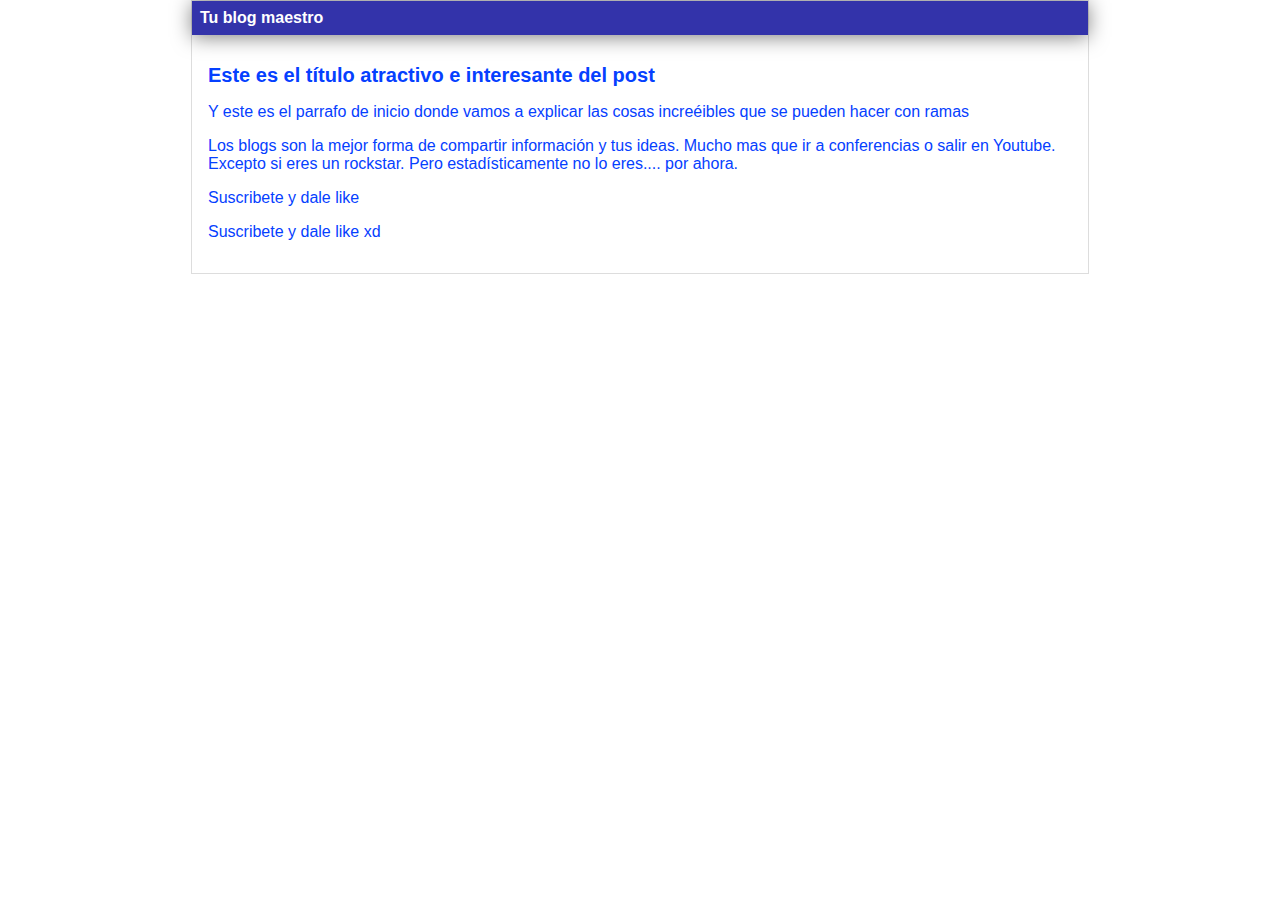
==== blogpost.html @ 7fbf0cab "Agregue suscripcion y cambie color a azul" ====
<!DOCTYPE html>
<html lang="en">
<head>
    <meta charset="UTF-8">
    <meta http-equiv="X-UA-Compatible" content="IE=edge">
    <meta name="viewport" content="width=device-width, initial-scale=1.0">
    <title>El titulo del post</title>
    <link rel="stylesheet" href="css/estilos.css" />
    </head>
    <body>
    <div id="container">
    <div id="cabecera">
    Tu blog maestro
    </div>
    <div id="post">
        <h1>Este es el título atractivo e interesante del post</h1>
        <p>Y este es el parrafo de inicio donde vamos a explicar las cosas increéibles que se pueden hacer con ramas</p>
        <p>Los blogs son la mejor forma de compartir información y tus ideas. Mucho mas que ir a conferencias o salir en Youtube. Excepto si eres un rockstar. Pero estadísticamente no lo eres.... por ahora.</p>
        <p>Suscribete y dale like</p>
        <p>Suscribete y dale like xd</p>
    </div>
    </div>
    </body>
    </html>
---- css/estilos.css ----
body
{
    color:rgb(5, 64, 255);
    text-align:center;
    font-family:Arial;
    font-size:16px;
    margin:0;padding:0
}

#cabecera
{
    background:#33a;
    box-shadow:0 2px 20px 0 rgba(0,0,0,.5);
    color:#fff;
    font-weight:700;
    margin:0;padding:.5em
}

#cabecera #tagline
{
    padding:0 0 0 1em;
    font-weight:400;
    font-size:.8em
}

#container
{
    width:70%;
    padding:0;
    text-align:left;
    border:1px solid #ddd;
    margin:0 auto
}

#container h1{
    font-size:20px
}

#post{
    padding:1em
}
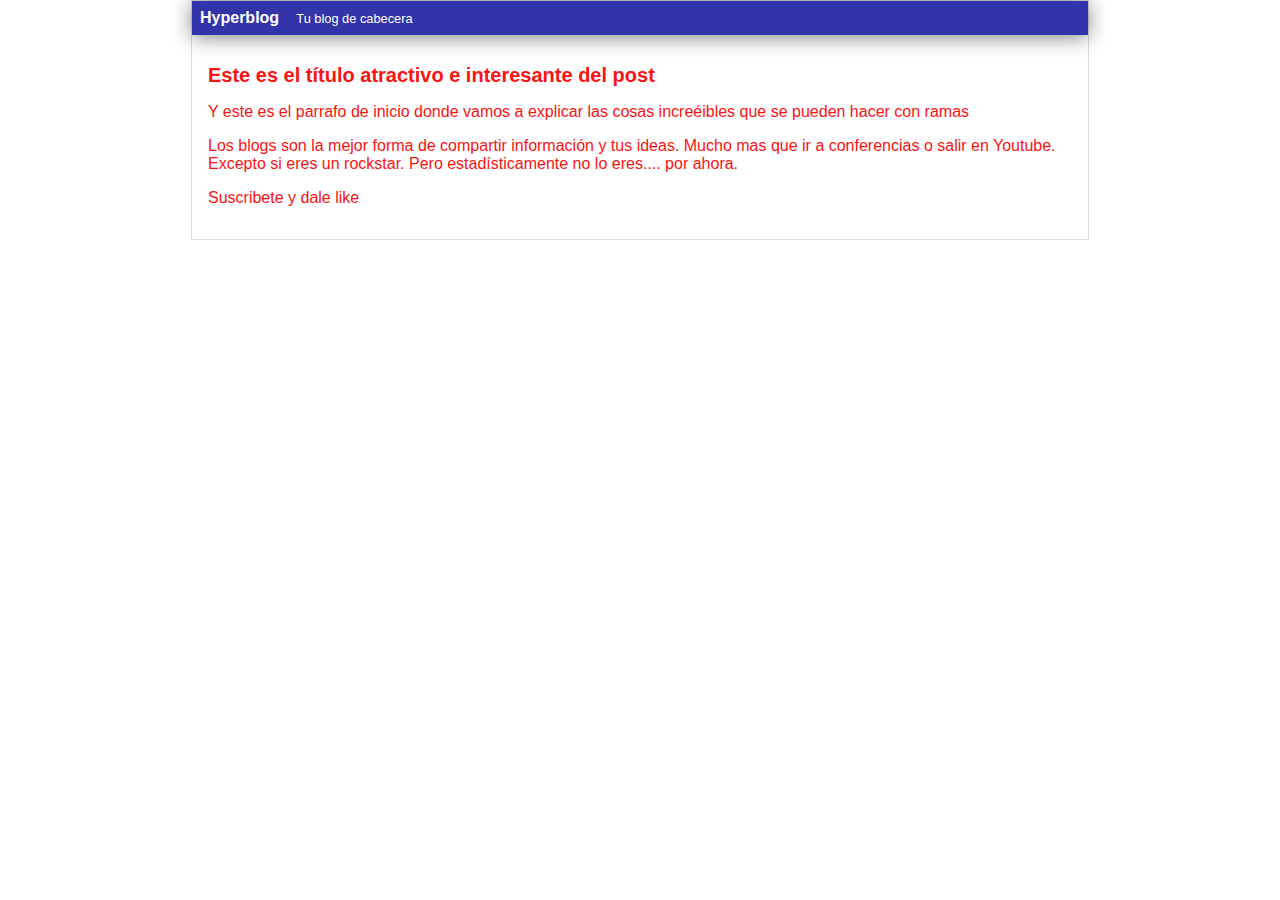
==== commit 3478f1bf: "Solucione el conflicto de las ramas." ====
--- a/blogpost.html
+++ b/blogpost.html
@@ -8,17 +8,17 @@
     <link rel="stylesheet" href="css/estilos.css" />
     </head>
     <body>
-    <div id="container">
-    <div id="cabecera">
-    Tu blog maestro
-    </div>
-    <div id="post">
-        <h1>Este es el título atractivo e interesante del post</h1>
-        <p>Y este es el parrafo de inicio donde vamos a explicar las cosas increéibles que se pueden hacer con ramas</p>
-        <p>Los blogs son la mejor forma de compartir información y tus ideas. Mucho mas que ir a conferencias o salir en Youtube. Excepto si eres un rockstar. Pero estadísticamente no lo eres.... por ahora.</p>
-        <p>Suscribete y dale like</p>
-        <p>Suscribete y dale like xd</p>
-    </div>
-    </div>
+        <div id="container">
+            <div id="cabecera">
+            Hyperblog
+            <span id="tagline">Tu blog de cabecera</span>
+            </div>
+            <div id="post">
+            <h1>Este es el título atractivo e interesante del post</h1>
+            <p>Y este es el parrafo de inicio donde vamos a explicar las cosas increéibles que se pueden hacer con ramas</p>
+            <p>Los blogs son la mejor forma de compartir información y tus ideas. Mucho mas que ir a conferencias o salir en Youtube. Excepto si eres un rockstar. Pero estadísticamente no lo eres.... por ahora.</p>
+            <p>Suscribete y dale like</p>
+            </div>
+            </div>
     </body>
-    </html>
+</html>
--- a/css/estilos.css
+++ b/css/estilos.css
@@ -1,41 +1,38 @@
 body
-{
-    color:rgb(5, 64, 255);
-    text-align:center;
-    font-family:Arial;
-    font-size:16px;
-    margin:0;padding:0
-}
-
-#cabecera
-{
-    background:#33a;
-    box-shadow:0 2px 20px 0 rgba(0,0,0,.5);
-    color:#fff;
-    font-weight:700;
-    margin:0;padding:.5em
-}
-
-#cabecera #tagline
-{
-    padding:0 0 0 1em;
-    font-weight:400;
-    font-size:.8em
-}
-
-#container
-{
-    width:70%;
-    padding:0;
-    text-align:left;
-    border:1px solid #ddd;
-    margin:0 auto
-}
-
-#container h1{
-    font-size:20px
-}
-
-#post{
-    padding:1em
-}+    {
+        color:rgb(249, 19, 19);
+        text-align:center;
+        font-family:Arial;
+        font-size:16px;
+        margin:0;
+        padding:0
+    }
+    #cabecera
+    {
+        background:#33a;
+        box-shadow:0 2px 20px 0 rgba(0,0,0,.5);
+        color:#fff;
+        font-weight:700;
+        margin:0;
+        padding:.5em
+    }
+    #cabecera #tagline
+    {
+        padding:0 0 0 1em;
+        font-weight:400;
+        font-size:.8em
+    }
+    #container{
+        width:70%;
+        padding:0;
+        text-align:left;
+        border:1px solid #ddd;
+        margin:0 auto
+    }
+    #container h1
+    {
+        font-size:20px
+    }
+    #post{
+        padding:1em
+    }
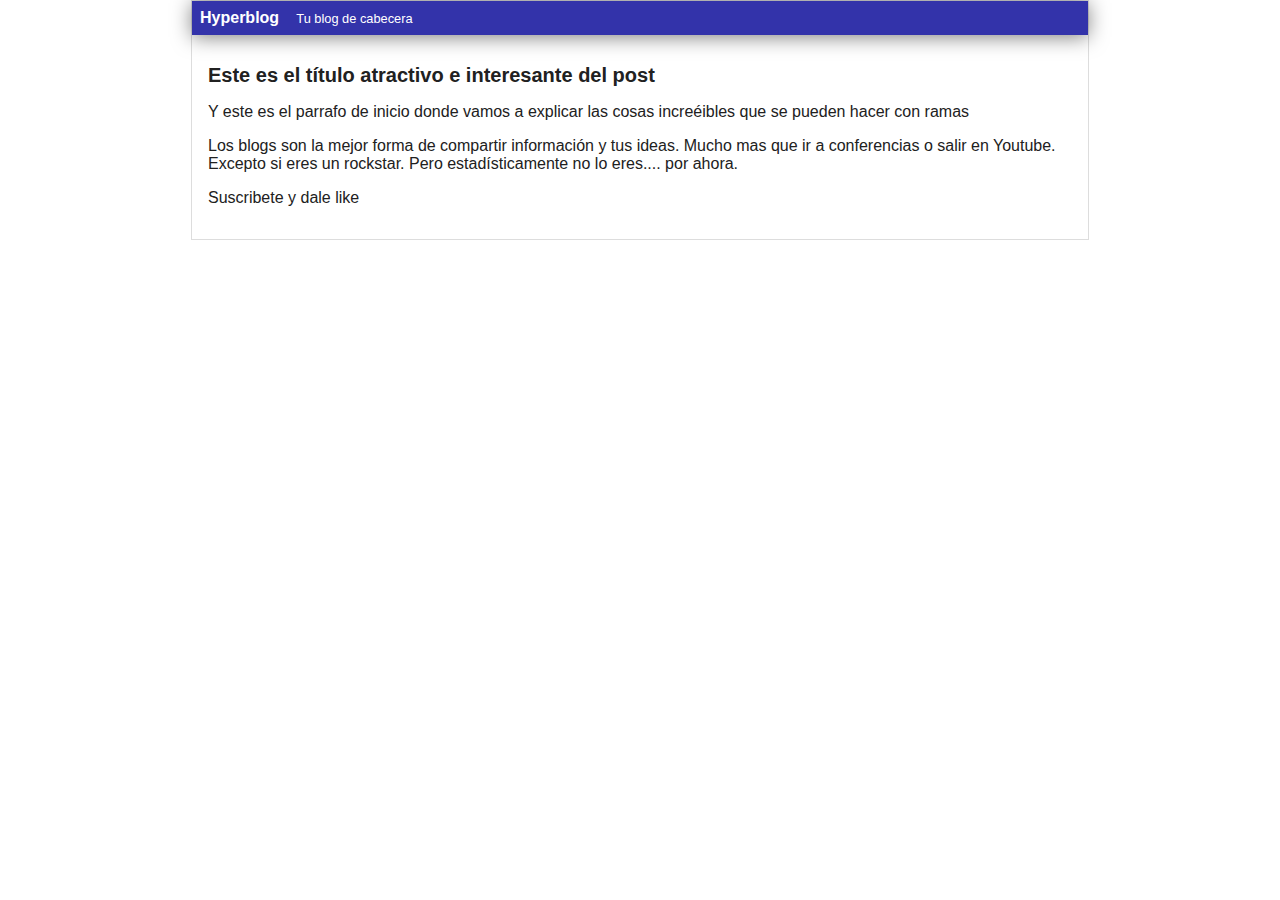
==== commit ea91d12c: "Cambie el titulo del blogpost" ====
--- a/blogpost.html
+++ b/blogpost.html
@@ -4,7 +4,7 @@
     <meta charset="UTF-8">
     <meta http-equiv="X-UA-Compatible" content="IE=edge">
     <meta name="viewport" content="width=device-width, initial-scale=1.0">
-    <title>El titulo del post</title>
+    <title>Bienvenido a Hyperblog</title>
     <link rel="stylesheet" href="css/estilos.css" />
     </head>
     <body>
--- a/css/estilos.css
+++ b/css/estilos.css
@@ -1,6 +1,6 @@
 body
     {
-        color:rgb(249, 19, 19);
+        color:rgb(33, 33, 33);
         text-align:center;
         font-family:Arial;
         font-size:16px;
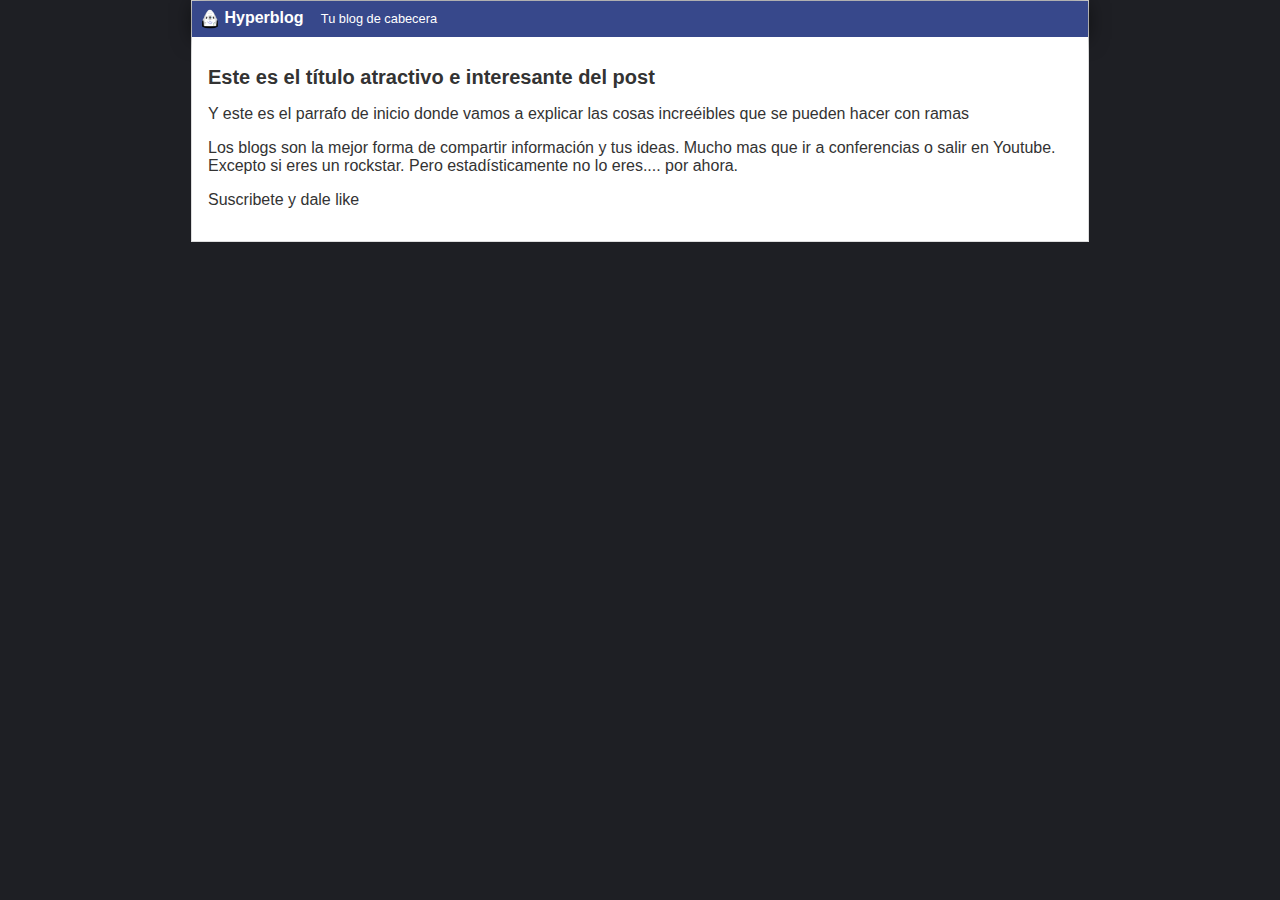
==== commit 979ef24f: "Color de fondo, logo nuevo y mejor color de header" ====
--- a/blogpost.html
+++ b/blogpost.html
@@ -1,24 +1,22 @@
 <!DOCTYPE html>
 <html lang="en">
-<head>
-    <meta charset="UTF-8">
-    <meta http-equiv="X-UA-Compatible" content="IE=edge">
-    <meta name="viewport" content="width=device-width, initial-scale=1.0">
-    <title>Bienvenido a Hyperblog</title>
-    <link rel="stylesheet" href="css/estilos.css" />
-    </head>
-    <body>
+    <head>
+        <title>Bienvenido a Hyperblog 2.0</title>
+        <link rel="stylesheet" href="css/estilos.css" />
+        </head>
+        <body>
         <div id="container">
-            <div id="cabecera">
-            Hyperblog
-            <span id="tagline">Tu blog de cabecera</span>
-            </div>
-            <div id="post">
-            <h1>Este es el título atractivo e interesante del post</h1>
-            <p>Y este es el parrafo de inicio donde vamos a explicar las cosas increéibles que se pueden hacer con ramas</p>
-            <p>Los blogs son la mejor forma de compartir información y tus ideas. Mucho mas que ir a conferencias o salir en Youtube. Excepto si eres un rockstar. Pero estadísticamente no lo eres.... por ahora.</p>
-            <p>Suscribete y dale like</p>
-            </div>
-            </div>
-    </body>
-</html>
+        <div id="cabecera">
+        <img id="logo" src="imagenes/dragon.png" />
+        Hyperblog
+        <span id="tagline">Tu blog de cabecera</span>
+        </div>
+        <div id="post">
+        <h1>Este es el título atractivo e interesante del post</h1>
+        <p>Y este es el parrafo de inicio donde vamos a explicar las cosas increéibles que se pueden hacer con ramas</p>
+        <p>Los blogs son la mejor forma de compartir información y tus ideas. Mucho mas que ir a conferencias o salir en Youtube. Excepto si eres un rockstar. Pero estadísticamente no lo eres.... por ahora.</p>
+        <p>Suscribete y dale like</p>
+        </div>
+        </div>
+        </body>
+        </html>
--- a/css/estilos.css
+++ b/css/estilos.css
@@ -1,38 +1,52 @@
 body
-    {
-        color:rgb(33, 33, 33);
-        text-align:center;
-        font-family:Arial;
-        font-size:16px;
-        margin:0;
-        padding:0
-    }
-    #cabecera
-    {
-        background:#33a;
-        box-shadow:0 2px 20px 0 rgba(0,0,0,.5);
-        color:#fff;
-        font-weight:700;
-        margin:0;
-        padding:.5em
-    }
-    #cabecera #tagline
-    {
-        padding:0 0 0 1em;
-        font-weight:400;
-        font-size:.8em
-    }
-    #container{
-        width:70%;
-        padding:0;
-        text-align:left;
-        border:1px solid #ddd;
-        margin:0 auto
-    }
-    #container h1
-    {
-        font-size:20px
-    }
-    #post{
-        padding:1em
-    }
+{
+    background: #1e1f24;
+    color: #333;
+    text-align: center;
+    font-family: Arial;
+    font-size: 16px;
+    margin: 0;
+    padding: 0;
+}
+
+#cabecera
+{
+    background: #37488b;
+    box-shadow: 0px 2px 20px 0px rgba(0,0,0,0.5);
+    color: white;
+    font-weight: bold;
+    margin: 0;
+    padding: 0.5em;
+}
+
+#cabecera #logo
+{
+    width: 20px;
+    vertical-align: middle;
+}
+
+#cabecera #tagline
+{
+    padding: 0 0 0 1em;
+    font-weight: normal;
+    font-size: 0.8em;
+}
+
+#container
+{
+    width: 70%;
+    padding: 0;
+    text-align: left;
+    border: 1px solid #DDD;
+    margin: 0 auto;
+}
+
+#container h1
+{
+    font-size: 20px;
+}
+#post
+{
+    background: white;
+    padding: 1em;
+}
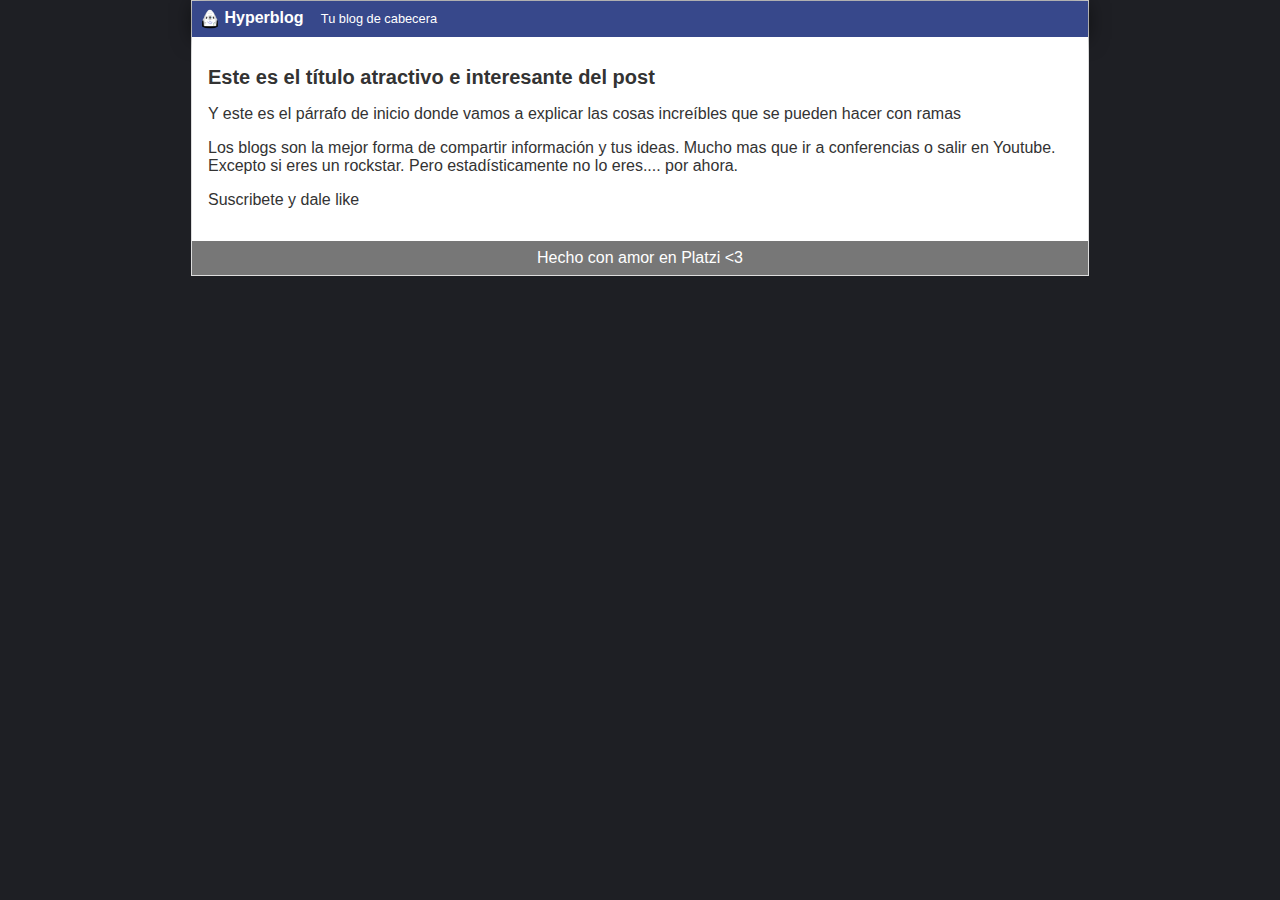
==== commit e4fccba0: "Correccion de codigo v1" ====
--- a/blogpost.html
+++ b/blogpost.html
@@ -13,9 +13,12 @@
         </div>
         <div id="post">
         <h1>Este es el título atractivo e interesante del post</h1>
-        <p>Y este es el parrafo de inicio donde vamos a explicar las cosas increéibles que se pueden hacer con ramas</p>
+        <p>Y este es el p&aacute;rrafo de inicio donde vamos a explicar las cosas incre&iacute;bles que se pueden hacer con ramas</p>
         <p>Los blogs son la mejor forma de compartir información y tus ideas. Mucho mas que ir a conferencias o salir en Youtube. Excepto si eres un rockstar. Pero estadísticamente no lo eres.... por ahora.</p>
         <p>Suscribete y dale like</p>
+        </div>
+        <div id="footer">
+        Hecho con amor en Platzi &lt;3
         </div>
         </div>
         </body>
--- a/css/estilos.css
+++ b/css/estilos.css
@@ -50,3 +50,11 @@
     background: white;
     padding: 1em;
 }
+
+#footer
+{
+    background: #777;
+    color: white;
+    text-align: center;
+    padding: 0.5em;
+}
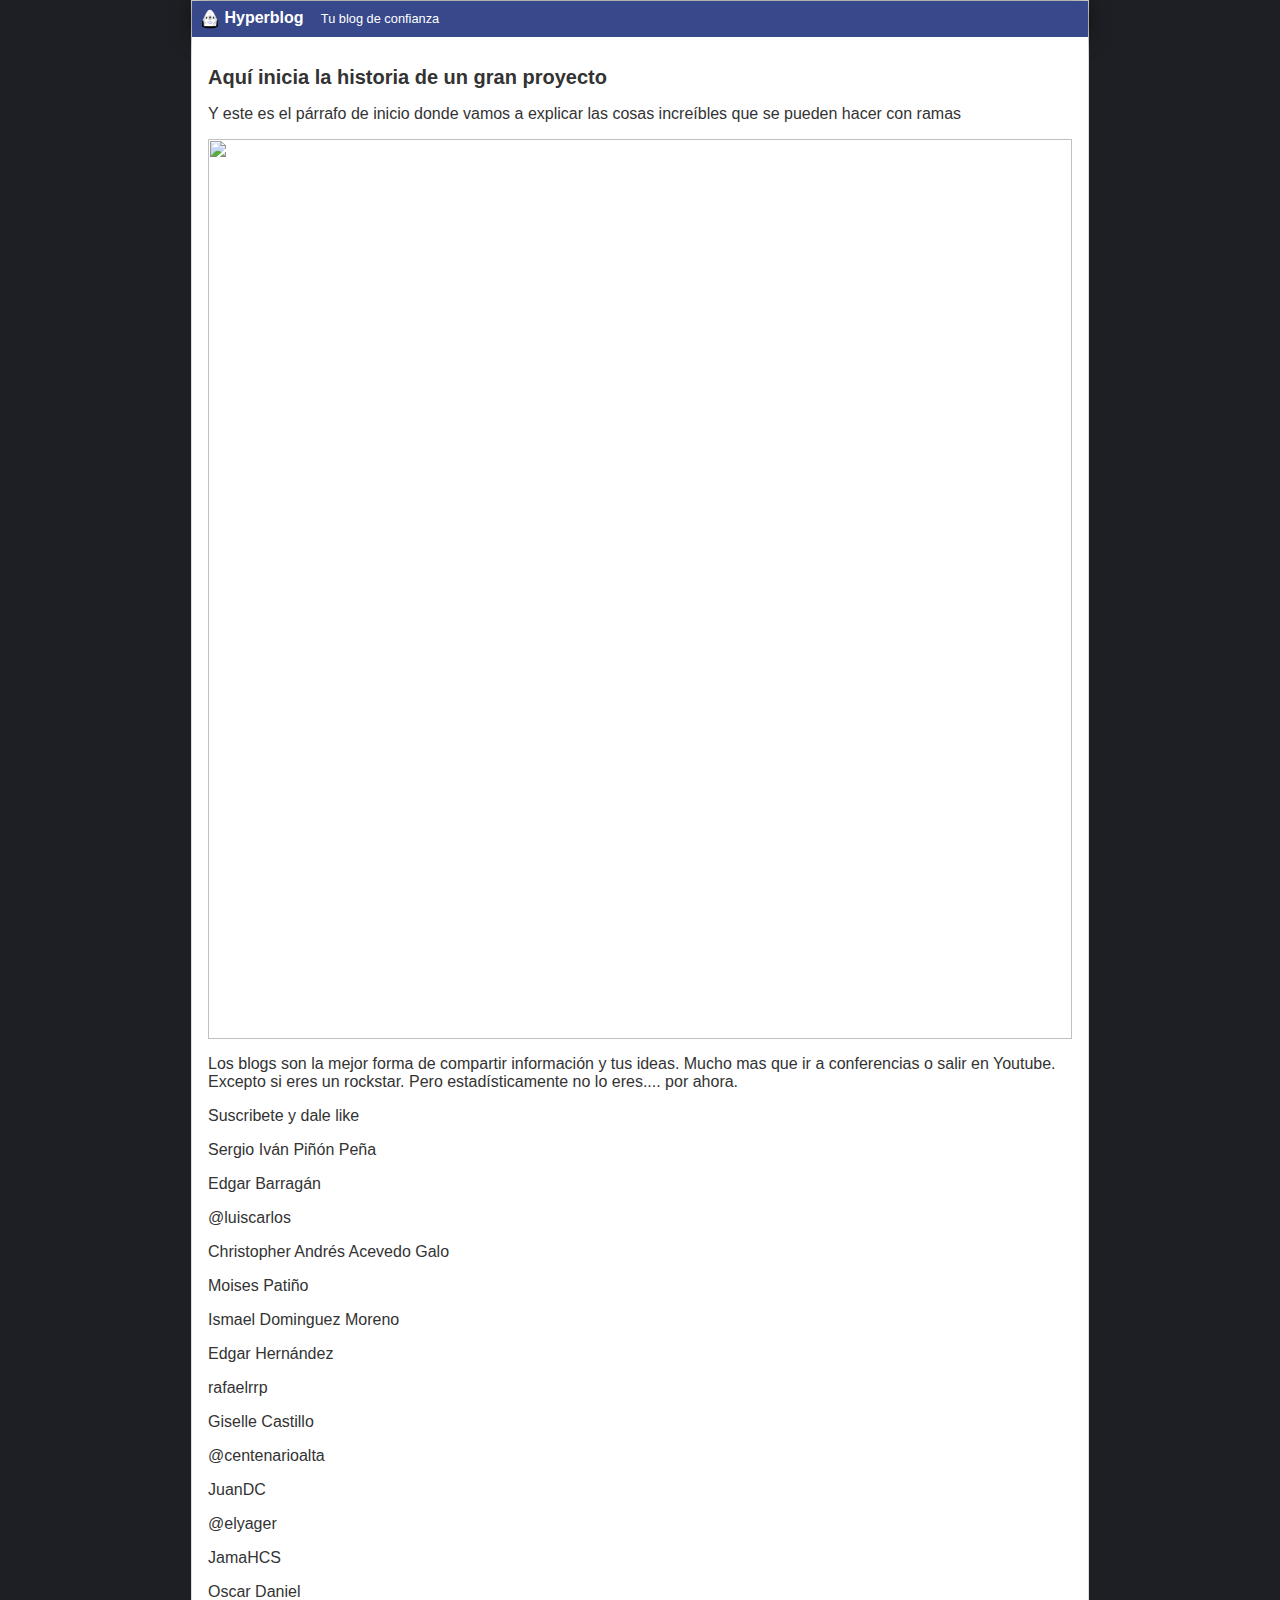
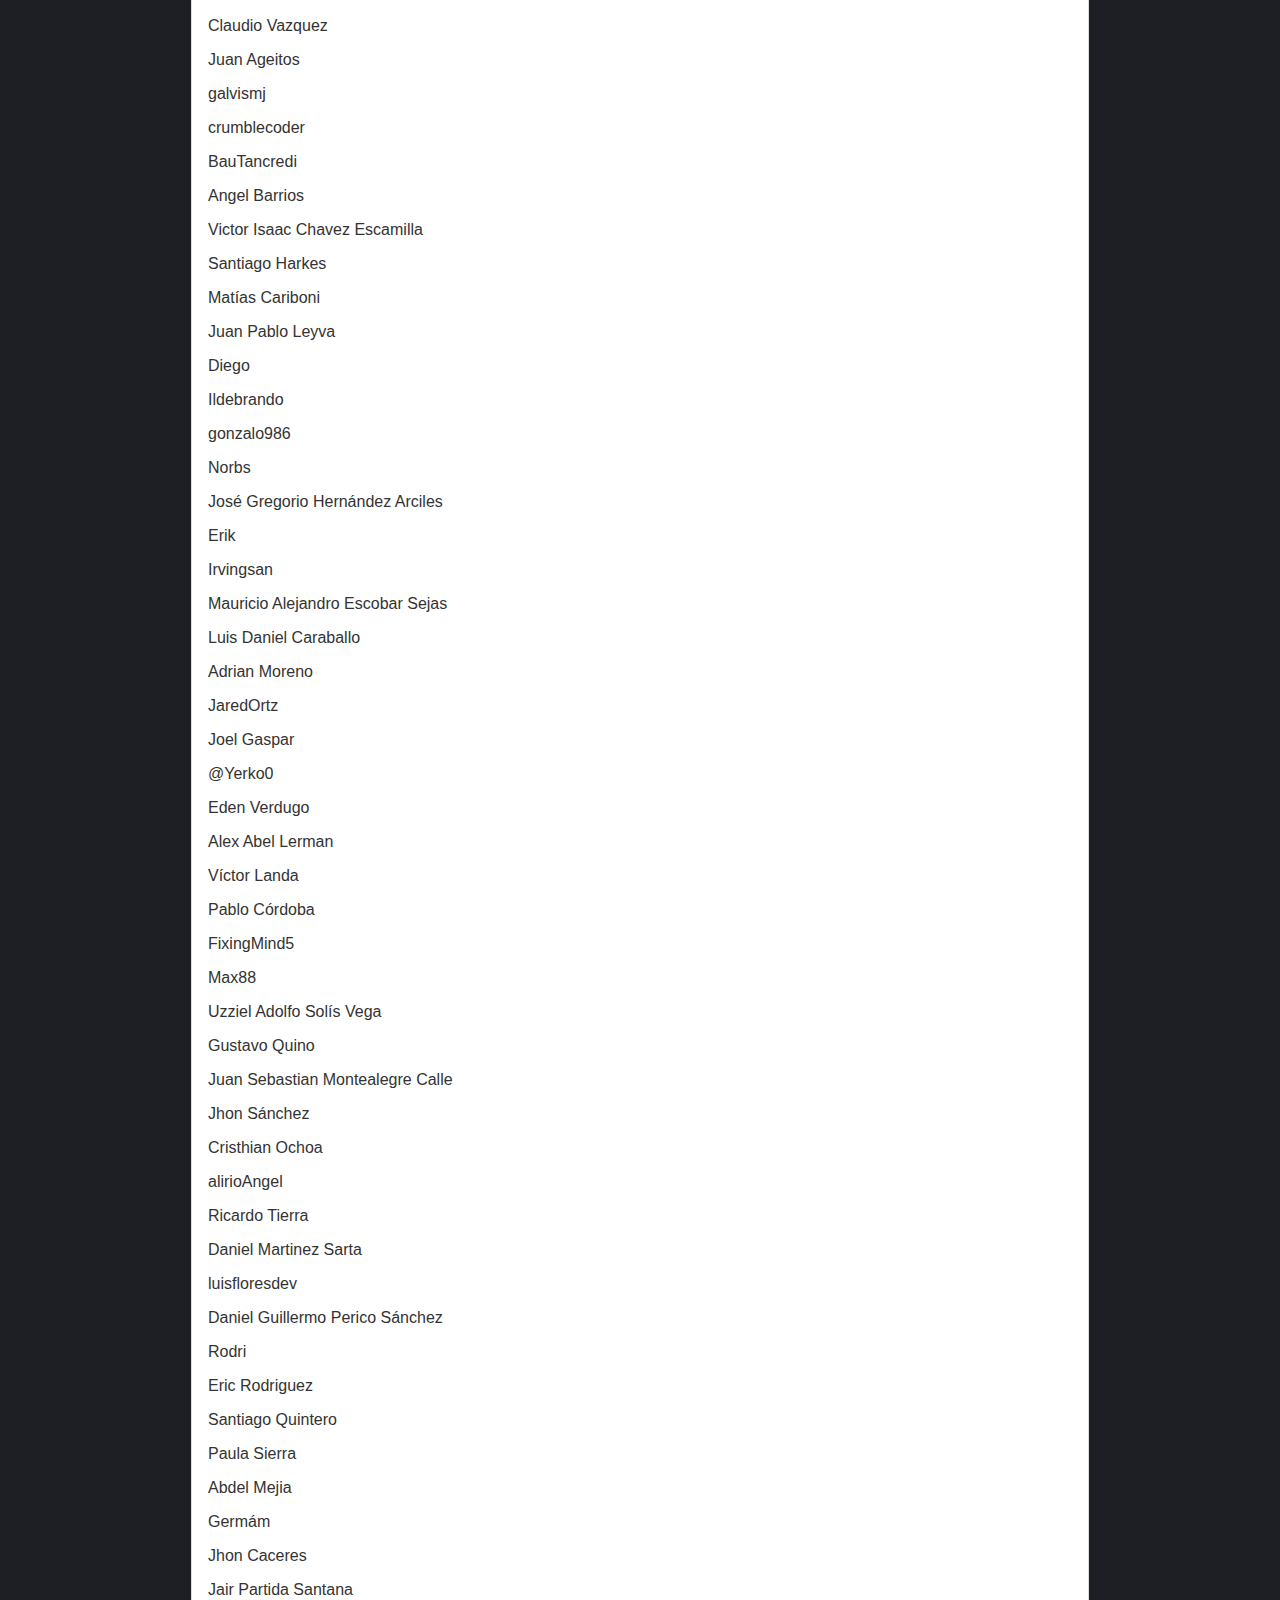
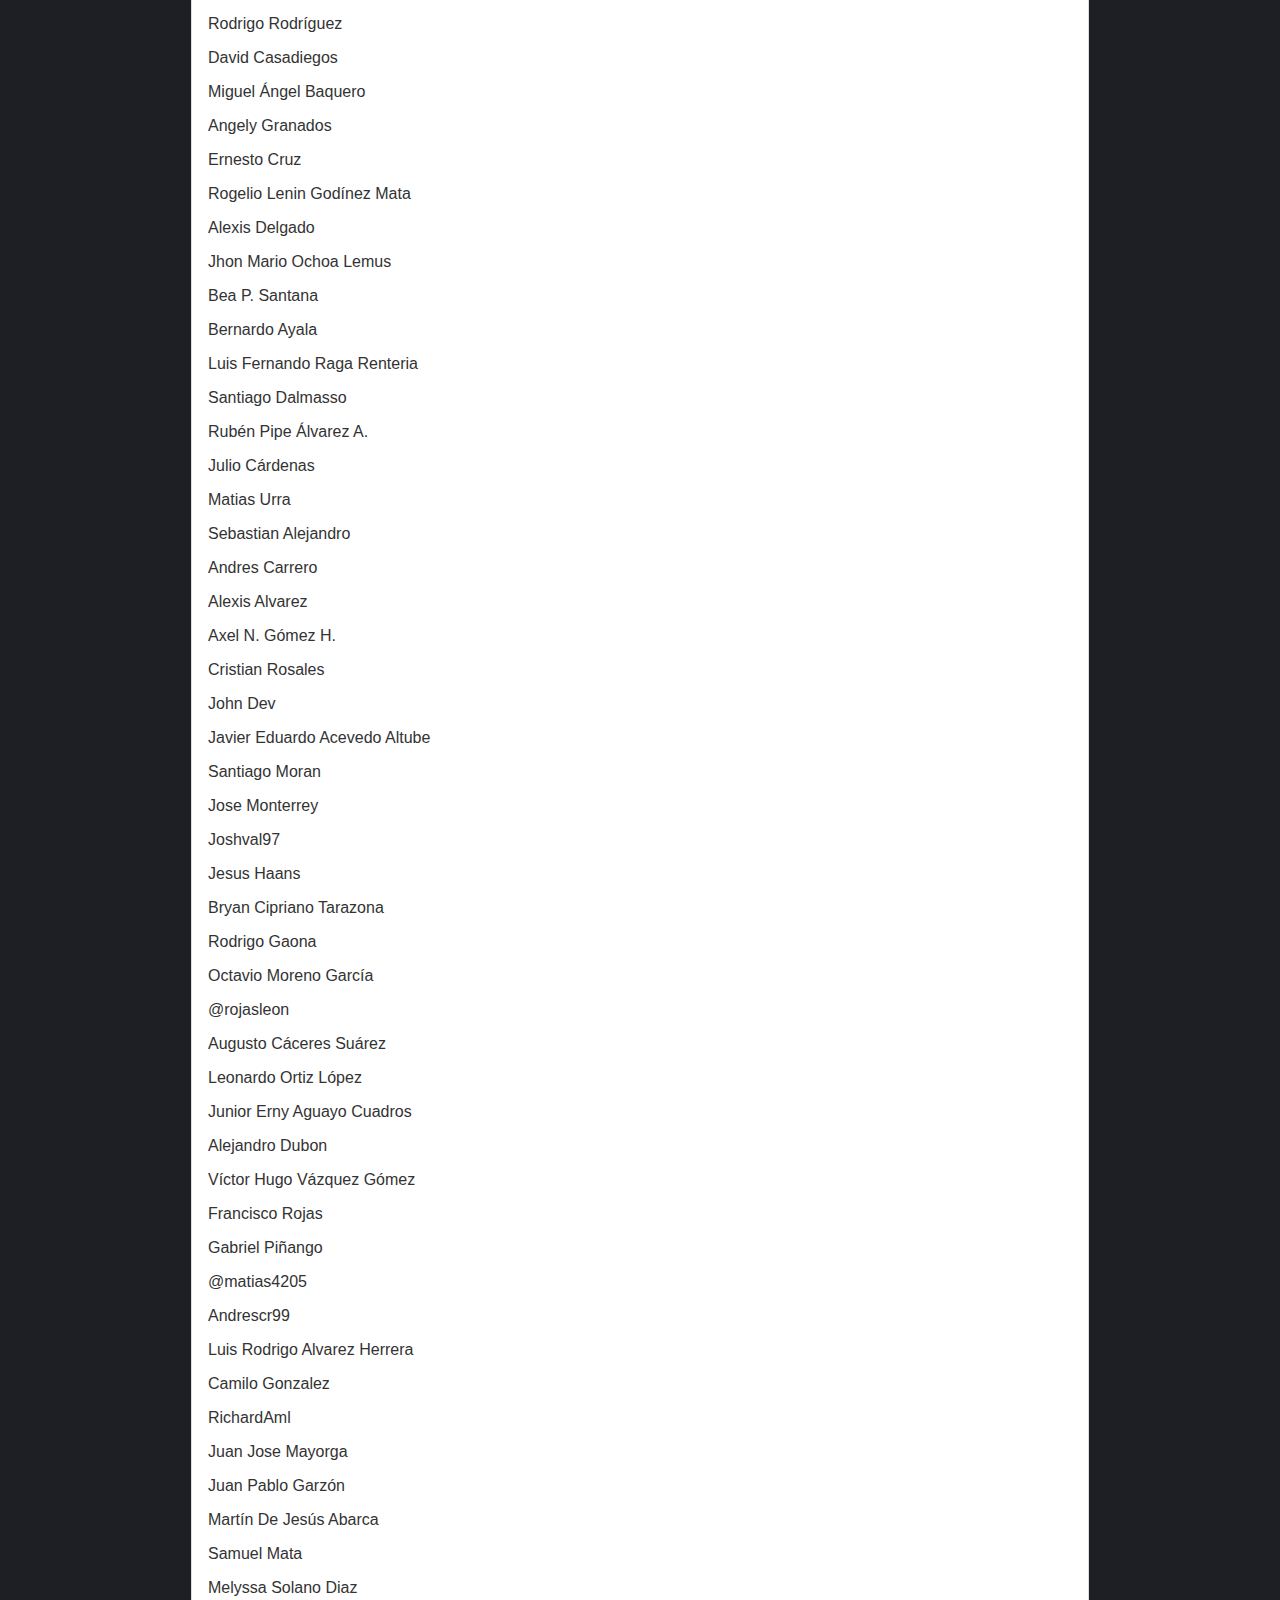
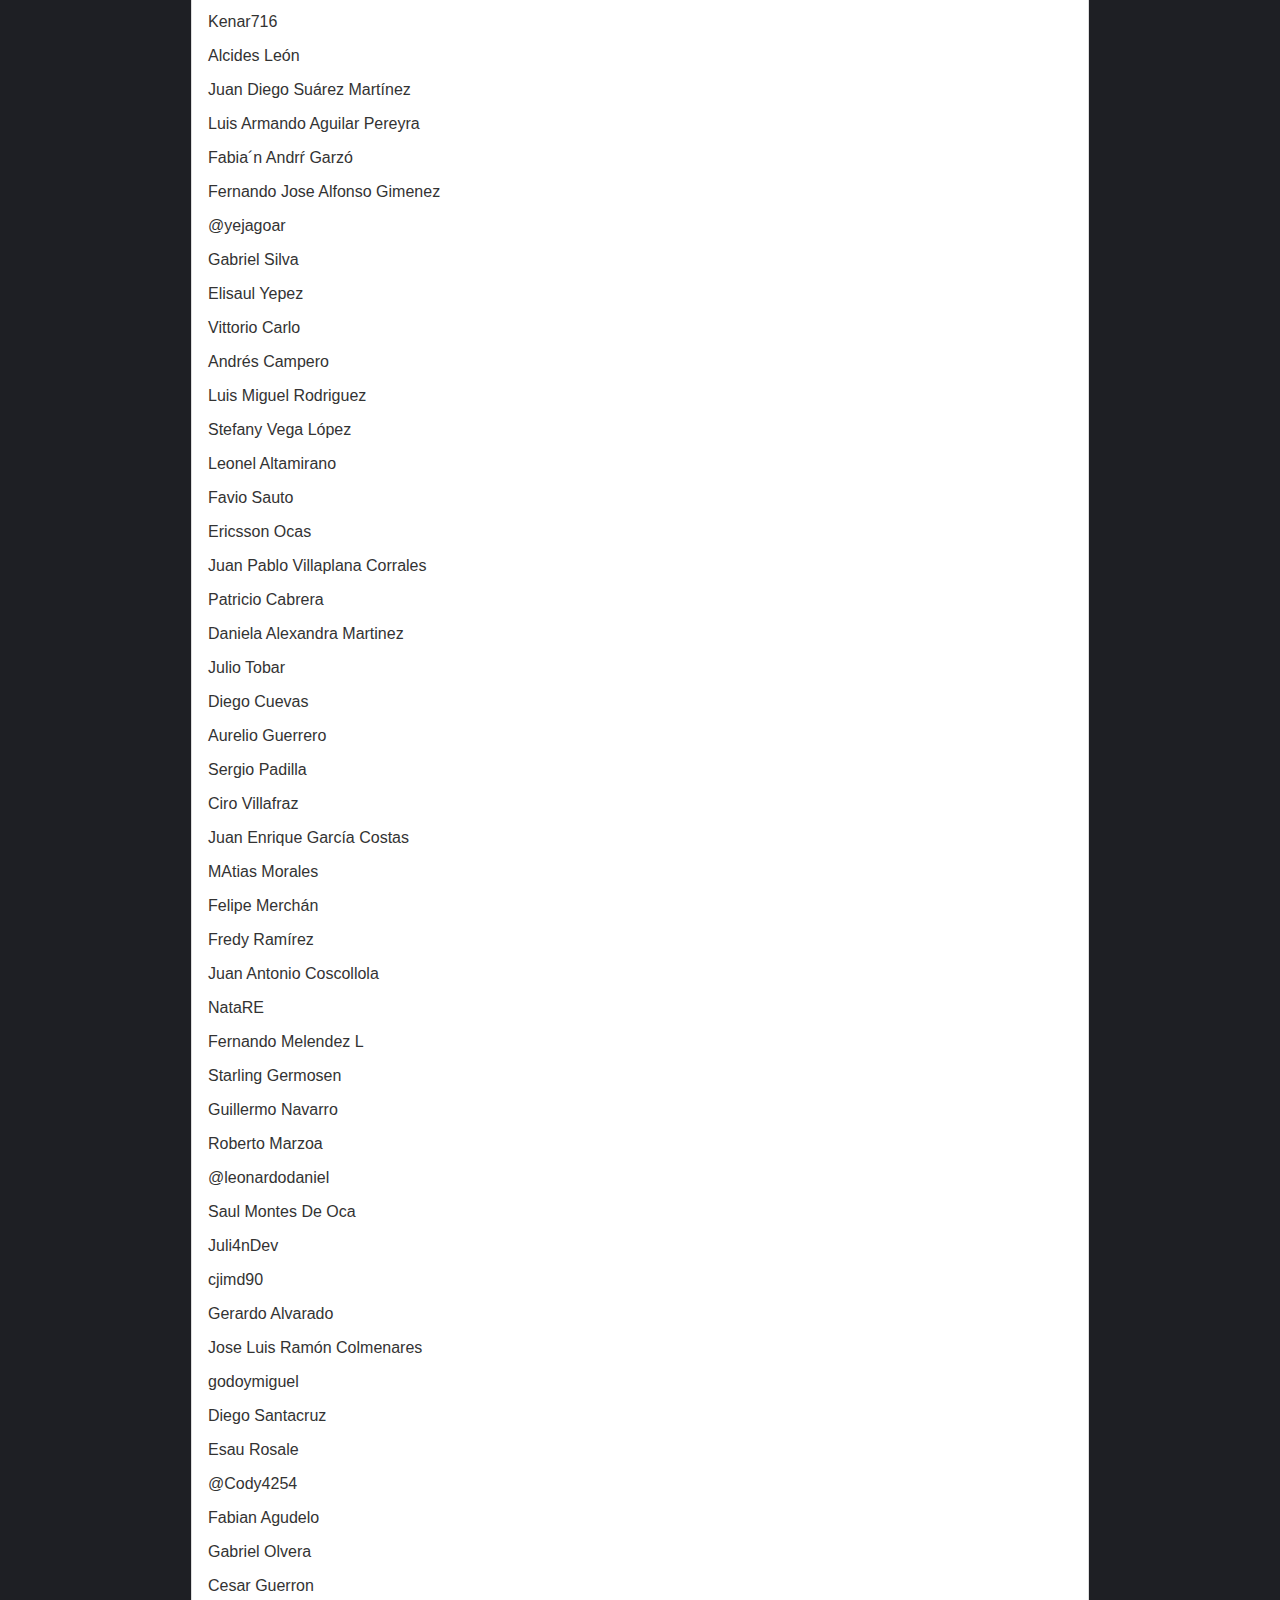
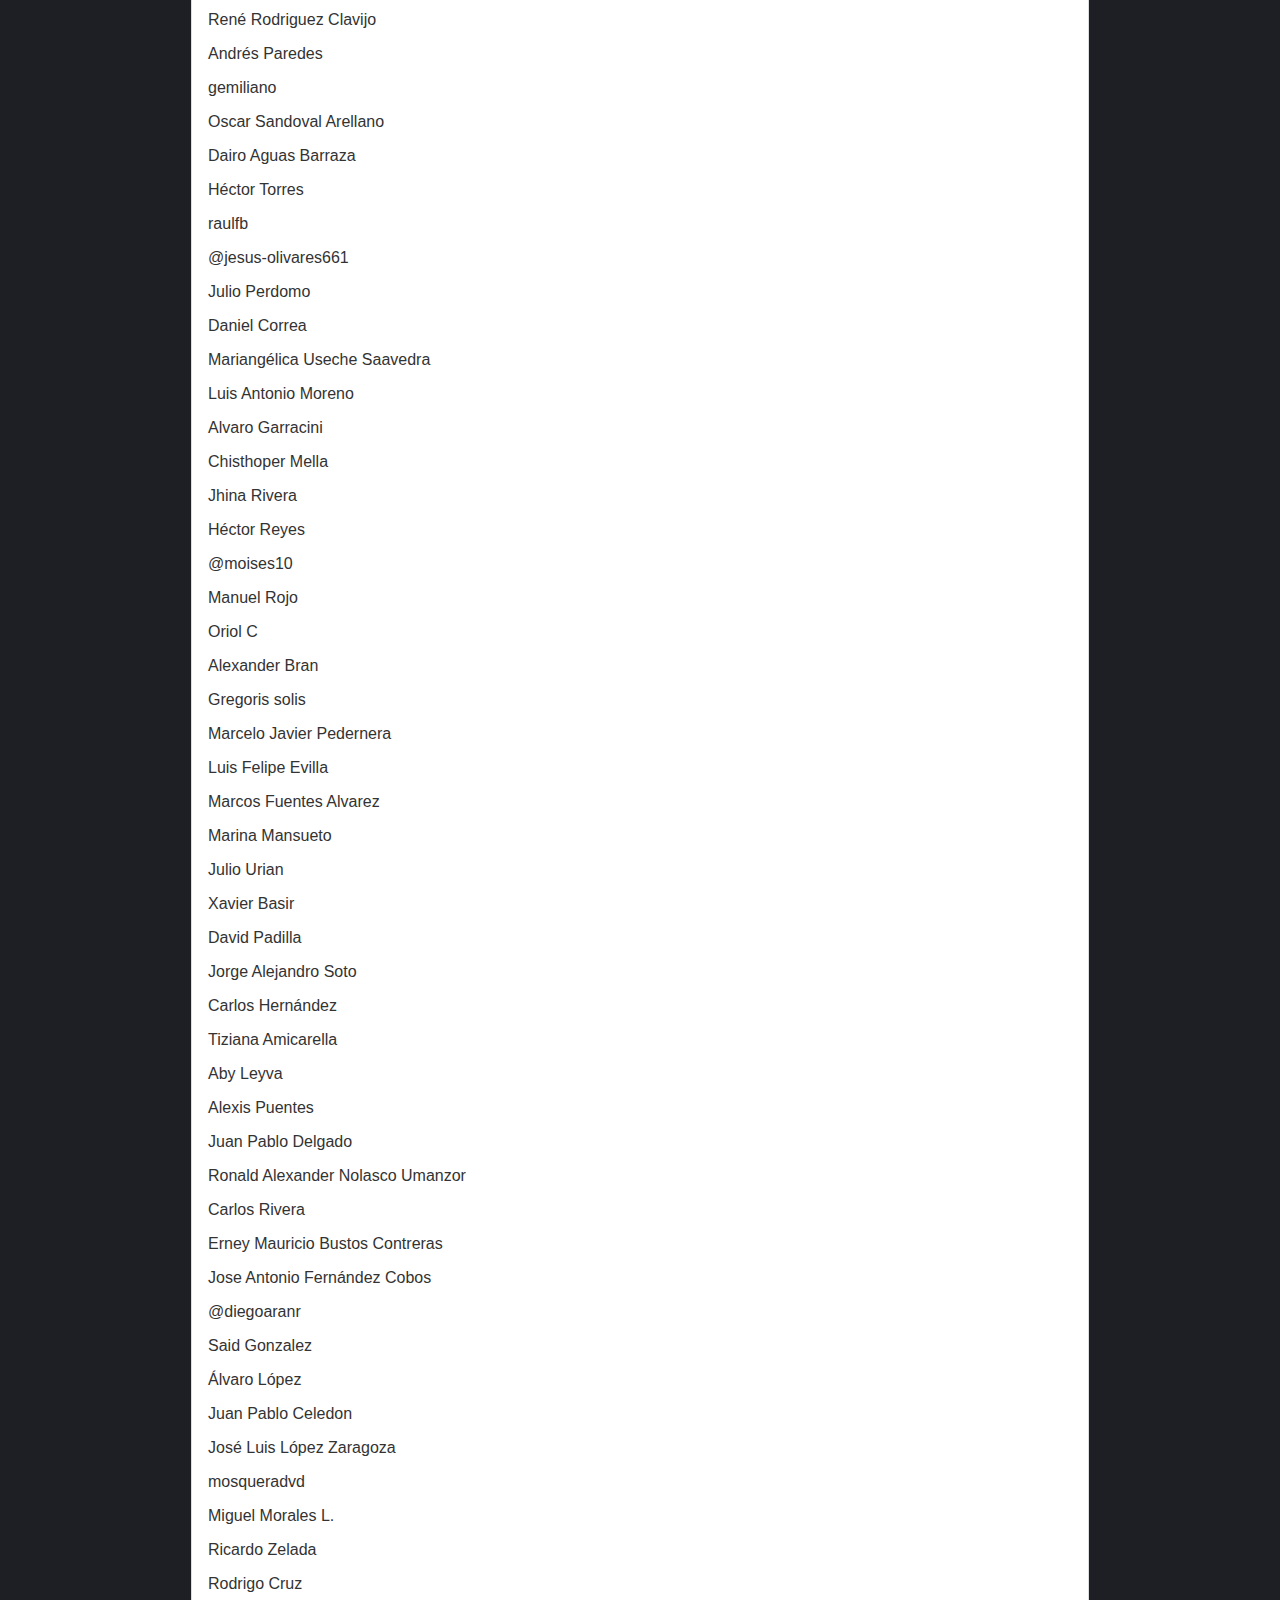
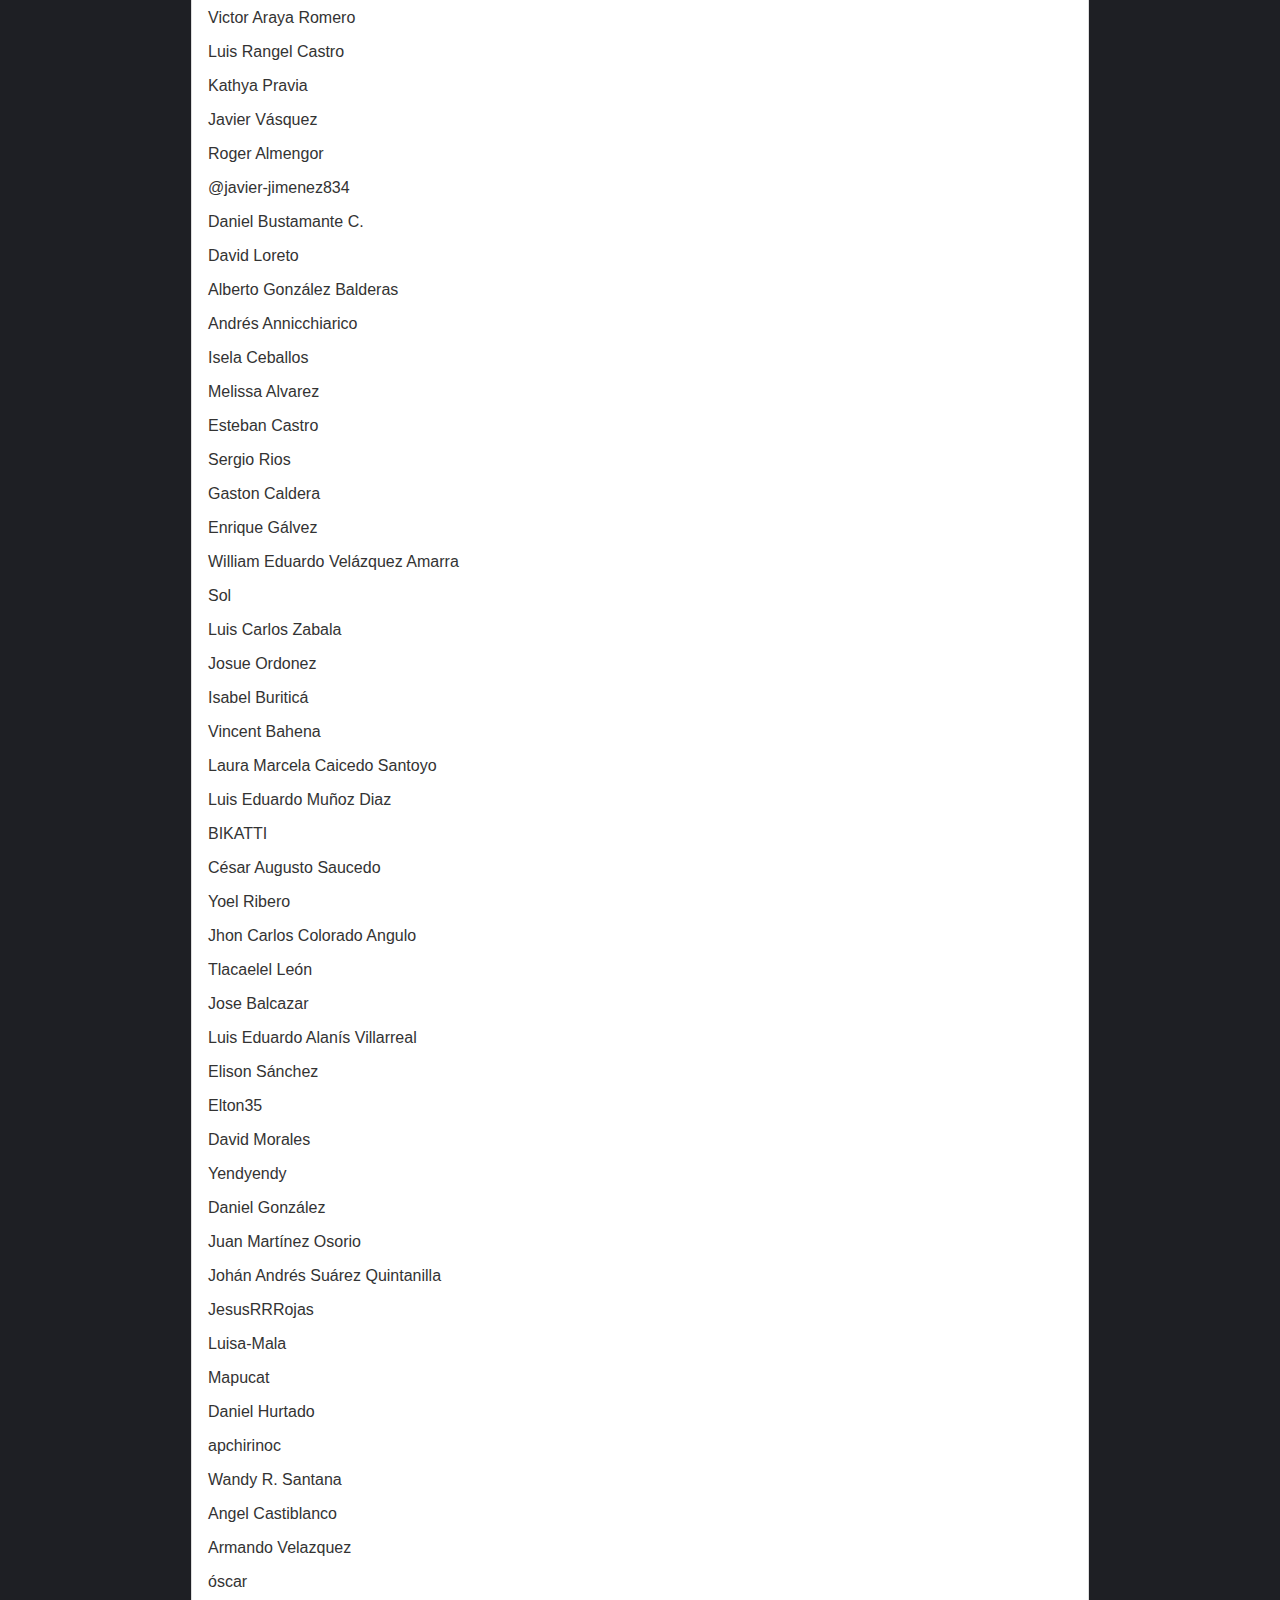
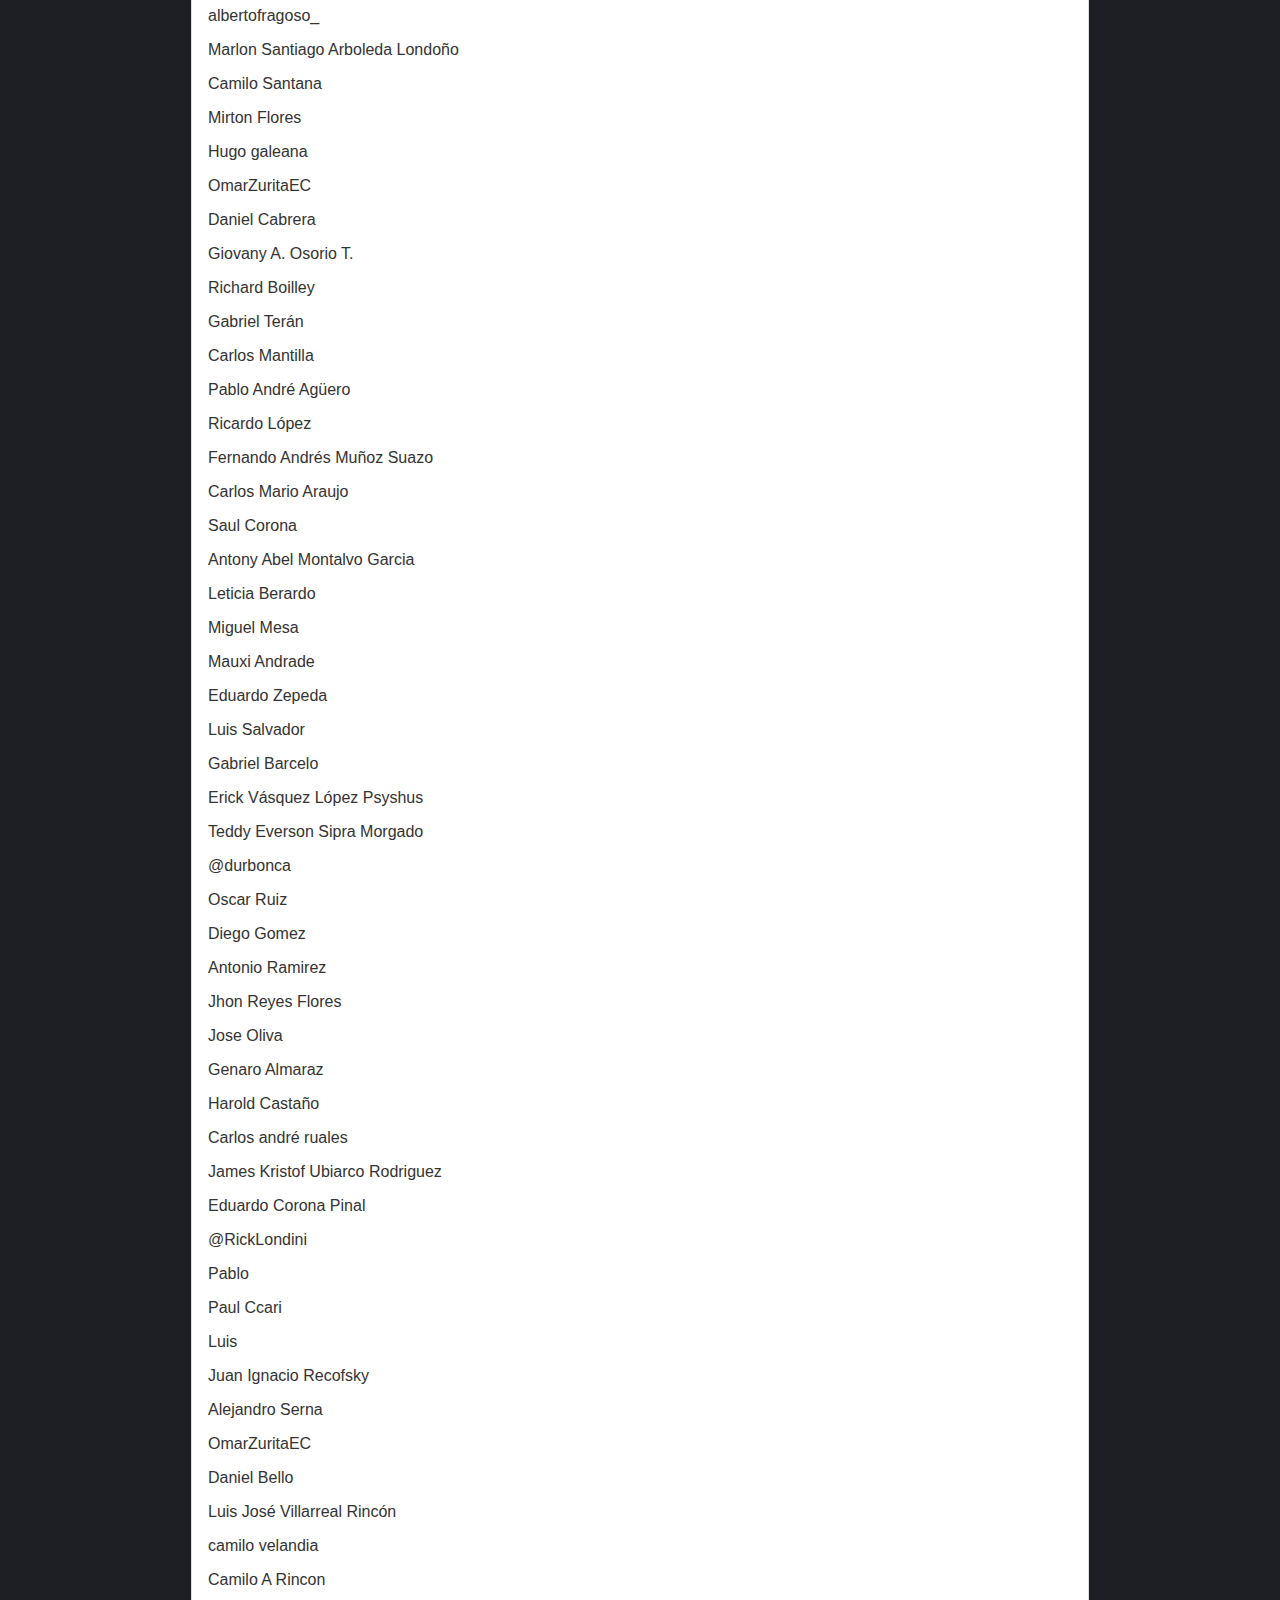
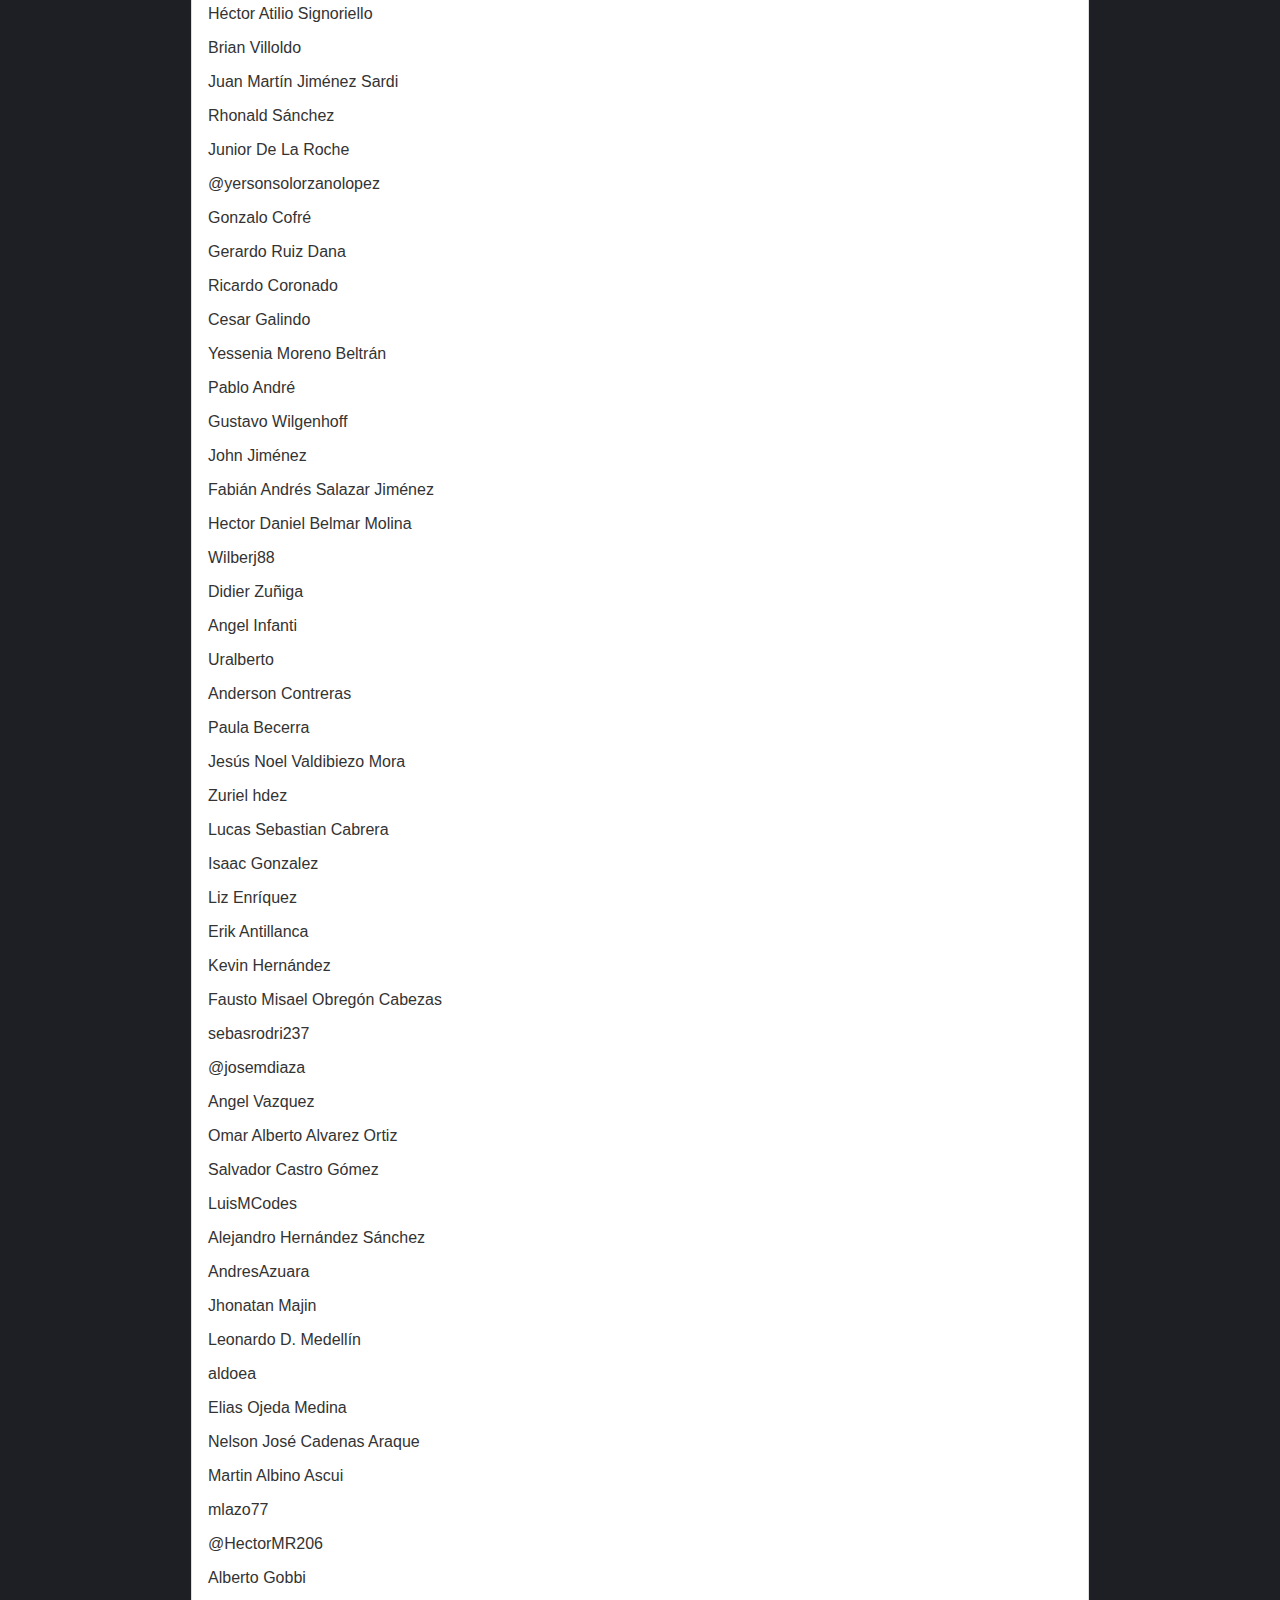
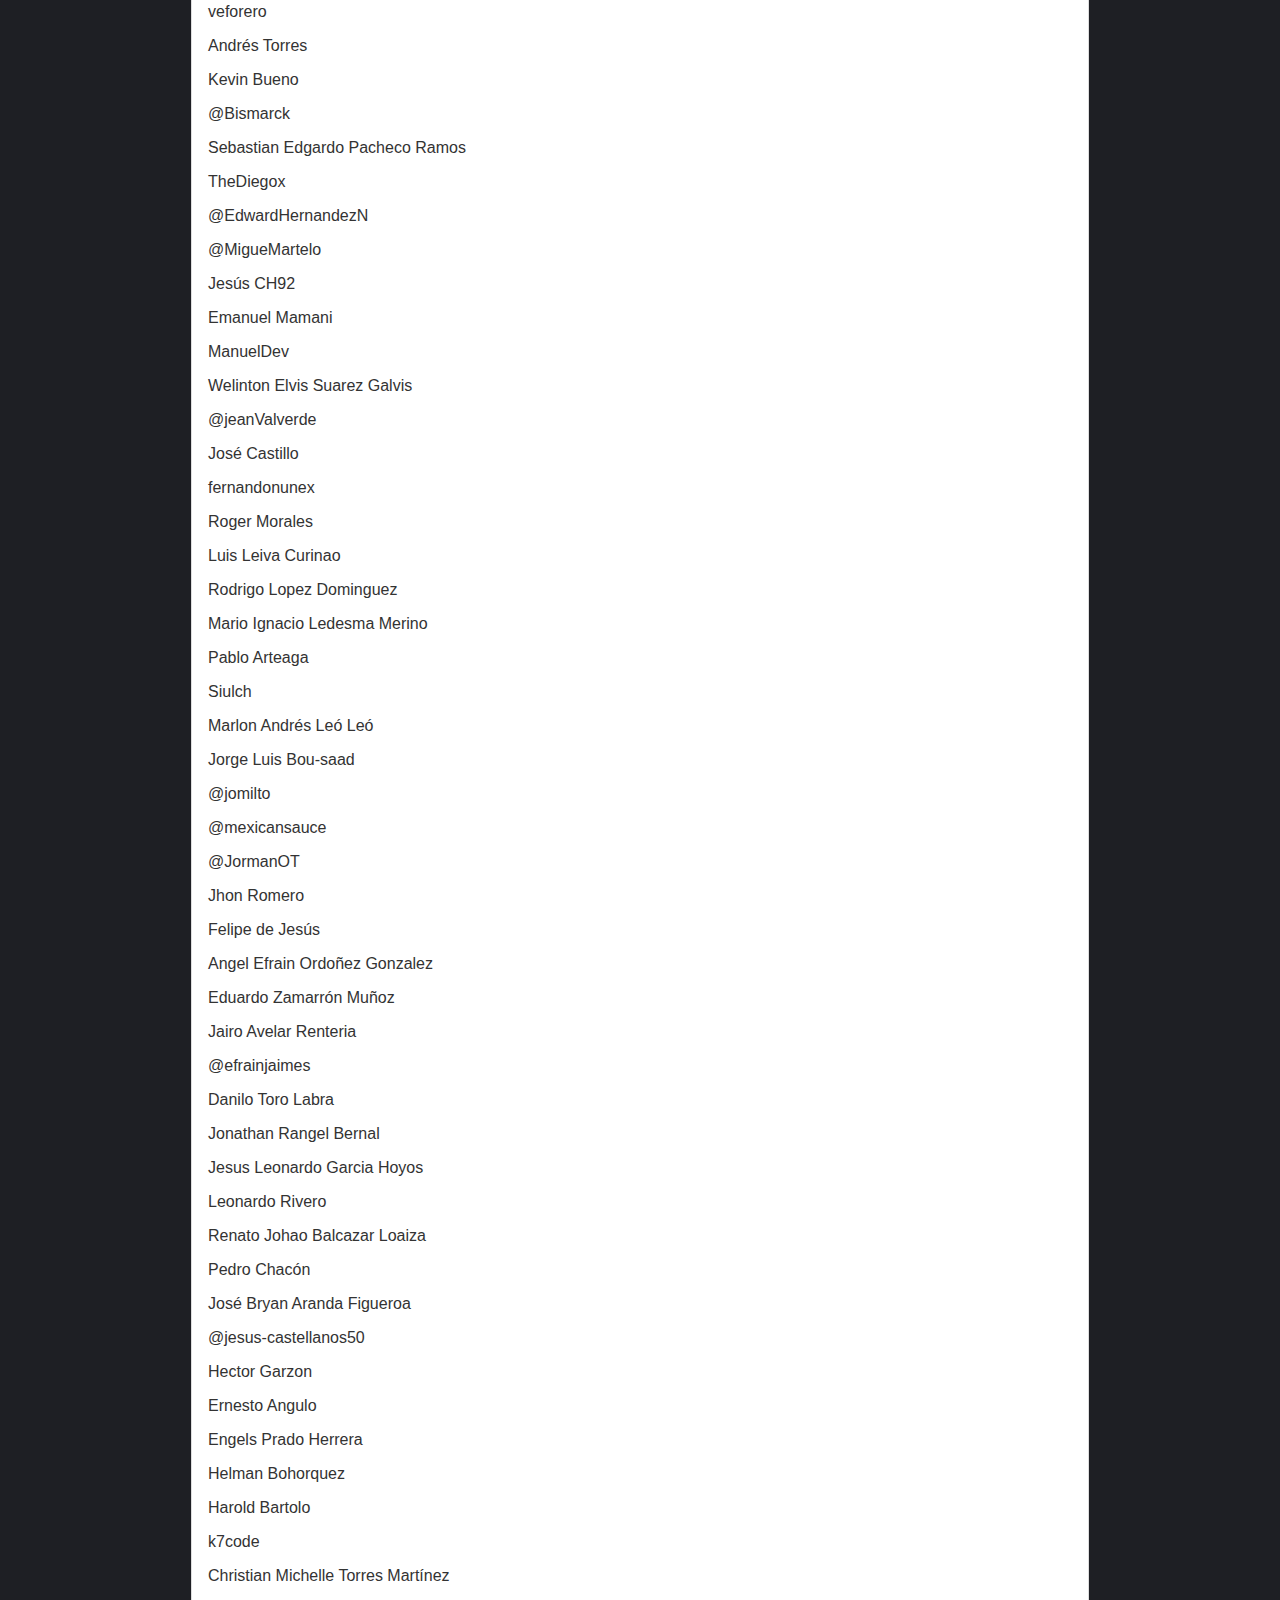
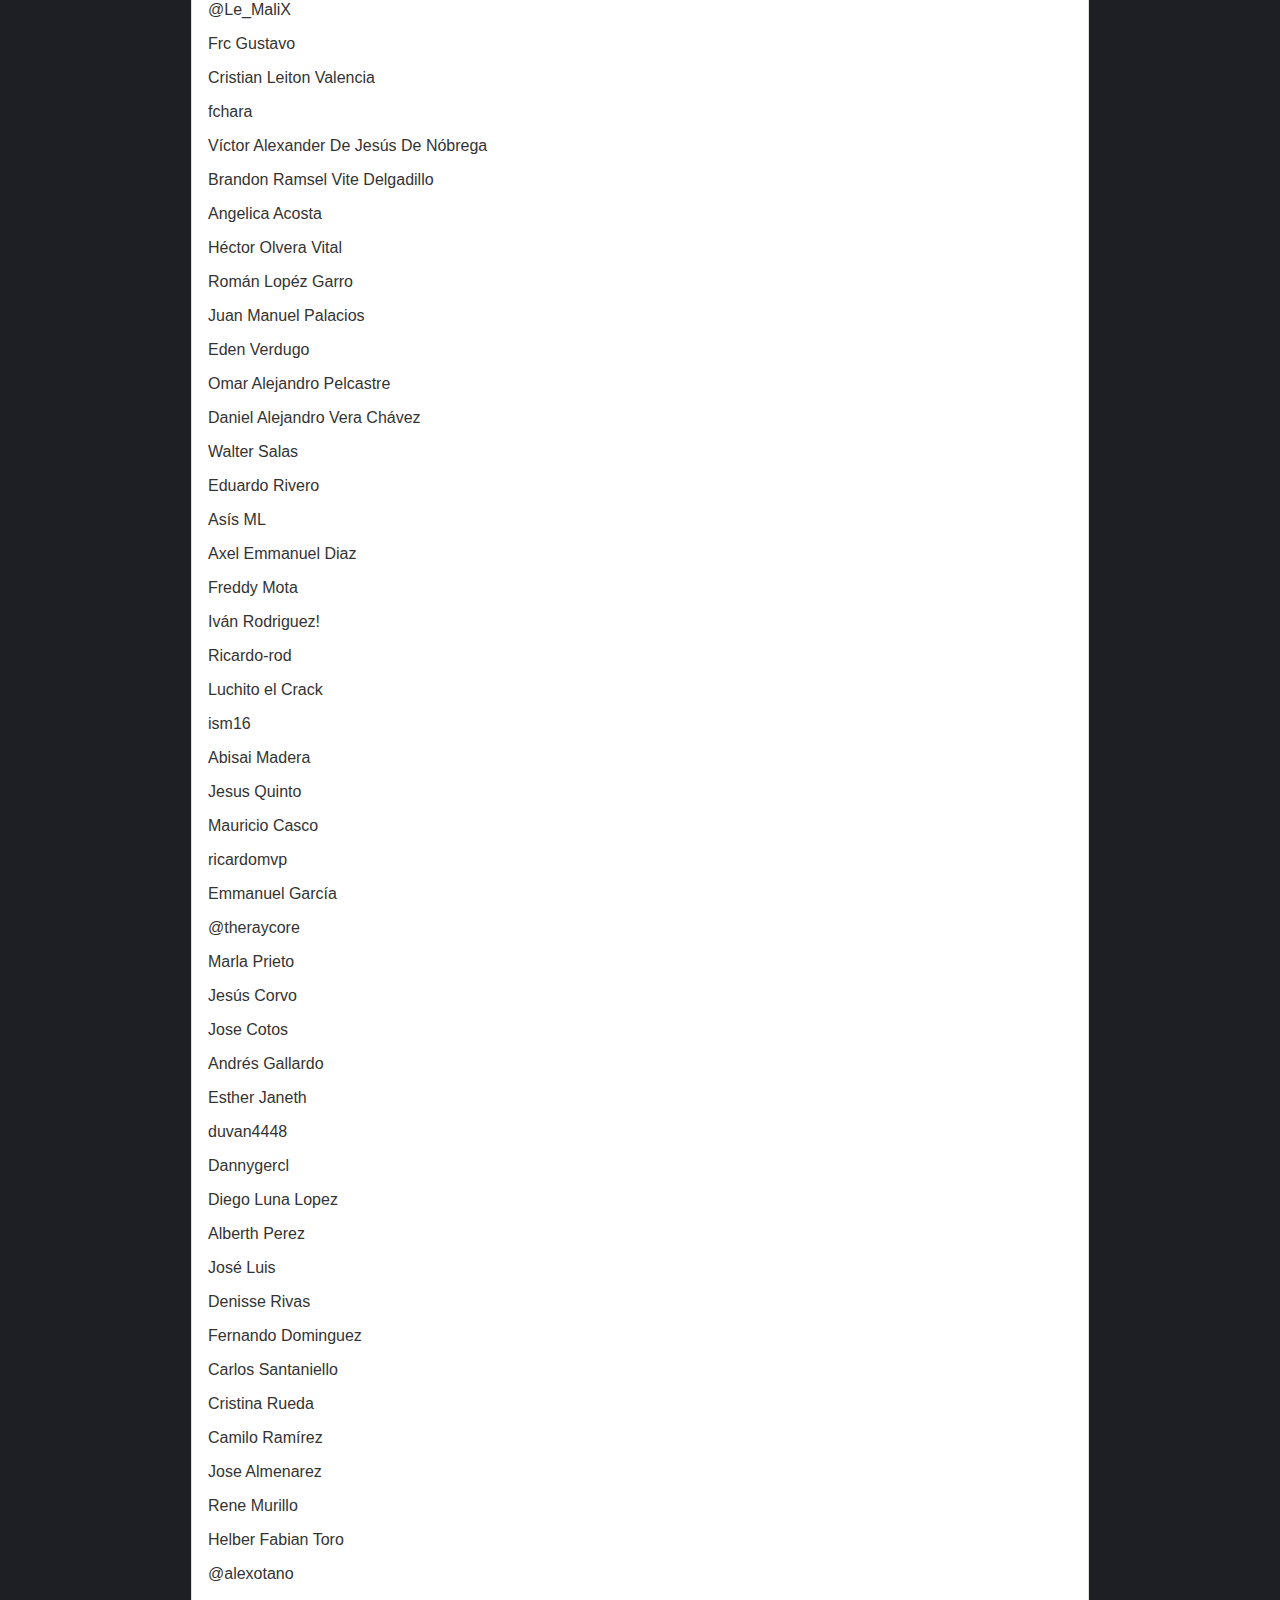
==== commit ebf3cb5a: "clone fredyVegaProject v2" ====
--- a/blogpost.html
+++ b/blogpost.html
@@ -1,25 +1,842 @@
-<!DOCTYPE html>
-<html lang="en">
+<html>
     <head>
-        <title>Bienvenido a Hyperblog 2.0</title>
+        <title>Hyperblog 2.0 es un blog del futuro</title>
         <link rel="stylesheet" href="css/estilos.css" />
-        </head>
-        <body>
+    </head>
+    <body>
         <div id="container">
-        <div id="cabecera">
-        <img id="logo" src="imagenes/dragon.png" />
-        Hyperblog
-        <span id="tagline">Tu blog de cabecera</span>
+            <div id="cabecera">
+                <img id="logo" src="imagenes/dragon.png" />
+                Hyperblog
+                <span id="tagline">Tu blog de confianza</span>
+            </div>
+            <div id="post">
+                <h1>Aqu&iacute; inicia la historia de un gran proyecto</h1>
+                <p>Y este es el p&aacute;rrafo de inicio donde vamos a explicar las cosas incre&iacute;bles que se pueden hacer con ramas</p>
+                <p><img src="imagenes/equipo.jpg" width="100%" /></p>
+                <p>Los blogs son la mejor forma de compartir informaci&oacute;n y tus ideas. Mucho mas que ir a conferencias o salir en Youtube. Excepto si eres un rockstar. Pero estad&iacute;sticamente no lo eres.... por ahora.</p>
+                <p>Suscribete y dale like</p>
+
+                <p>Sergio Iván Piñón Peña</p>
+                <p>Edgar Barragán</p>
+                <p>@luiscarlos</p>
+                <p>Christopher Andrés Acevedo Galo</p>
+                <p>Moises Patiño</p>  
+                <p>Ismael Dominguez Moreno</p>
+                <p>Edgar Hern&aacute;ndez</p>
+                <p>rafaelrrp</p>
+              	<p>Giselle Castillo</p>
+                <p>@centenarioalta</p>
+                <p>JuanDC</p>
+                <p>@elyager</p>
+                <p>JamaHCS</p>
+                <p>Oscar Daniel</p>
+                <p>Claudio Vazquez<p>
+                <p>Juan Ageitos</p>
+                <p>galvismj</p>
+                <p>crumblecoder</p>
+                <p>BauTancredi</p>
+                <p>Angel Barrios</p>
+                <p>Victor Isaac Chavez Escamilla</p>
+                <p>Santiago Harkes</p>
+                <p>Mat&iacute;as Cariboni</p>
+                <p>Juan Pablo Leyva</p>
+                <p>Diego</p>
+                <p>Ildebrando</p>
+                <p>gonzalo986</p>
+                <p>Norbs</p>
+                <p>José Gregorio Hernández Arciles</p>
+                <p>Erik</p>
+                <p>Irvingsan</p>
+                <p>Mauricio Alejandro Escobar Sejas</p>
+                <p>Luis Daniel Caraballo</p>
+                <p>Adrian Moreno</p>
+                <p>JaredOrtz</p>
+                <p>Joel Gaspar</p>
+                <p>@Yerko0</p>
+                <p>Eden Verdugo</p>
+                <p>Alex Abel Lerman</p>
+                <p>Víctor Landa</p>
+                <p>Pablo C&oacute;rdoba</>
+                <p>FixingMind5</p>
+                <p>Max88</p>
+                <p>Uzziel Adolfo Sol&iacute;s Vega</p>
+                <p>Gustavo Quino</p>
+                <p>Juan Sebastian Montealegre Calle</p>
+                <p>Jhon Sánchez</p>
+                <p>Cristhian Ochoa</p>
+                <p>alirioAngel</p>
+                <p>Ricardo Tierra</p>
+                <p>Daniel Martinez Sarta</p>
+                <p>luisfloresdev</p>
+                <p>Daniel Guillermo Perico Sánchez</p>
+                <p>Rodri</p>
+                <p>Eric Rodriguez</p>
+                <p>Santiago Quintero</p>
+                <p>Paula Sierra</p>
+                <p>Abdel Mejia</p>
+                <p>Germ&aacute;m</p>
+                <p>Jhon Caceres</p>
+                <p>Jair Partida Santana</p>
+                <p>Rodrigo Rodr&iacute;guez</p>
+                <p>David Casadiegos</p>
+                <p>Miguel &Aacute;ngel Baquero</p>
+                <p>Angely Granados</p>
+                <p>Ernesto Cruz</p>
+                <p>Rogelio Lenin God&iacute;nez Mata</p>
+                <p>Alexis Delgado</p>
+                <p>Jhon Mario Ochoa Lemus</p>
+                <p>Bea P. Santana</p>
+                <p>Bernardo Ayala</p>
+                <p>Luis Fernando Raga Renteria</p>
+                <p>Santiago Dalmasso</p>
+                <p>Rub&eacute;n Pipe &Aacute;lvarez A.</p>
+                <p>Julio C&aacute;rdenas</p>
+                <p>Matias Urra</p>
+                <p>Sebastian Alejandro</p>
+                <p>Andres Carrero</p>
+                <p>Alexis Alvarez</p>
+                <p>Axel N. Gómez H.</p>
+                <p>Cristian Rosales</p>
+                <p>John Dev</p>
+                <p>Javier Eduardo Acevedo Altube</p>
+                <p>Santiago Moran</p>
+                <p>Jose Monterrey</p>
+                <p>Joshval97</p>
+                <p>Jesus Haans</p>
+                <p>Bryan Cipriano Tarazona</p>
+                <p>Rodrigo Gaona</p>
+                <p>Octavio Moreno García</p>
+                <p>@rojasleon</p>
+                <p>Augusto C&aacuteceres Su&aacuterez</p>
+                <p>Leonardo Ortiz L&oacute;pez</p>
+                <p>Junior Erny Aguayo Cuadros</p>
+                <p>Alejandro Dubon</p>
+                <p>Víctor Hugo Vázquez Gómez</p>
+                <p>Francisco Rojas</p>
+                <p>Gabriel Piñango</p>
+                <p>@matias4205</p>
+                <p>Andrescr99</p>
+                <p>Luis Rodrigo Alvarez Herrera</p>
+                <p>Camilo Gonzalez</p>
+                <p>RichardAml</p>
+                <p>Juan Jose Mayorga</p>
+                <p>Juan Pablo Garz&oacute;n</p>
+                <p>Mart&iacute;n De Jes&uacute;s Abarca</p>
+                <p>Samuel Mata</p>
+                <p>Melyssa Solano Diaz</p>
+                <p>Kenar716</p>
+                <p>Alcides León</p>
+                <p>Juan Diego Su&aacute;rez Mart&iacute;nez</p>
+                <p>Luis Armando Aguilar Pereyra</p>
+                <p>Fabia&acute;n Andr&racute; Garz&oacute;</p>
+                <p>Fernando Jose Alfonso Gimenez</p>
+                <p>@yejagoar</p>
+                <p>Gabriel Silva</p>
+                <p>Elisaul Yepez</p>
+                <p>Vittorio Carlo</p>
+                <p>Andr&eacute;s Campero</p>
+                <p>Luis Miguel Rodriguez</p>
+                <p>Stefany Vega López</p>
+                <p>Leonel Altamirano</p>
+                <p>Favio Sauto</p>
+                <p>Ericsson Ocas</p>
+                <p>Juan Pablo Villaplana Corrales</p>
+                <p>Patricio Cabrera</p>
+                <p>Daniela Alexandra Martinez</p>
+                <p>Julio Tobar</p>
+                <p>Diego Cuevas</p>
+                <p>Aurelio Guerrero</p>
+                <p>Sergio Padilla</p>
+                <p>Ciro Villafraz</p>
+                <p>Juan Enrique García Costas</p>
+                <p>MAtias Morales</p>
+                <p>Felipe Merch&aacute;n</p>
+                <p>Fredy Ramírez</p>
+                <p>Juan Antonio Coscollola</p>
+                <p>NataRE</p>
+                <p>Fernando Melendez L</p>
+                <p>Starling Germosen</p>
+                <p>Guillermo Navarro</p>
+                <p>Roberto Marzoa</p>
+                <p>@leonardodaniel<p>
+                <p>Saul Montes De Oca</p>
+                <p>Juli4nDev</p>
+                <p>cjimd90</p>
+                <p>Gerardo Alvarado</p>
+                <p>Jose Luis Ramón Colmenares</p>
+                <p>godoymiguel</p>
+                <p>Diego Santacruz</p>
+                <p>Esau Rosale</p>
+                <p>&#64;Cody4254</p>
+                <p>Fabian Agudelo</p>
+                <p>Gabriel Olvera</p>
+                <p>Cesar Guerron</p>
+                <p>Ren&eacute; Rodriguez Clavijo</p>
+                <p>Andrés Paredes</p>
+                <p>gemiliano</p>
+                <p>Oscar Sandoval Arellano</p>
+                <p>Dairo Aguas Barraza</p>
+                <p>H&eacute;ctor Torres</p>
+                <p>raulfb</p>
+                <p>@jesus-olivares661</p>
+                <p>Julio Perdomo</p>
+                <p>Daniel Correa</p>
+                <p>Mariang&eacute;lica Useche Saavedra</p>
+                <p>Luis Antonio Moreno</p>
+                <p>Alvaro Garracini</p>
+                <p>Chisthoper Mella</p>
+                <p>Jhina Rivera</p>
+                <p>Héctor Reyes</p>
+                <p>@moises10</p>
+                <p>Manuel Rojo</p>
+                <p>Oriol C</p>
+                <p>Alexander Bran</p>
+                <p>Gregoris solis</p>
+                <p>Marcelo Javier Pedernera</p>
+                <p>Luis Felipe Evilla</p>
+                <p>Marcos Fuentes Alvarez</p>
+                <p>Marina Mansueto</p>
+                <p>Julio Urian</p>
+                <p>Xavier Basir</p>
+                <p>David Padilla</p>
+                <p>Jorge Alejandro Soto</p>
+                <p>Carlos Hernández</p>
+                <p>Tiziana Amicarella</p>
+                <p>Aby Leyva</p>
+                <p>Alexis Puentes</p>
+                <p>Juan Pablo Delgado</p>
+                <p>Ronald Alexander Nolasco Umanzor</p>
+                <p>Carlos Rivera</p>
+                <p>Erney Mauricio Bustos Contreras</p>
+                <p>Jose Antonio Fernández Cobos</p>
+                <p>@diegoaranr</p>
+                <p>Said Gonzalez</p>
+                <p>Álvaro López</p>
+                <p>Juan Pablo Celedon</p>
+                <p>José Luis López Zaragoza</p>
+                <p>mosqueradvd</p>
+                <p>Miguel Morales L.</p>
+                <p>Ricardo Zelada</p>
+                <p>Rodrigo Cruz</p>
+                <p>Victor Araya Romero</p>
+                <p>Luis Rangel Castro</p>
+                <p>Kathya Pravia</p>
+                <p>Javier V&aacute;squez</p>
+                <p>Roger Almengor</p>
+                <p>@javier-jimenez834</p>
+                <p>Daniel Bustamante C.</p>
+                <p>David Loreto</p>
+                <p>Alberto Gonz&aacute;lez Balderas</p>
+                <p>Andr&eacute;s Annicchiarico</p>
+                <p>Isela Ceballos</p>
+                <p>Melissa Alvarez</p>
+                <p>Esteban Castro</p>
+                <p>Sergio Rios</p>
+                <p>Gaston Caldera</p>
+                <p>Enrique G&aacute;lvez</p>
+                <p>William Eduardo Vel&aacute;zquez Amarra</p>
+                <p>Sol</p>
+                <p>Luis Carlos Zabala</p>
+                <p>Josue Ordonez</p>
+                <p>Isabel Buritic&aacute;</p>
+                <p>Vincent Bahena</p>
+                <p>Laura Marcela Caicedo Santoyo</p>
+                <p>Luis Eduardo Mu&ntilde;oz Diaz</p>
+                <p>BIKATTI</p>
+                <p>César Augusto Saucedo</p>
+                <p>Yoel Ribero</p>
+                <p>Jhon Carlos Colorado Angulo</p>
+                <p>Tlacaelel León</p>
+                <p>Jose Balcazar</p>
+                <p>Luis Eduardo Alan&iacute;s Villarreal</p>
+                <p>Elison S&aacute;nchez</p>
+                <p>Elton35</p>
+                <p>David Morales</p>
+                <p>Yendyendy</p>
+                <p>Daniel González</p>
+                <p>Juan Martínez Osorio</p>
+                <p>Joh&aacute;n Andr&eacute;s Su&aacute;rez Quintanilla</p>
+                <p>JesusRRRojas</p>
+                <p>Luisa-Mala</p>
+                <p>Mapucat</p>
+                <p>Daniel Hurtado</p>
+                <p>apchirinoc</p>
+                <p>Wandy R. Santana</p>
+                <p>Angel Castiblanco</p>
+                <p>Armando Velazquez</p>
+                <p>&oacute;scar</p>
+                <p>albertofragoso_</p>
+                <p>Marlon Santiago Arboleda Londoño</p>
+                <p>Camilo Santana</p>
+                <p>Mirton Flores</p>
+                <p>Hugo galeana</p>
+                <p>OmarZuritaEC</p>
+                <p>Daniel Cabrera</p>
+                <p>Giovany A. Osorio T.</p>
+                <p>Richard Boilley</p>
+                <p>Gabriel Ter&aacute;n</p>
+                <p>Carlos Mantilla</p>
+                <p>Pablo Andr&eacute; Ag&uuml;ero</p>
+                <p>Ricardo López</p>
+                <p>Fernando Andrés Muñoz Suazo</p>
+                <p>Carlos Mario Araujo</p>
+                <p>Saul Corona</p>
+                <p>Antony Abel Montalvo Garcia</p>
+                <p>Leticia Berardo</p>
+                <p>Miguel Mesa</p>
+                <p>Mauxi Andrade</p>
+                <p>Eduardo Zepeda</p>
+                <p>Luis Salvador</p>
+                <p>Gabriel Barcelo</p>
+                <p>Erick V&aacute;squez L&oacute;pez Psyshus</p>
+                <p>Teddy Everson Sipra Morgado</p>
+                <p>@durbonca</p>
+                <p>Oscar Ruiz</p>
+                <p>Diego Gomez</p>
+                <p>Antonio Ramirez</p>
+                <p>Jhon Reyes Flores</p>
+                <p>Jose Oliva</p>
+                <p>Genaro Almaraz</p>
+                <p>Harold Castaño</p>
+                <p>Carlos andr&eacute; ruales</p>
+                <p>James Kristof Ubiarco Rodriguez</p>
+                <p>Eduardo Corona Pinal</p>
+                <p>@RickLondini</p>
+                <p>Pablo</p>
+                <p>Paul Ccari</p>
+                <p>Luis</p>
+                <p>Juan Ignacio Recofsky</p>
+                <p>Alejandro Serna</p>
+                <p>OmarZuritaEC</p>
+                <p>Daniel Bello</p>
+                <p>Luis José Villarreal Rincón</p>
+                <p>camilo velandia</p>
+                <p>Camilo A Rincon</p>
+                <p>H&eacute;ctor Atilio Signoriello</p>
+                <p>Brian Villoldo</p>
+                <p>Juan Mart&iacute;n Jim&eacute;nez Sardi</p>
+                <p>Rhonald S&aacute;nchez</p>
+                <p>Junior De La Roche</p>
+                <p>@yersonsolorzanolopez<p>
+                <p>Gonzalo Cofr&eacute;</p>
+                <p>Gerardo Ruiz Dana</p>
+                <p>Ricardo Coronado</p>
+                <p>Cesar Galindo</p>
+                <p>Yessenia Moreno Beltrán</p>
+                <p>Pablo André</p>
+                <p>Gustavo Wilgenhoff</p>
+                <p>John Jiménez</p>
+                <p>Fabi&aacute;n Andr&eacute;s Salazar Jim&eacute;nez</p>
+                <p>Hector Daniel Belmar Molina</p>
+                <p>Wilberj88</p>
+                <p>Didier Zuñiga</p>
+                <p>Angel Infanti</p>
+                <p>Uralberto</p>
+                <p>Anderson Contreras</p>
+                <p>Paula Becerra</p>
+                <p>Jesús Noel Valdibiezo Mora</p>
+                <p>Zuriel hdez</p>
+                <p>Lucas Sebastian Cabrera</p>
+                <p>Isaac Gonzalez</p>
+                <p>Liz Enríquez</p>
+                <p>Erik Antillanca</p>
+                <p>Kevin Hern&aacute;ndez</p>
+                <p>Fausto Misael Obreg&oacute;n Cabezas</p>
+                <p>sebasrodri237</p>
+                <p>@josemdiaza</p>
+                <p>Angel Vazquez</p>
+                <p>Omar Alberto Alvarez Ortiz</p>
+                <p>Salvador Castro G&oacute;mez</p>
+                <p>LuisMCodes</p>
+                <p>Alejandro Hern&aacute;ndez S&aacute;nchez</p>
+                <p>AndresAzuara</p>
+                <p>Jhonatan Majin</p>
+                <p>Leonardo D. Medell&iacute;n</p>
+                <p>aldoea</p>
+                <p>Elias Ojeda Medina</p>
+                <p>Nelson José Cadenas Araque</p>
+                <p>Martin Albino Ascui</p>
+                <p>mlazo77</p>
+                <p>@HectorMR206</p>
+                <p>Alberto Gobbi</p>
+                <p>veforero</p>
+                <p>Andrés Torres</p>
+                <p>Kevin Bueno</p>
+                <p>@Bismarck</p>
+                <p>Sebastian Edgardo Pacheco Ramos</p>
+                <p>TheDiegox</p>
+                <p>@EdwardHernandezN<p>
+                <p>@MigueMartelo</p>
+                <p>Jes&uacute;s CH92</p>
+                <p>Emanuel Mamani</p>
+                <p>ManuelDev</p>
+                <p>Welinton Elvis Suarez Galvis</p>
+                <p>@jeanValverde</p>
+                <p>Jos&eacute; Castillo</p>
+                <p>fernandonunex</p>
+                <p>Roger Morales</p>
+                <p>Luis Leiva Curinao</p>
+                <p>Rodrigo Lopez Dominguez</p>
+                <p>Mario Ignacio Ledesma Merino</p>
+                <p>Pablo Arteaga</p>
+                <p>Siulch</p>
+                <p>Marlon Andr&eacute;s Le&oacute; Le&oacute;</p>
+                <p>Jorge Luis Bou-saad</p>
+                <p>@jomilto</p>
+                <p>@mexicansauce</p>
+                <p>@JormanOT</p>
+                <p>Jhon Romero</p>
+                <p>Felipe de Jesús</p>
+                <p>Angel Efrain Ordoñez Gonzalez</p>
+                <p>Eduardo Zamarrón Muñoz</p>
+                <p>Jairo Avelar Renteria</p>
+                <p>@efrainjaimes</p>
+                <p>Danilo Toro Labra</p>
+                <p>Jonathan Rangel Bernal</p>
+                <p>Jesus Leonardo Garcia Hoyos</p>
+                <p>Leonardo Rivero</p>
+                <p>Renato Johao Balcazar Loaiza</p>
+                <p>Pedro Chac&oacute;n</p>
+                <p>José Bryan Aranda Figueroa</p>
+                <p>@jesus-castellanos50</p>
+                <p>Hector Garzon</p>
+                <p>Ernesto Angulo</p>
+                <p>Engels Prado Herrera</p>
+                <p>Helman Bohorquez</p>
+                <p>Harold Bartolo</p>
+                <p>k7code</p>
+                <p>Christian Michelle Torres Mart&iacute;nez</p>
+                <p>@Le_MaliX</p>
+                <p>Frc Gustavo</p>
+                <p>Cristian Leiton Valencia</p>
+                <p>fchara</p>
+                <p>Víctor Alexander De Jesús De Nóbrega</p>
+                <p>Brandon Ramsel Vite Delgadillo</p>
+                <p>Angelica Acosta</p>
+                <p>H&eacute;ctor Olvera Vital</p>
+                <p>Rom&aacute;n Lop&eacute;z Garro</p>
+                <p>Juan Manuel Palacios</p>
+                <p>Eden Verdugo</p>
+                <p>Omar Alejandro Pelcastre</p>
+                <p>Daniel Alejandro Vera Ch&aacute;vez</p>
+                <p>Walter Salas</p>
+                <p>Eduardo Rivero</p>
+                <p>Asís ML</p>
+                <p>Axel Emmanuel Diaz</p>
+                <p>Freddy Mota</p>
+                <p>Iván Rodriguez!</p>
+                <p>Ricardo-rod</p>
+                <p>Luchito el Crack</p>
+                <p>ism16</p>
+                <p>Abisai Madera</p>
+                <p>Jesus Quinto</p>
+                <p>Mauricio Casco</p>
+                <p>ricardomvp</p>
+                <p>Emmanuel Garc&iacutea</p>
+                <p>@theraycore</p>
+                <p>Marla Prieto</p>
+                <p>Jesús Corvo</p>
+                <p>Jose Cotos</p>
+                <p>Andr&eacute;s Gallardo</p>
+                <p>Esther Janeth</p>
+                <p>duvan4448</p>
+                <p>Dannygercl</p>
+                <p>Diego Luna Lopez</p>
+                <p>Alberth Perez</p>
+                <p>José Luis</p>
+                <p>Denisse Rivas</p>
+                <p>Fernando Dominguez</p>
+                <p>Carlos Santaniello</p>
+                <p>Cristina Rueda</p>
+                <p>Camilo Ram&iacute;rez</p>
+                <p>Jose Almenarez</p>
+                <p>Rene Murillo</p>
+                <p>Helber Fabian Toro</p>
+                <p>@alexotano</p>
+                <p>David Marín</p>
+                <p>Gonzalo Burgos</p>
+                <p>Frank Antonio Piñin Ato</p>
+                <p>Marcos Aguirre</p>
+                <p>Juan Diego Silva</p>
+                <p>Nora Aguirre</p>
+                <p>Iván Darío Sánchez</p>
+                <p>Emmanuel L&oacute;pez</p>
+                <p>Eduardo Javier Racedo</p>
+                <p>Cristofer Angello Caballero Thorne</p>
+                <p>Alejandro Gonz&aacute;lez P.</p>
+                <p>Jorge Luis Montes Castro</p>
+                <p>@kaffudesu</p>
+                <p>Maru Gemini</p>
+                <p>Adolfo</p>
+                <p>glen ortega</p>
+                <p>Jesus Aguilera</p>
+                <p>Rene Alchem</p>
+                <p>Johan Mosquera</p>
+                <p>Iv&aacute;n Moreno</p>
+                <p>Juan Sebastian Otero</p>
+                <p>Rodrigo Figueroa Salmoran</p>
+                <p>Wilmer Zelada</p>
+                <p>Daniela T</p>
+                <p>4mjaimes</p>
+                <p>Fernando Garc&iacute;a</p>
+                <p>Miguel U</p>
+                <p>Moon Sugar</p>
+                <p>@bluesmoss</p>
+                <p>ThankedPizza</p>
+                <p>Nick Fuenmayor</p>
+                <p>Gabriel G&oacute;mez</p>
+                <p>Eduardo García</p>
+                <p>Alejandro Tinoco</p>
+                <p>Juan David Marin Bernal</p>
+                <p>Joshua</p>
+                <p>Marcial Ambriz</p>
+                <p>Andr&eacute;s Moreno</p>
+                <p>Luciano Natiello</p>
+                <p>Andr&eacute;s Barroso</p>
+                <p>Mario Gordon</p>
+                <p>Eduardo Kiriakos</p>
+                <p>Raul Samuel</p>
+                <p>Gustavo Herrera</p>
+                <p>Henry Palomino</p>
+                <p>@uncristianr</p>
+                <p>David Rivadeneyra</p>
+                <p>Luis Alfredo Moreno Luna</p>
+                <p>opensky</p>
+                <p>ThonyFD</p>
+                <p>LeoLopezDev</p>
+                <p>Aldana Pereyra</p>
+                <p>Ezequiel Dominguez</p>
+                <p>Jhonny Pimiento</p>
+                <p>Eduardo</p>
+                <p>Fabricio Caroprese</p>
+                <p>Joqt&aacute;n Alberto M&aacute;rmol</p>
+                <p>@Gercho15</p>
+                <p>@tinhenriquez</p>
+                <p>LuisFrontEnd</p>
+                <p>Sergio Dom&iacute;nguez</p>
+                <p>Gonzalo Quispe Fernández</p>
+                <p>Alberto Daniel</p>
+                <p>Freddy Alexander Morales Mora</p>
+                <p>Juan Pablo Ferro</p>
+                <p>Willy David Da Conceicao Lozada</p>
+                <p>Christian Javier Carrera D&iacute;az</p>
+                <p>Juan Diego Polanco Franco</p>
+                <p>Hubert Sandoval Rodriguez</p>
+                <p>Ebenezer D&iacute;az</p>
+                <p>Espanky</p>
+                <p>Orlando Loza</p>
+                <p>Xochitl Escamilla</p>
+                <p>Mafer Mazu</p>
+                <p>Diego Armando Hern&aacute;ndez L&oacute;pez</p>
+                <p>Renier Ferrer</p>
+                <p>Osvaldo Trejo</p>
+                <p>V&iacute;ctor Zambrano Rodr&iacute;guez</p>
+                <p>SelvinAdrian</p>
+                <p>Bryan Cáceres</p>
+                <p>David Hilera</p>
+                <p>Santiago Lopera Naranjo</p>
+                <p>Christopher Rodriguez Conde</p>
+                <p>Jorge Arturo Sarria</p>
+                <p>Zalo Testa</p>
+                <p>Michael Iba&ntildeez</p>
+                <p>@marlon_1i</p>
+                <p>Gerald Zamora</p>
+                <p>Rina Plata</p>
+                <p>Christian Bacilio</p>
+                <p>Mauricio Tequita</p>
+                <p>Daniel Pat</p>
+                <p>Oriana Reina</p>
+                <p>Juan David Marulanda P.</p>
+                <p>Sebastian Nazarian</p>
+                <p>@HenryJheiffer</p>
+                <p>@ghettsebuu</p>
+                <p>Carlos Javier Flores Cardona</p>
+                <p>@caryan57</p>
+                <p>Eduardo Rodriguez</p>
+                <p>ShankyJS</p>
+                <p>Juan Su&aacute;rez</p>
+                <p>@MistyBlunch</p>
+                <p>Omar Alberto</p>
+                <p>Juan Carvajal</p>
+                <p>Gabriel Luna</p>
+                <p>OmarGnzlz645</p>
+                <p>Duvan Molina</p>
+                <p>Nancy Her</p>
+                <p>Maxi G&oacute;mez</p>
+                <p>Edwin Ch&eacute;vez</p>
+                <p>Oscar Antonio Ruiz Juarez</p>
+                <p>Manuel Aguilera</p>
+                <p>Pablo Madriz</p>
+                <p>Claudia Aparicio</p>
+                <p>KevinFer</p>
+                <p>hectormalbe</p>
+                <p>Cristian Rub&eacute;n Pereyra</p>
+                <p>Edwin Pedraza</p>
+                <p>Karla Agraz</p>
+                <p>XhrisGab</p>
+                <p>Angel Angel Velez</p>
+                <p>Marvin Abrego</p>
+                <p>Luis Gerardo</p>
+                <p>Alexander Gomez E</p>
+                <p>Nenfoz One</p>
+                <p>jos&eacute; Polo</p>
+                <p>Jose Pad&iacute;n</p>
+                <p>eduardo Mora</p>
+                <p>Lennys Rojas</p>
+                <p>Raspers</p>
+                <p>Karina Rodr&iacute;guez</p>
+                <p>Robinson Zacarias</p>
+                <p>Brand Huatarongo Huaman</p>
+                <p>@marco_cm</p>
+                <p>@rendis</p>
+                <p>Manchali Damian</p>
+                <p>Arielsan</p>
+                <p>Jeremy Guerra Bieberach</p>
+                <p>Braian-lp</p>
+                <p>Edwardo</p>
+                <p>Juliana Ram&iacute;rez</p>
+                <p>Brian Bentancourt</p>
+                <p>@Gercho15</p>
+                <p>Edison Giraldo</p>
+                <p>Wilson Romero</p>
+                <p>Andr&eacute;s Aguilar Nieto</p>
+                <p>Fabi Ramirez</p>
+                <p>@ecedenyo</p>
+                <p>Gtiseira</p>
+                <p>Alen Farias</p>
+                <p>Alex Lujan</p>
+                <p>Jesus Padron</p>
+                <p>John Steven Bernal</p>
+                <p>Humberto Lopez Luciano</p>
+                <p>Valeria Brito</p>
+                <p>David Pe&ntilde;avasquez Vasquez</p>
+                <p>Iv&aacute;n Jos&eacute; Campo De Martino</p>
+                <p>Luis David Gomez</p>
+                <p>Fernando Sald&iacute;var Cer&oacute;n</p>
+                <p>Jose Antonio Vazquez Barrios</p>
+                <p>Eddy Bereguete</p>
+                <p>Carlos Alberto Villalobos Toro</p>
+                <p>Johnny Young</p>
+                <p>Camilo Betancourt</p>
+                <p>Douglas Henriquez</p>
+                <p>Juan Carlos Melero</p>
+                <p>David Gómez Paheco</p>
+                <p>dfpinzons</p>
+                <p>Christian Rafael Guado Geronimo</p>
+                <p>Diego Alejandro Vel&aacute;squez Hidalgo</p>
+                <p>Sim&oacute;n Andr&eacute;s Arenas Navarro</p>
+                <p>Luis Antonio Mamani Alave</p>
+                <p>Cristobal Santibañez</p>
+                <p>Eduardo Zamarron Muñoz</p>
+                <p>Robert Carvajal</p>
+                <p>Jackson Zambrano</p>
+                <p>Jorge Szwako</p>
+                <p>Daniel Felipe Zuluaga C&aacute;rdenas</p>
+                <p>Diego Fernando Rojas Quintero</p>
+                <p>David Polanía Mejía</p>
+                <p>Ultano</p>
+                <p>Dar&iacute;o Fern&aacute;ndez</p>
+                <p>Ruben Cocoletzi</p>
+                <p>@Felix</p>
+                <p>Jose Antonio Vazquez Barrios</p>
+                <p>@sebastianballen</p>
+                <p>Odin Arau</p>
+                <p>N&eacute;stor Arellano</p>
+                <p>@pinajmr</p>
+                <p>Juan Felipe Salamanca Gonz&aacute;lez</p>
+                <p>Jan Adams</p>
+                <p>Jhonney Correa</p>
+                <p>Ignacio Duarte</p>
+                <p>Iv&aacute;n Dar&iacute;o Quintero R&iacute;os</p>
+                <p>fiorentinoc</p>
+                <p>H&eacute;ctor Camilo Ram&iacute;rez</p>
+                <p>Juan Ricardo Cardona Álvarez</p>
+                <p>Gonzalo Piñeiro Aleman</p>
+                <p>Miguel Herrea</p>
+                <p>chrisgonzalezoficial</p>
+                <p>Tinchoram</p>
+                <p>Luis Sanoja</p>
+                <p>Oscar H Lucas C</p>
+                <p>Demetrio Cumplido Narciso</p>
+                <p>AnitaBarbosa17</p>
+                <p>Leandro Bertran</p>
+                <p>Adrian Gomez</p>
+                <p>Antonella Laurano</p>
+                <p>Jonathan Cruz</p>
+                <p>Geerson Pizarro</p>
+                <p>Cristhian Franco</p>
+                <p>Fernando Javier España Córdoba</p>
+                <p>Mizael Paredes Vielma</p>
+                <p>Judy Zapata</p>
+                <p>Jonathan Mora</p>
+                <p>Laura Yiseth Fonseca Fonseca</p>
+                <p>Bryan Canon</p>
+                <p>Francisco Sarr&iacute;a</p>
+                <p>Richard Almonte</p>
+                <p>Edson Lemus</p>
+                <p>Carlos Iv&oacute;n Ponticelli</p>
+                <p>Yuderlyn Natera</p>
+                <p>Henry Mart&iacute;nez</p>
+                <p>Cristian Molina</p>
+                <p>Miguel Angel Junior Rodriguez Valda</p>
+                <p>@fernandofh</p>
+                <p>Rafael Yah Koh</p>
+                <p>@fasalgad</p>
+                <p>El&iacute;as Pert&uacute;z</p>
+                <p>C&eacute;zar Takada</p>
+                <p>Hector Viscue</p>
+                <p>Eduardo Rico</p>
+                <p>Rubenlam</p>
+                <p>@mpuertao</p>
+                <p>Jayro Jesus Ku Salazar</p>
+                <p>@stephencatano</p>
+                <p>Alejandro Sánchez</p>
+                <p>Ren&eacute Sanchez</p>
+                <p>Monterrubio Peña Alberto</p>
+                <p>Jesús Rubén Esparza Soto</p>
+                <p>Richards Villanueva</p>
+                <p>Alejandro Rodriguez Rios</p>
+                <p>@gusanche</p>
+                <p>Johan Mora</p>
+                <p>Daniel Reymundo Andrade</p>
+                <p>Roberto Ocando Morales</p>
+                <p>Anthony Cardenas Aquino</p>
+                <p>Jes&uacute;s Urbina</p>
+                <p>Richard Castillo</p>
+                <p>@ggoya</p>
+                <p>@andres_rios</p>
+                <p>Elberth Jair Agreda</p>
+                <p>@Gian</p>
+                <p>Jair Aguilar Peña</p>
+                <p>Vania Lopez</p>
+                <p>Jhonn Sebastian Quiroz Pirazan</p>
+                <p>Leonardo Martinez</p>
+                <p>Carlos Roberto Villatoro Barrios</p>
+                <p>J Hern&aacute;ndez</p>
+                <p>Kim Mora Trujillo</p>
+                <p>Eligreg L&oacute;pez</p>
+                <p>Yohan valencia Buitrago</p>
+                <p>Joaqu&iacute;n Vilchez</p>
+                <p>Alonso Gabriel Payá Guerrero</p>
+                <p>Sabrina Valerio Hidalgo</p>
+                <p>Luis Quispe Rios</p>
+                <p>Nikolas Santis</p>
+                <p>Enrique Cruz</p>
+                <p>Manuel Sotomayor</p>
+                <p>acamin</p>
+                <p>Alexander S&aacute;nchez Rivera</p>
+                <p>Johan Garc&iacute;a Trejo</p>
+                <p>@josecotoca</p>
+                <p>Roger Vilà</p>
+                <p>Felipe Reinoso</p>
+                <p>@Over9000</p>
+                <p>Daiver Andres Doria Mass</p>
+                <p>Kenny Poncio</p>
+                <p>Fidel Lascano</p>
+                <p>Emmanuel Paternina</p>
+                <p>Amarelle Di'Argento</p>
+                <p>Deymer Hern&aacute;ndez</p>
+                <p>Angel Higueros</p>
+                <p>Daniel Abanto</p>
+                <p>Baldan</p>
+                <p>Iv&aacute;n Nieves Ardila</p>
+                <p>Juan Gaybre</p>
+                <p>Samuel Rodr&iacute;guez</p>
+                <p>Hersson Guerrero A.</p>
+                <p>Jos&eacute; Huerta</p>
+                <p>Jhon Alexander Romero Gonzaga</p>
+                <p>Alessandri Fonseca</p>
+                <p>Pablo Benedix</p>
+                <p>Jorge Arturo Fuentes Salmerón</p>
+                <p>Camilo Garz&oacute;n</p>
+                <p>Luis Ángel Martínez Cumpean</p>
+                <p>@andres-condo</p>
+                <p>@Nicolasdds</p>
+                <p>@andres-condo</p>
+                <p>Edgar Ocampo</p>
+                <p>Adria&acute;n Pulido</p>
+                <p>@joelnbl</p>
+                <p>Manuel Rivera</p>
+                <p>Kande Soto</p>
+                <p>Alex Dicant</p>
+                <p>Daniel Rojas Vidal &lt;3</p>
+                <p>@jprieton</p>
+                <p>Gerardo Valdes</p>
+                <p>Jesus Cocaño</p>
+                <p>Aybson Mercado</p>
+                <p>Kevin Humberto Leon Santamaria</p>
+                <p>Valentino Torres</p>
+                <p>@pollorius</p>
+                <p>Gustavo Arana Osorio</p>
+                <p>Azael Ortega</p>
+                <p>Jos&eacute; Tuzinkievicz</p>
+                <p>Alan K. Luna Timoteo</p>
+                <p>Eduardo Luis Lima Galarza</p>
+                <p>Juan Camilo Molina</p>
+                <p>Luciano Colmano</p>
+                <p>@davidgonzalezfx</p>
+                <p>Luis Andres Olmedo</p>
+                <p>Sneyder Alfonso Barreto Buitrago</p>
+                <p>Camilo Gaviño</p>
+                <p>Marco Andres De la Torre Gonzalez</p>
+                <p>Jose Antonio Pinto Gimeno</p>
+                <p>Carlos Pernia</p>
+                <p>Diego Andr&eacute;s Guzm&Aacute;n</p>
+                <p>Edwin Hern&aacute;ndez Osorio</p>
+                <p>Leonardo de los Angeles Espinoza Hernandez</p>
+                <p>Valentina Sarmiento</p>
+                <p>Julio Renteria</p>
+                <p>david-behar</p>
+                <p>Eliezer Erosa</p>
+                <p>Edylber Simancas</p>
+                <p>redDiego15</p>
+                <p>Yenny Garavito</p>
+                <p>Marcos Emilio Vel&aacute;squez Hidalgo</p>
+                <p>Jose Fernando Espinosa Beltr&aacute;n</p>
+                <p>DavidZabaleta</p>
+                <p>jeison hurtado cabrera</p>
+                <p>sagomeza</p>
+                <p>Luis Guillermo</p>
+                <p>Mariano Fuhr</p>
+                <p>@Gustavo08</p>
+                <p>Maicol Stiven Bautista Reyes</p>
+                <p>Juan sebast&iacute;an Sierra S&aacute;nchez</p>
+                <p>Kinslert Daniel Virguez</p>
+                <p>Esteban Saldarriaga Alzate</p>
+                <p>Carlos Opazo Rosales</p>
+                <p>Juan Sebastian Durango Mora</p>
+                <p>Juan Zabala</p>
+                <p>Angel Mambel</p>
+                <p>Mauricio Combariza</p>
+                <p>Oscar Mizael Nuñez Garcia</p>
+                <p>aviloncho</p>
+                <p>Dal&iacute; Andr&eacute;s Ju&aacute;rez Vel&aacute;zquez</p>
+                <p>@CristianSCh</p>
+                <p>Luis Gonz&aacute;lez</p>
+                <p>Jose Requena</p>
+                <p>Juan Ramón Ruiz Rocha</p>
+                <p>goocube</p>
+                <p>Fernando Gualan Camacho</p>
+                <p>Jorge Alberto Delgadillo Alonso</p>
+                <p>ChristianPastor</p>
+                <p>Jorge Ren&eacute; Garc&iacute;a Rosado</p>
+                <p>Hugo Leonel Pérez González</p>
+                <p>Leonardo Arango</p>
+                <p>Facundo Ezequiel Zerpa</p>
+                <p>José Alejandro Godoy Jerez</p>
+                <p>Francisco Javier Suarez Verdugo</p>
+                <p>Gast&oacute;n Konstantinides</p>
+                <p>@Gabospa</p>
+                <p>Juan Carlos Rinc&oacute;n G&oacute;mez</p>
+                <p>Mario Yesid Acuña Garizado</p>
+                <p>Omar Roa</p>
+                <p>@dmoralesk</p>
+                <p>Juan Carlos Carbajal Salgado</p>
+            </div>
+            <div id="footer">
+              Hecho con amor en Platzi &lt;3
+            </div>
         </div>
-        <div id="post">
-        <h1>Este es el título atractivo e interesante del post</h1>
-        <p>Y este es el p&aacute;rrafo de inicio donde vamos a explicar las cosas incre&iacute;bles que se pueden hacer con ramas</p>
-        <p>Los blogs son la mejor forma de compartir información y tus ideas. Mucho mas que ir a conferencias o salir en Youtube. Excepto si eres un rockstar. Pero estadísticamente no lo eres.... por ahora.</p>
-        <p>Suscribete y dale like</p>
-        </div>
-        <div id="footer">
-        Hecho con amor en Platzi &lt;3
-        </div>
-        </div>
-        </body>
-        </html>
+    </body>
+</html>
--- a/css/estilos.css
+++ b/css/estilos.css
@@ -53,8 +53,10 @@
 
 #footer
 {
-    background: #777;
+    background: #37488b;
     color: white;
     text-align: center;
     padding: 0.5em;
 }
+
+
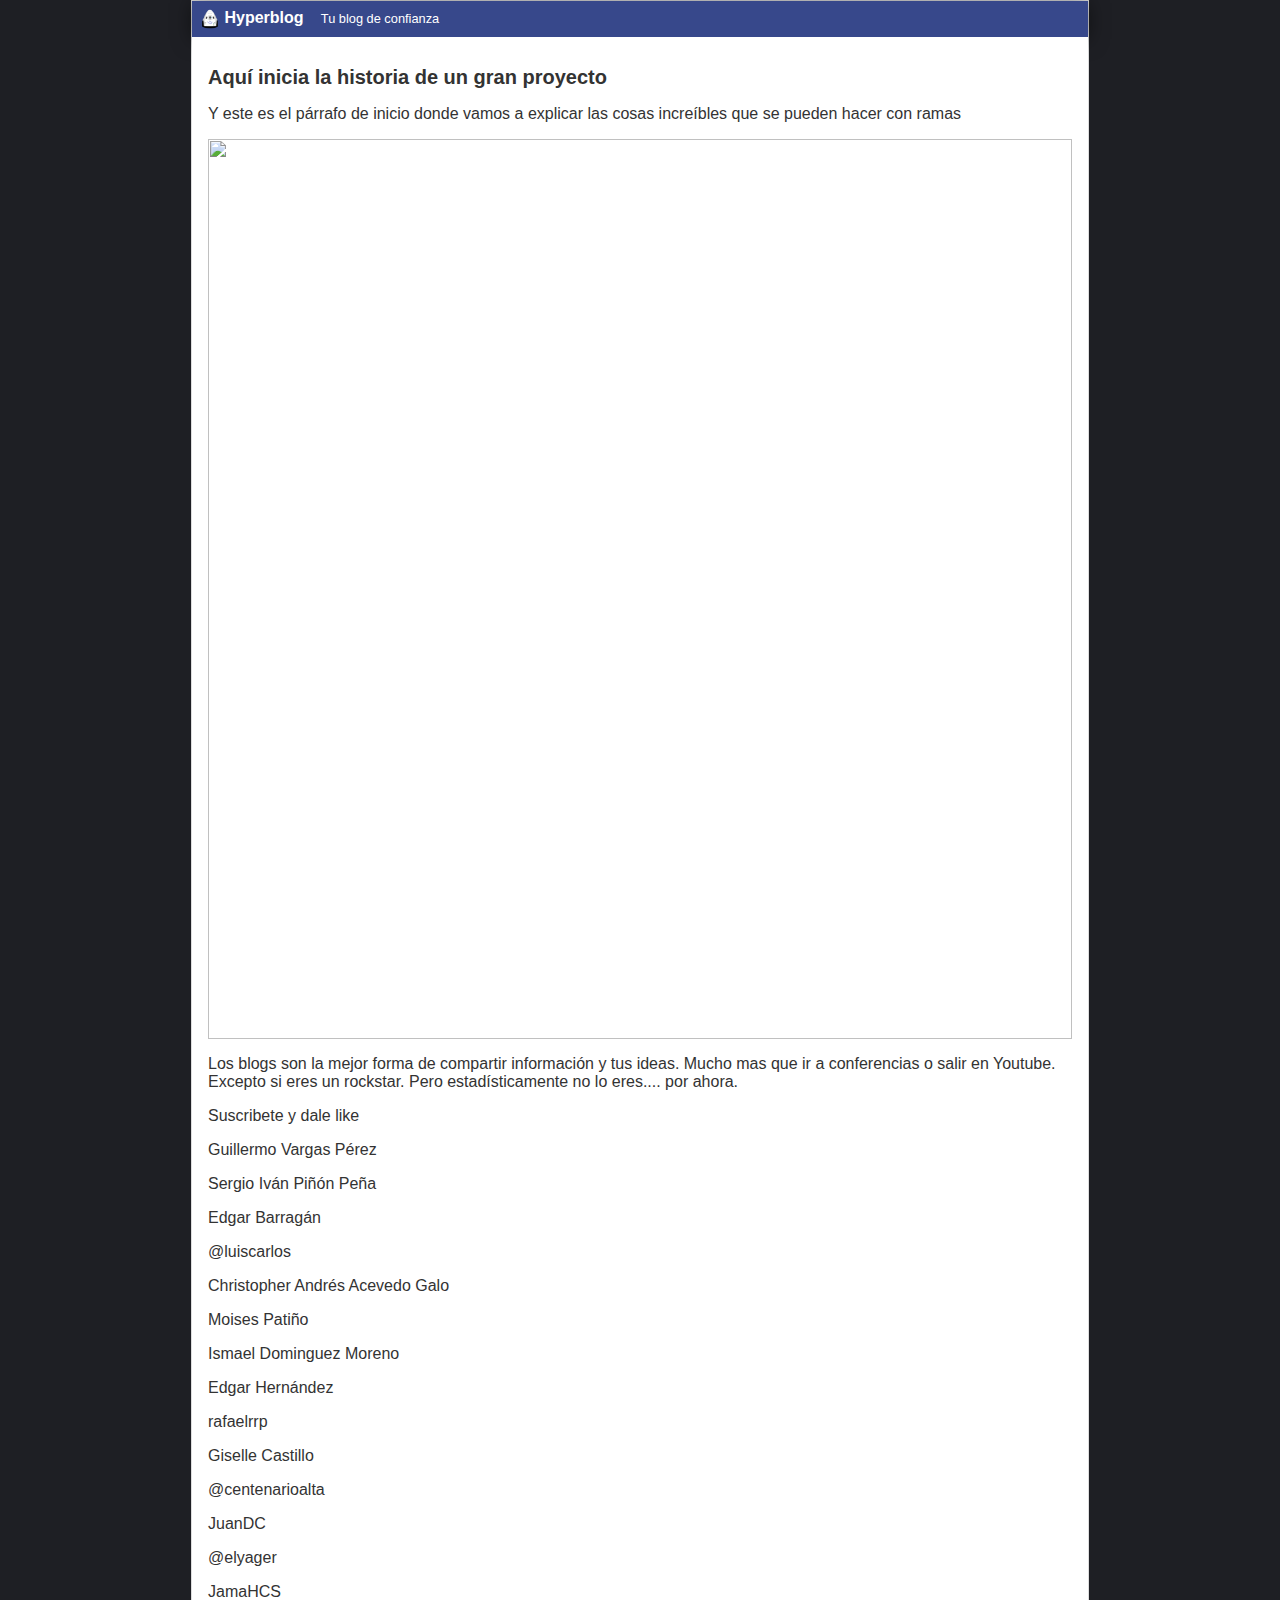
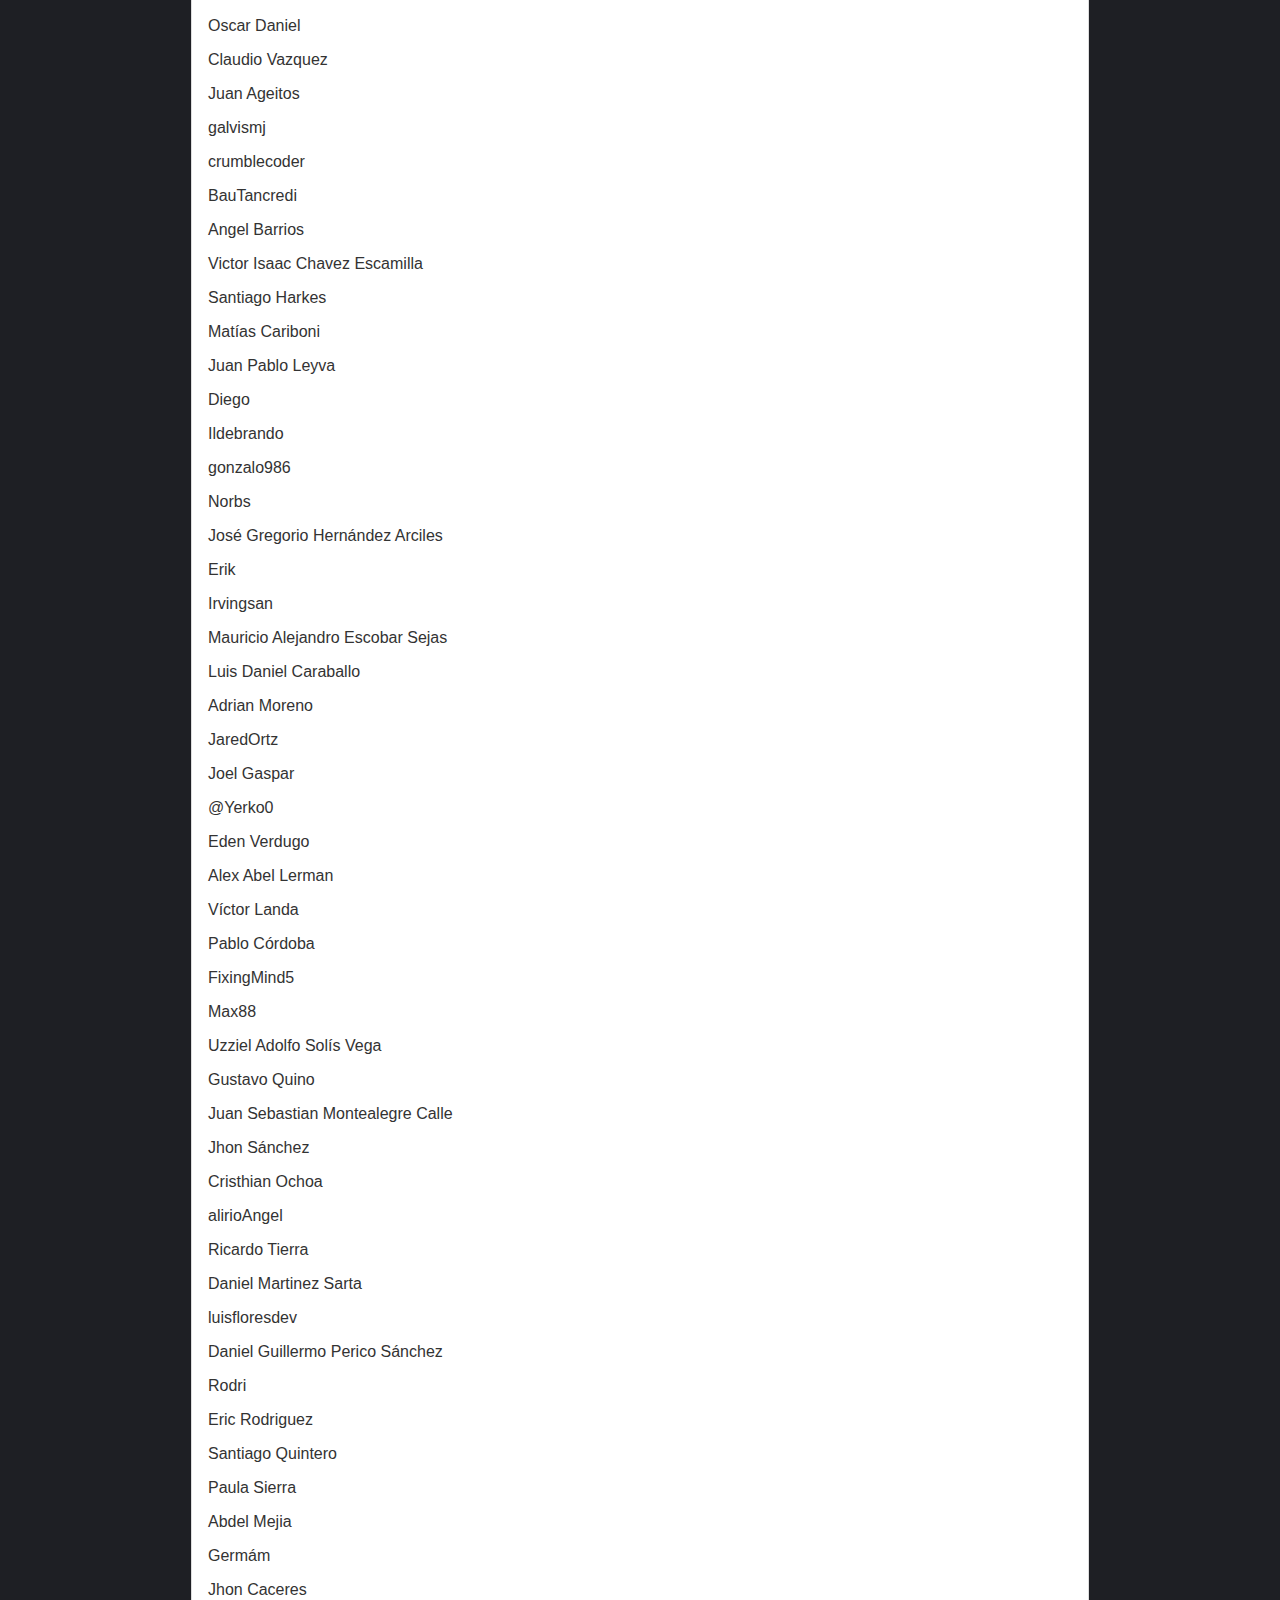
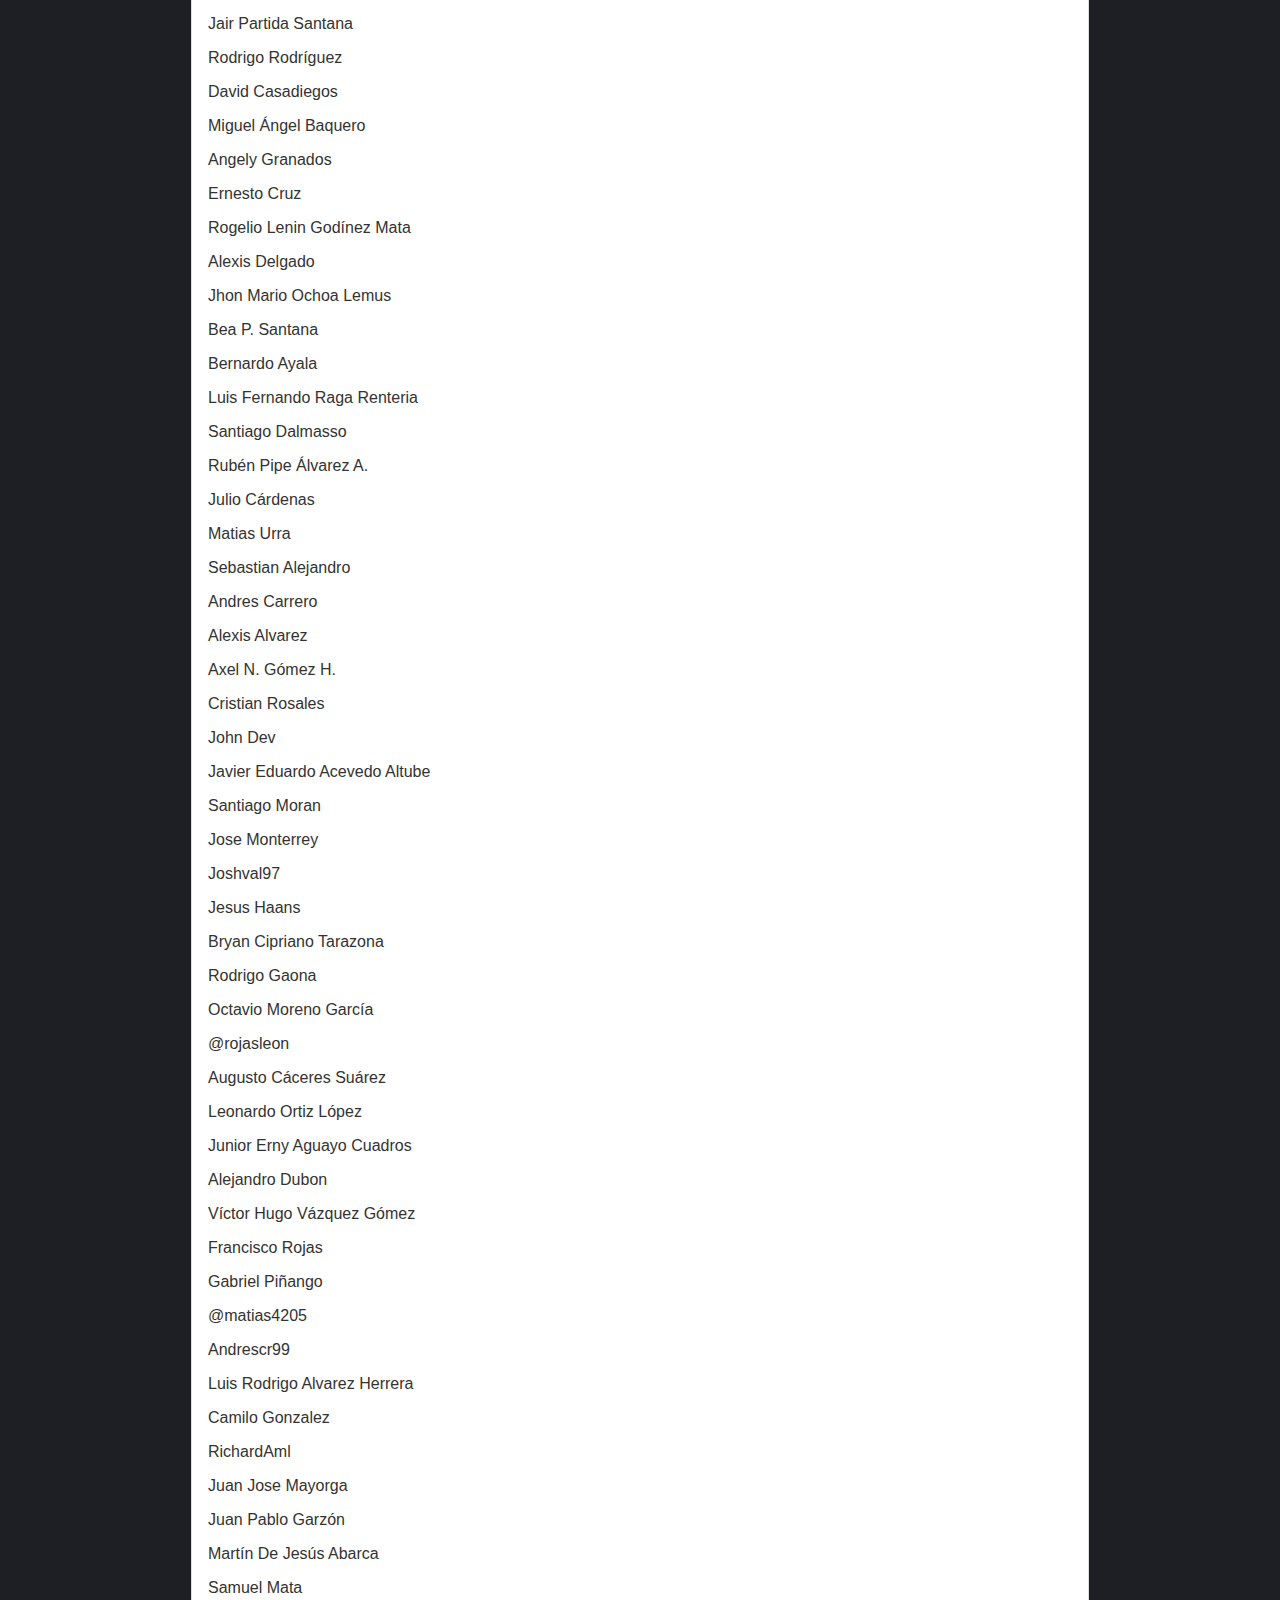
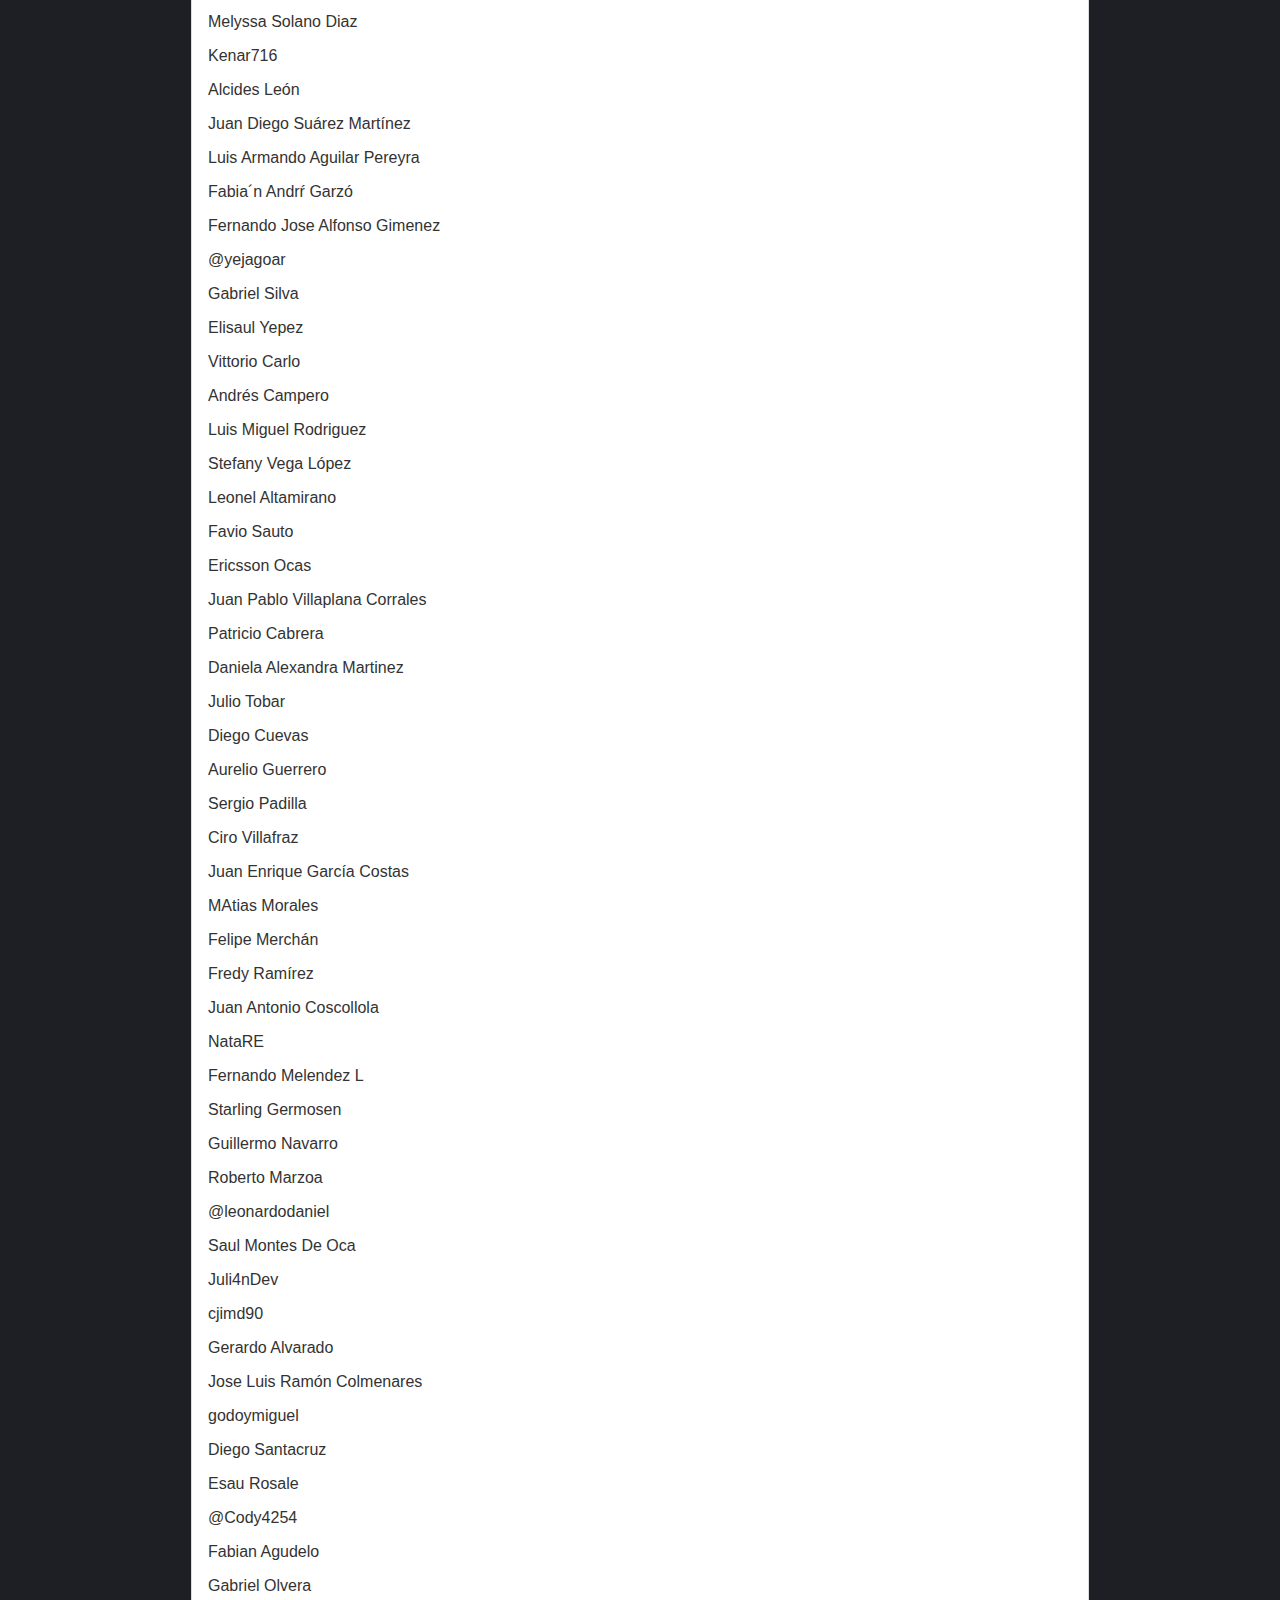
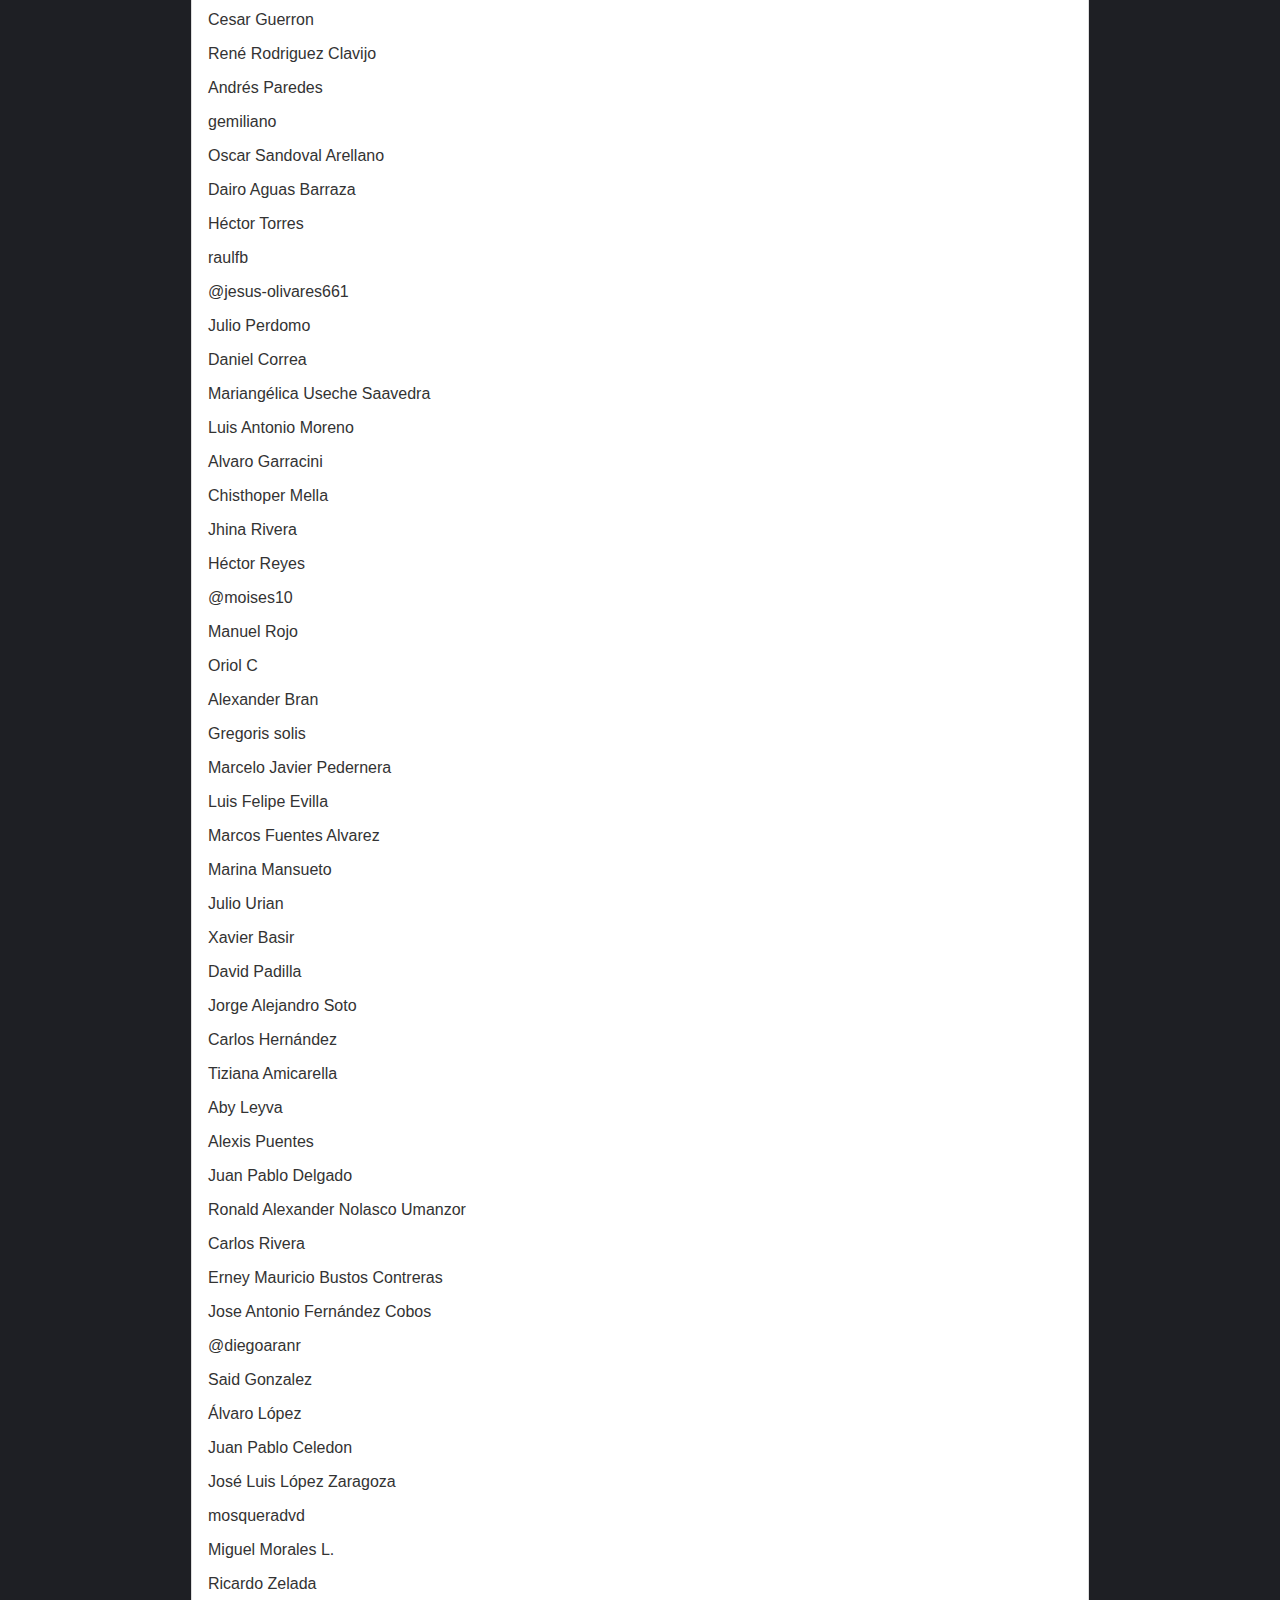
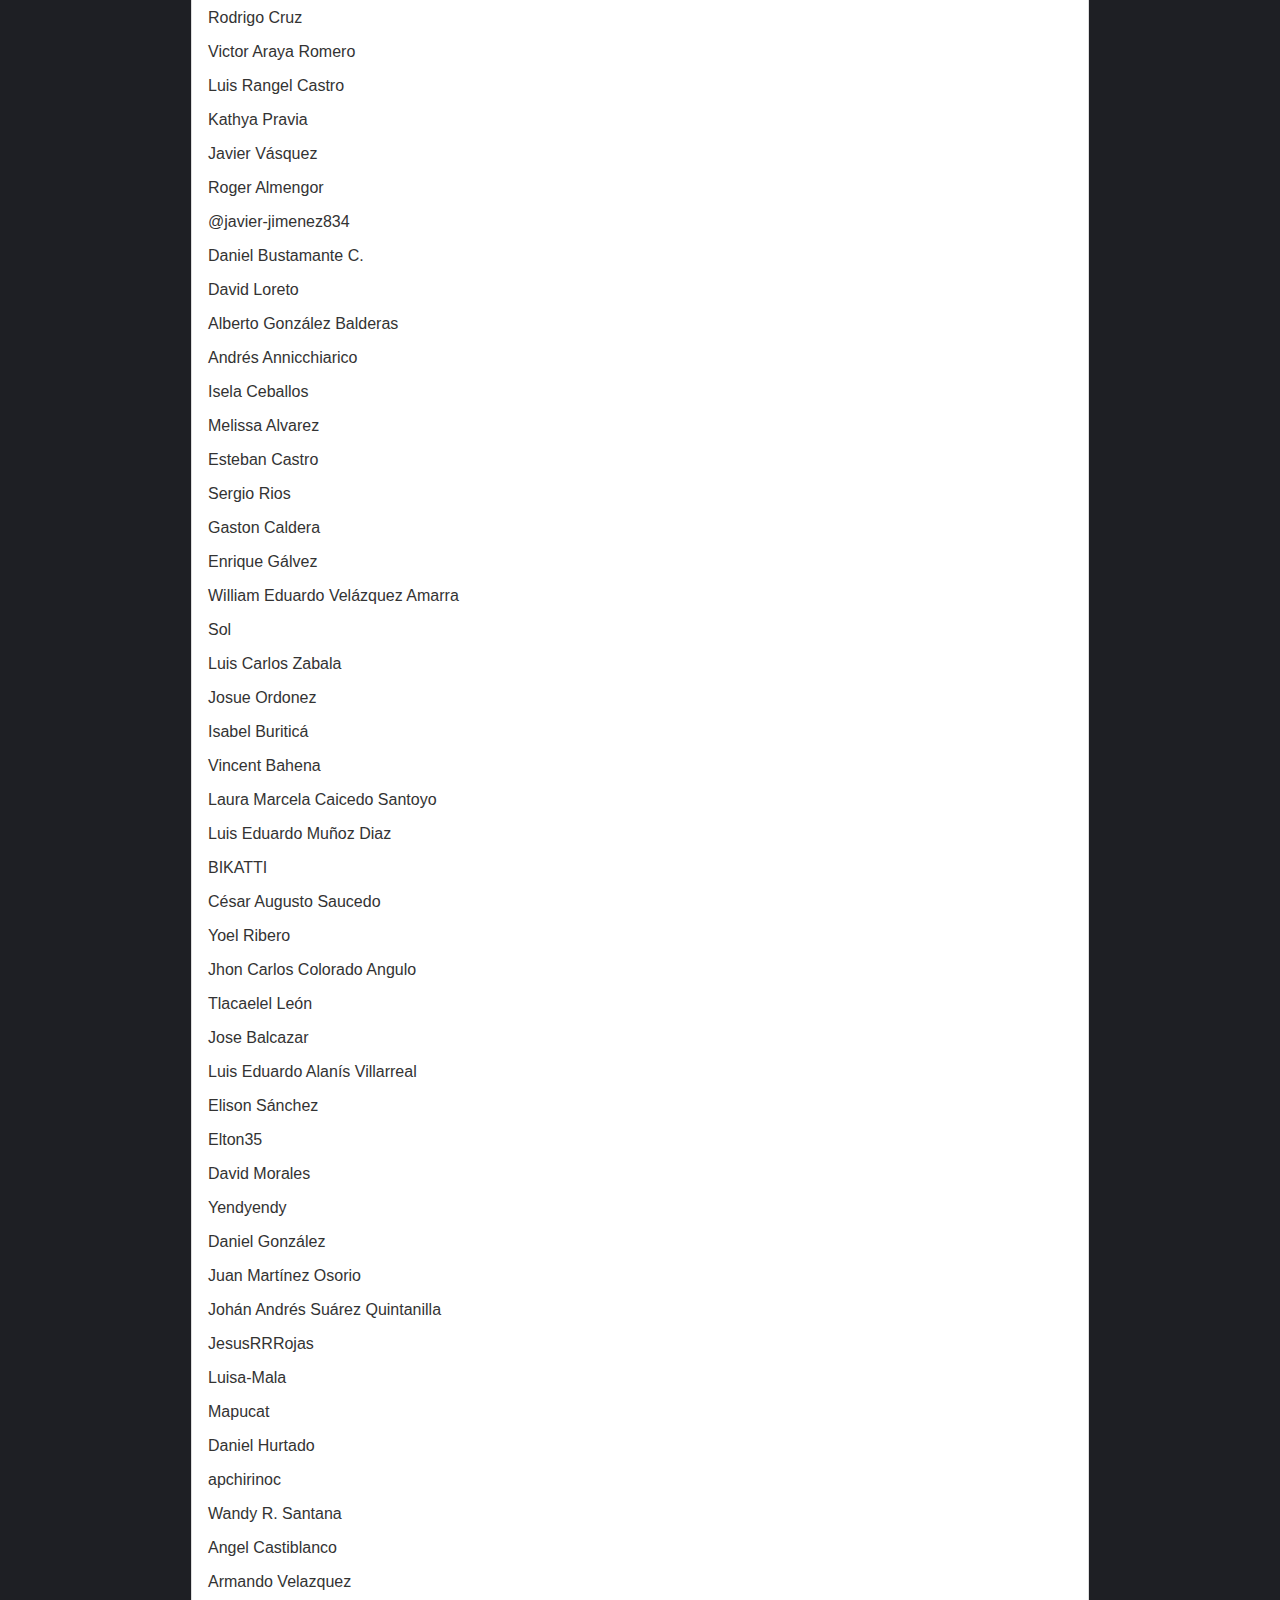
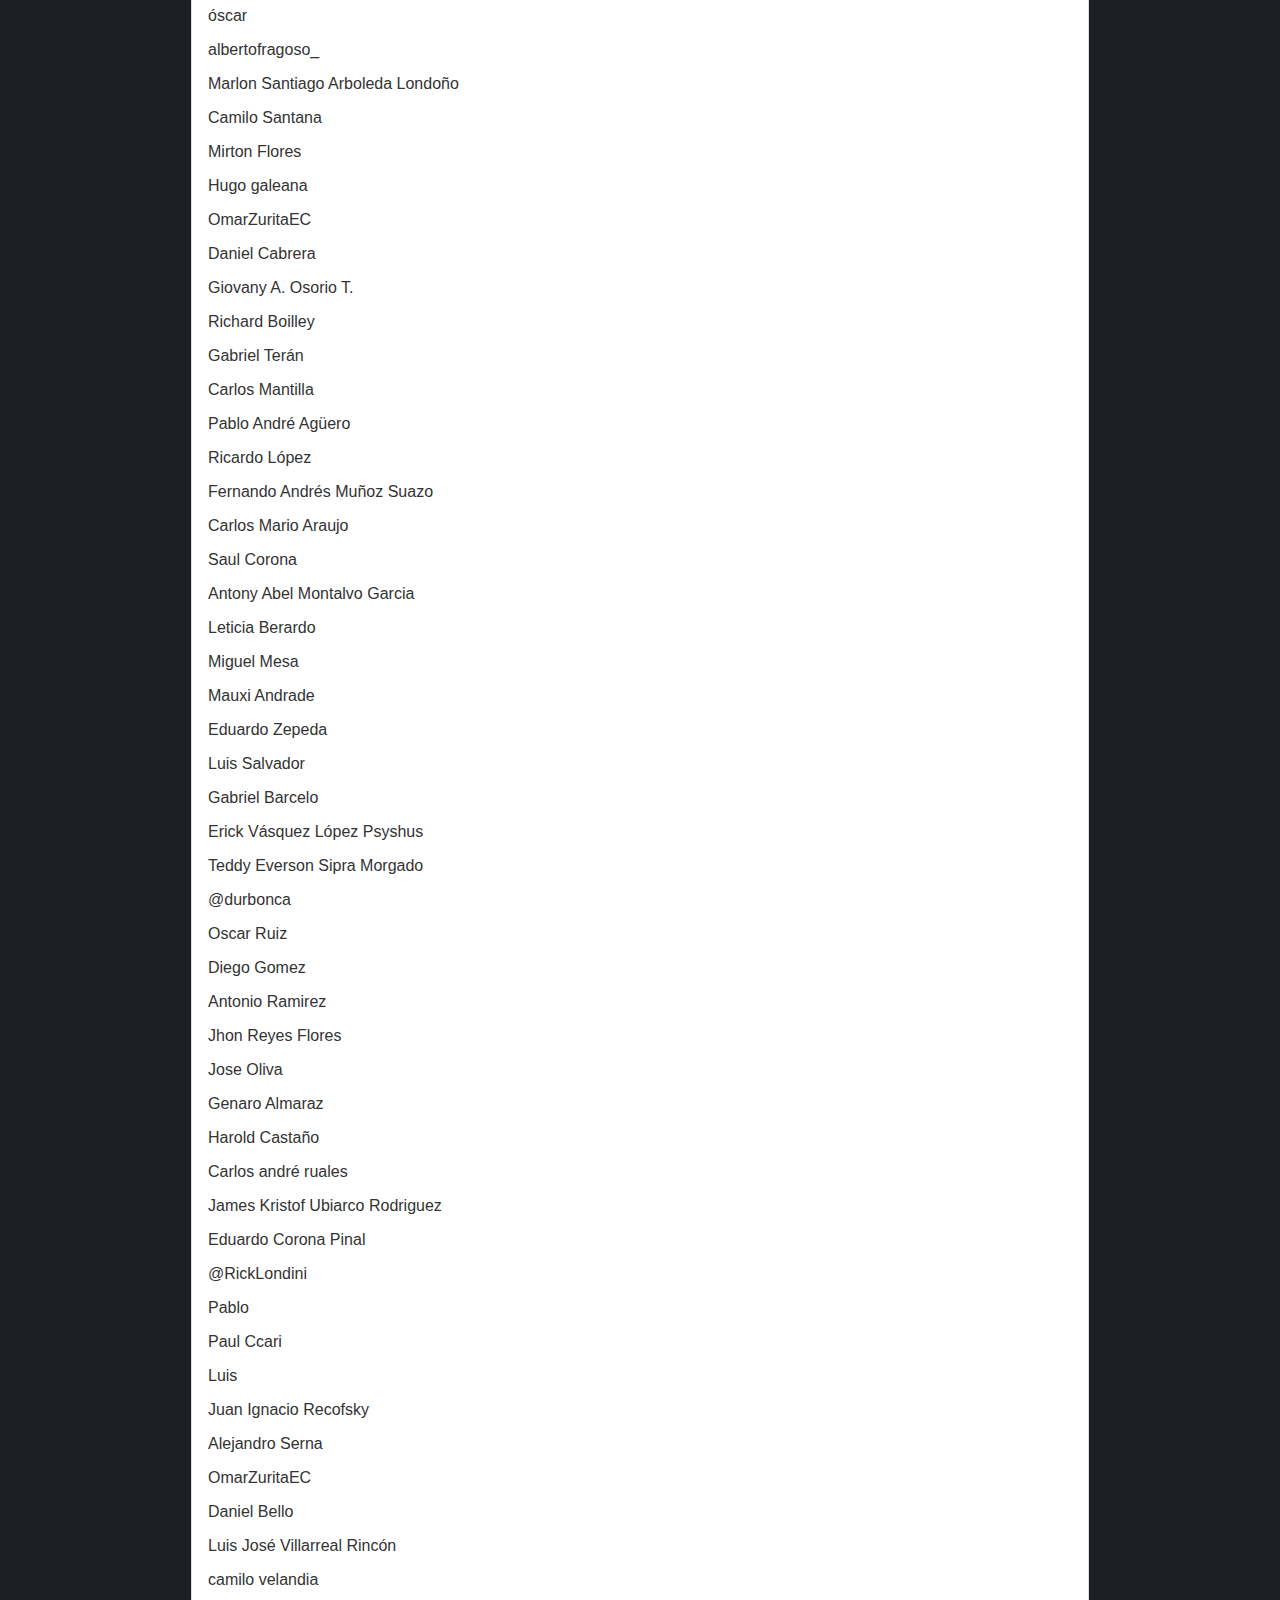
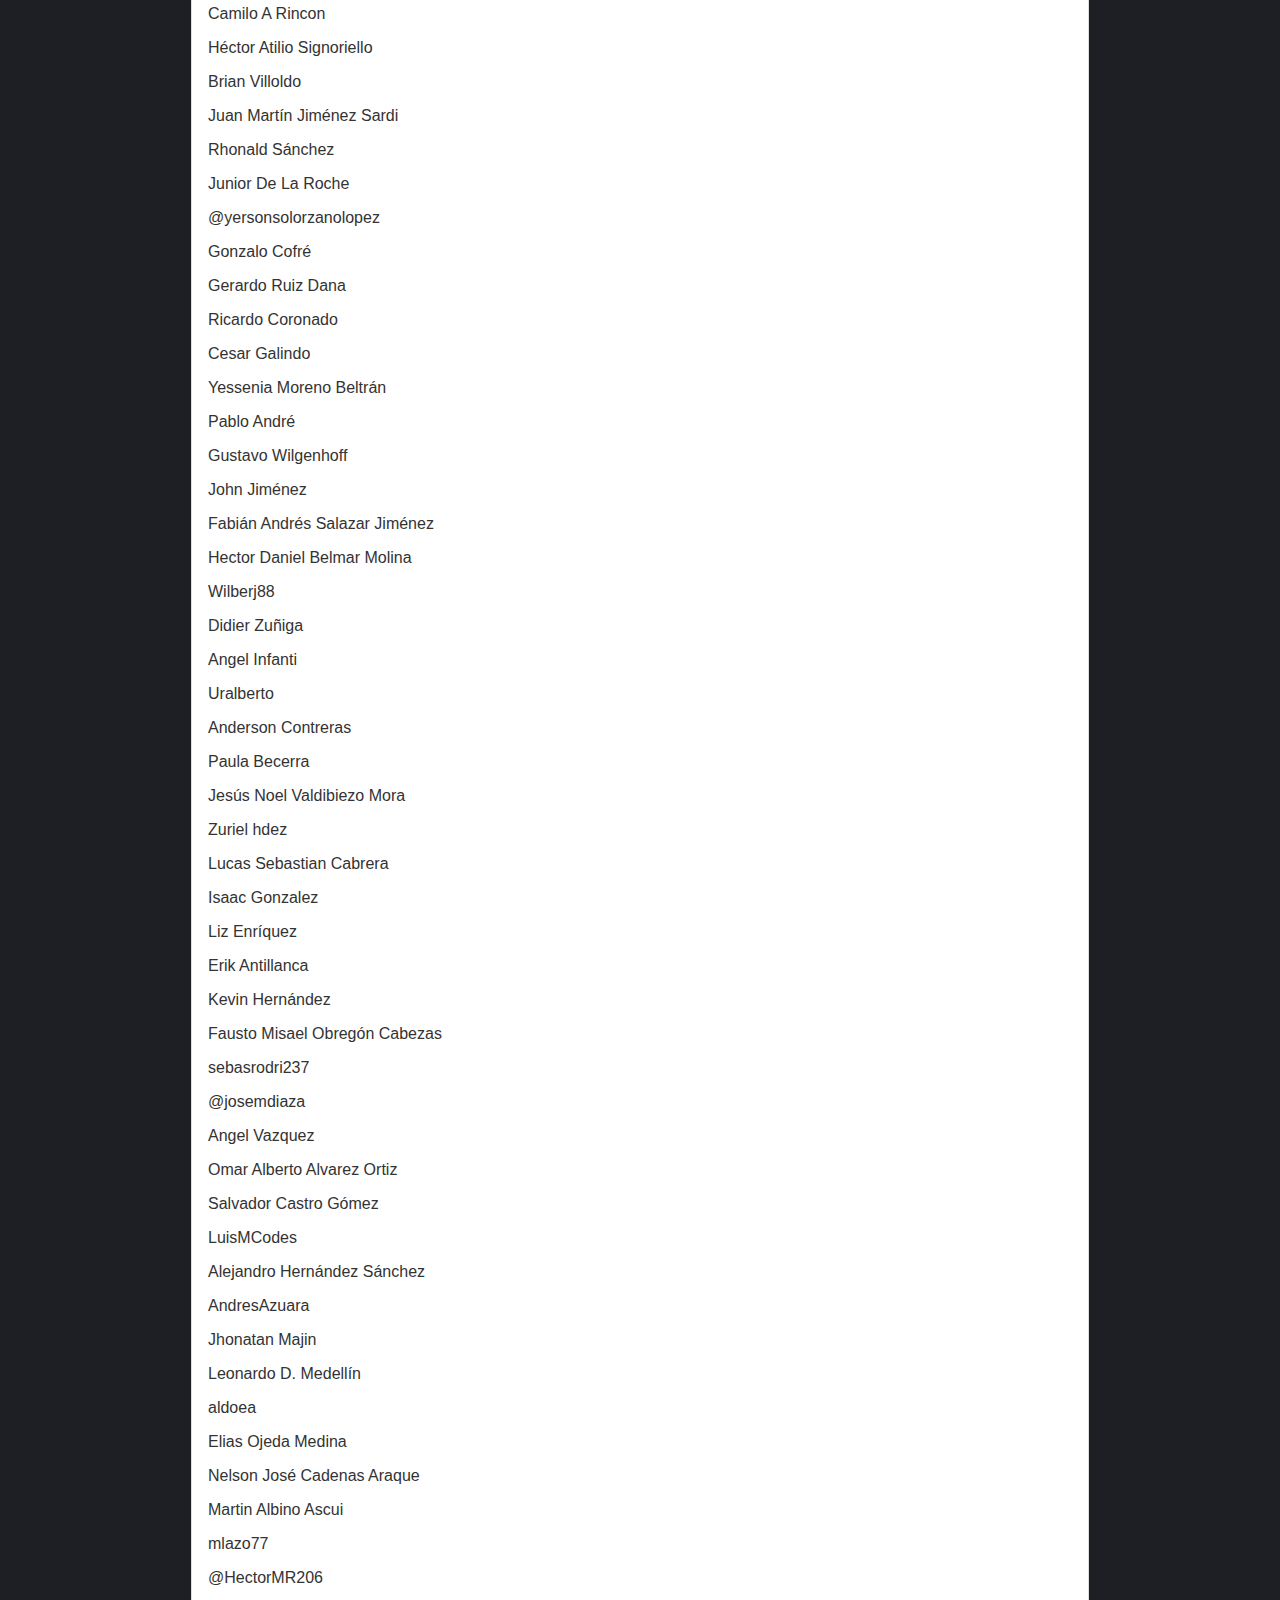
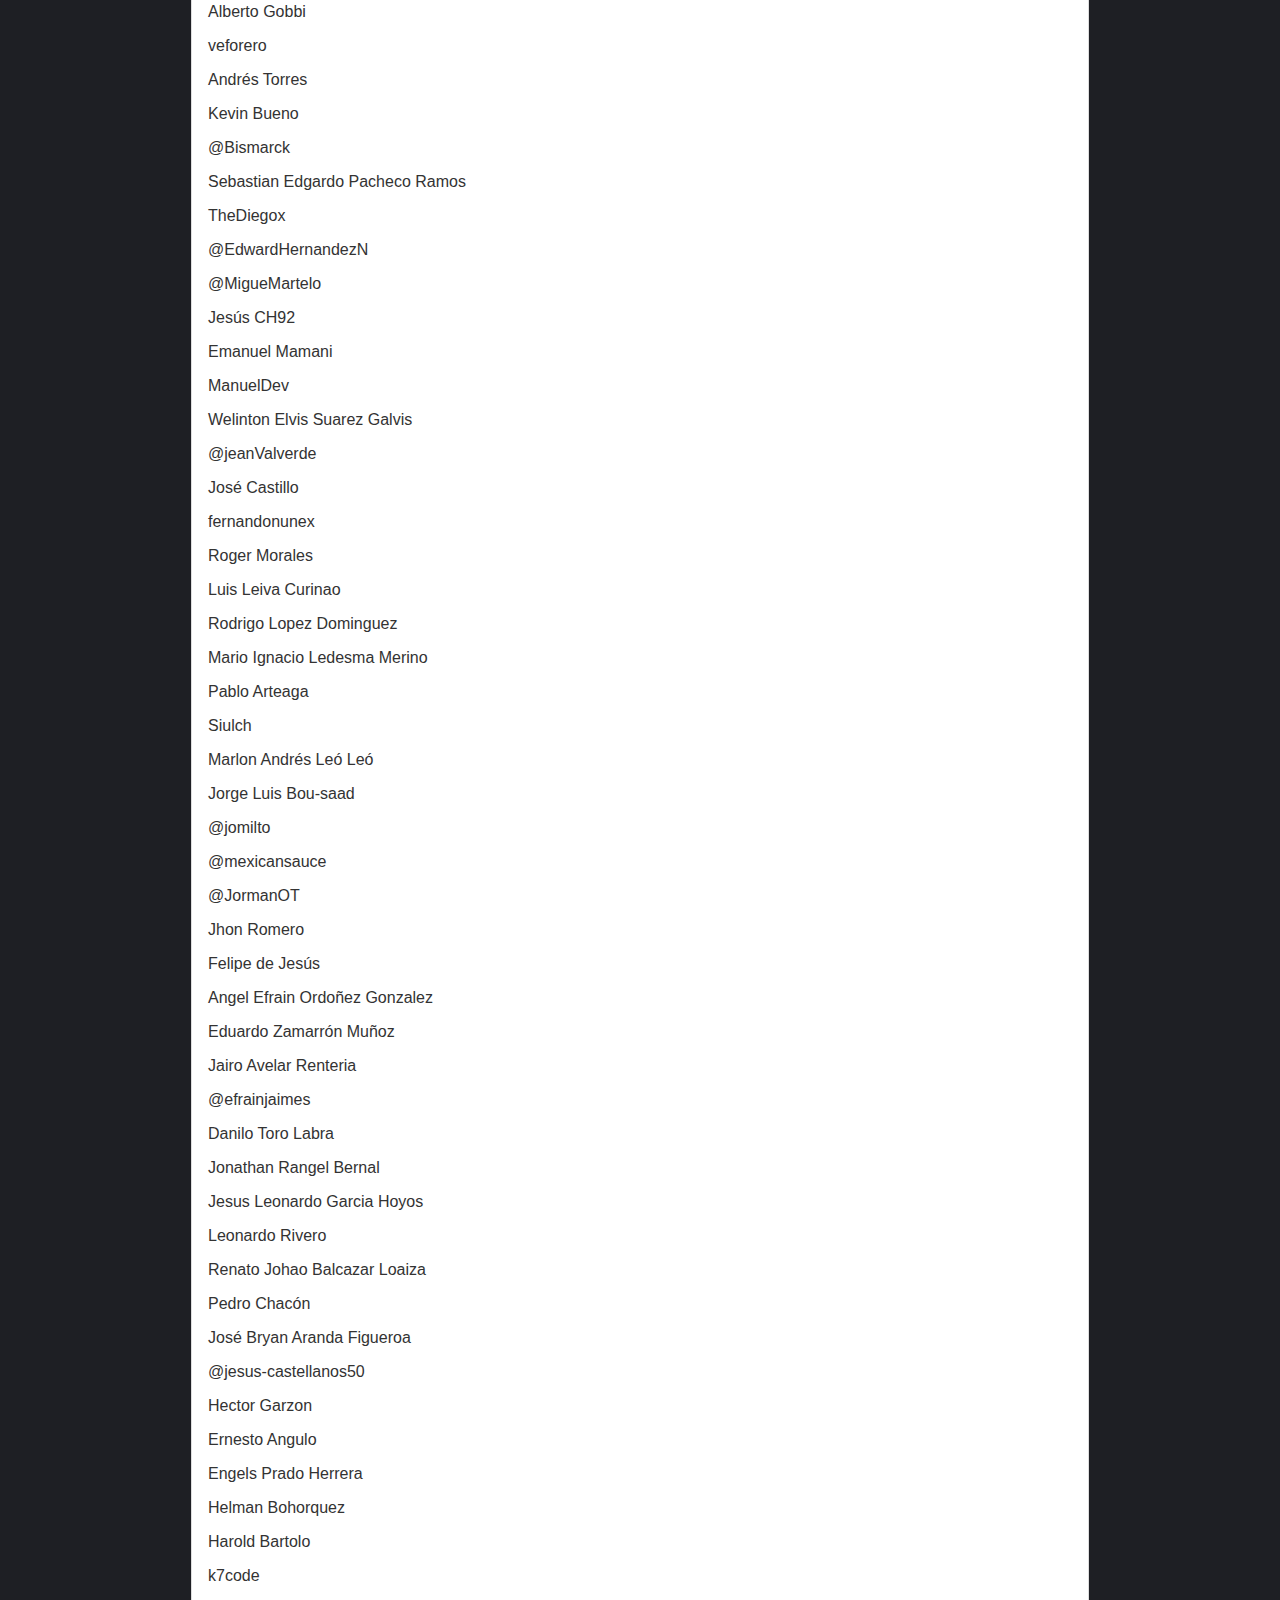
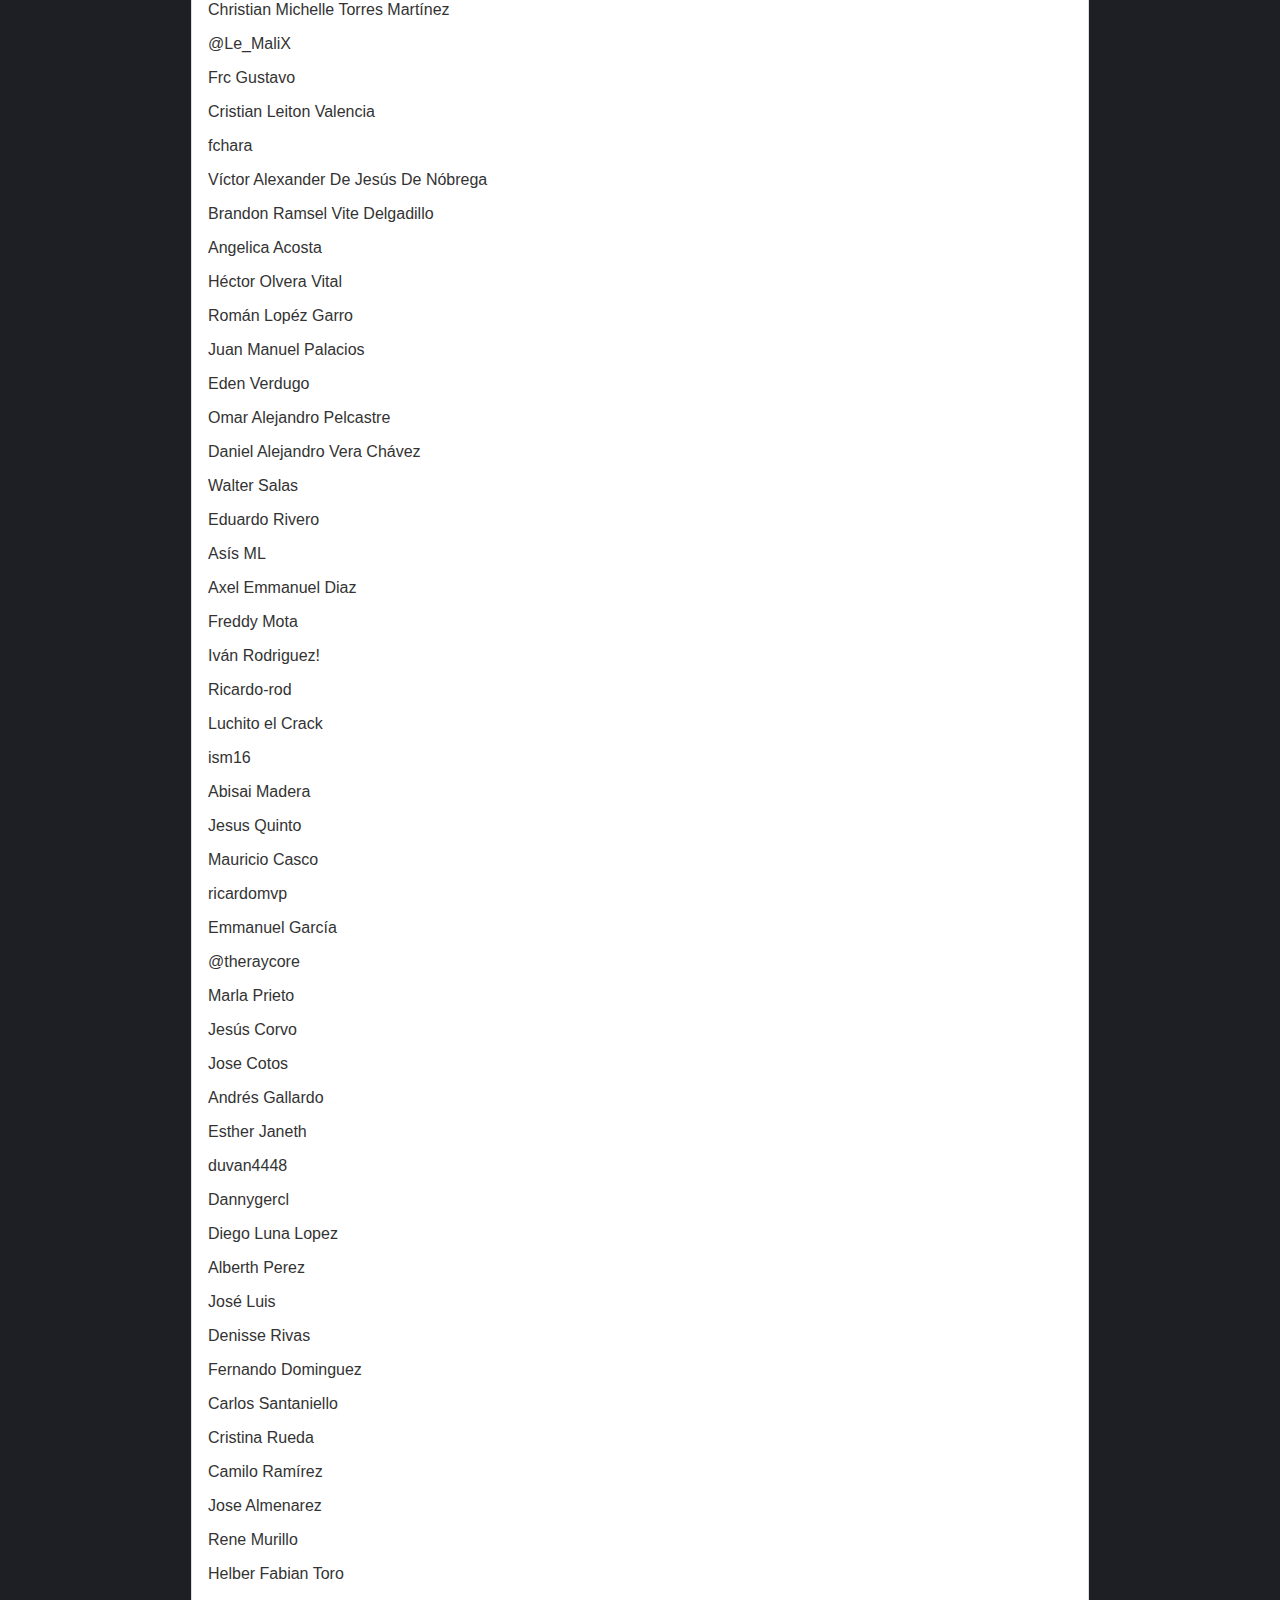
==== commit 32ea6cd0: "freddyVega update v3" ====
--- a/blogpost.html
+++ b/blogpost.html
@@ -17,6 +17,7 @@
                 <p>Los blogs son la mejor forma de compartir informaci&oacute;n y tus ideas. Mucho mas que ir a conferencias o salir en Youtube. Excepto si eres un rockstar. Pero estad&iacute;sticamente no lo eres.... por ahora.</p>
                 <p>Suscribete y dale like</p>
 
+                <p>Guillermo Vargas P&eacute;rez</p>
                 <p>Sergio Iván Piñón Peña</p>
                 <p>Edgar Barragán</p>
                 <p>@luiscarlos</p>
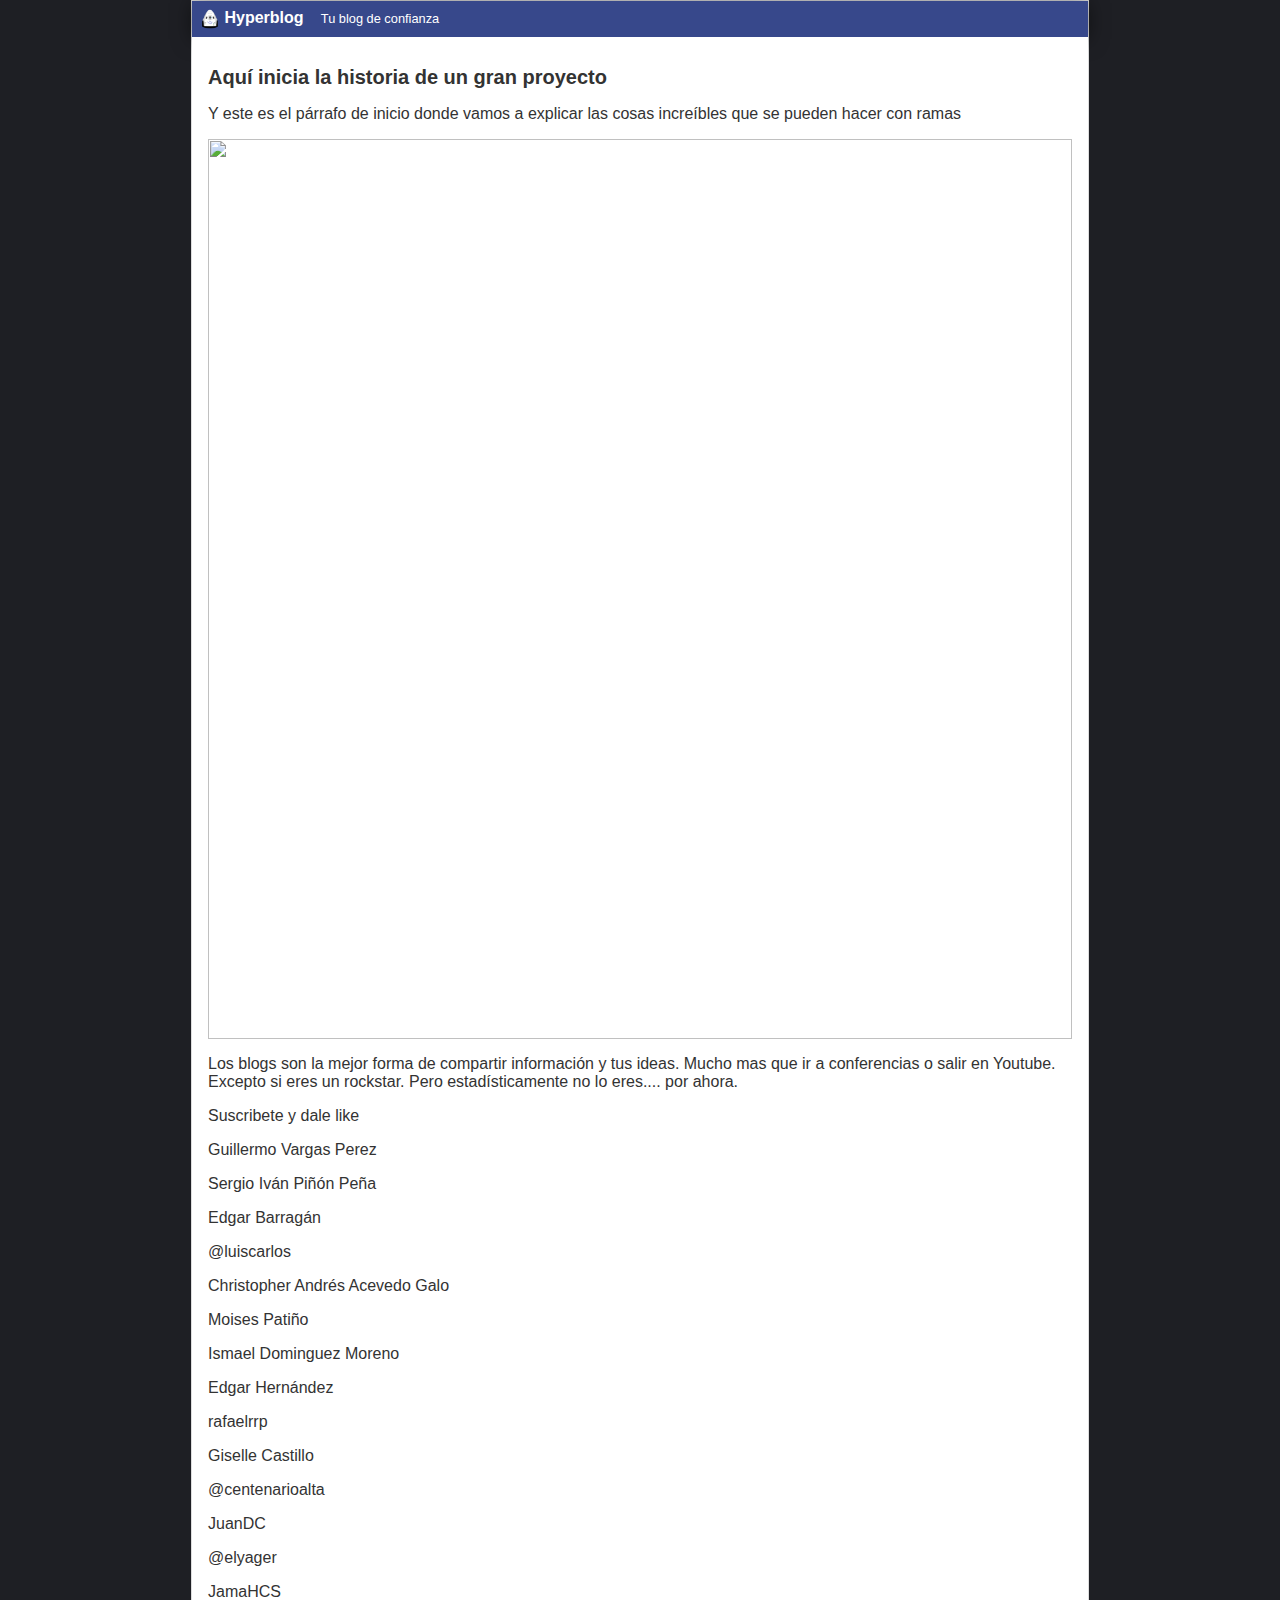
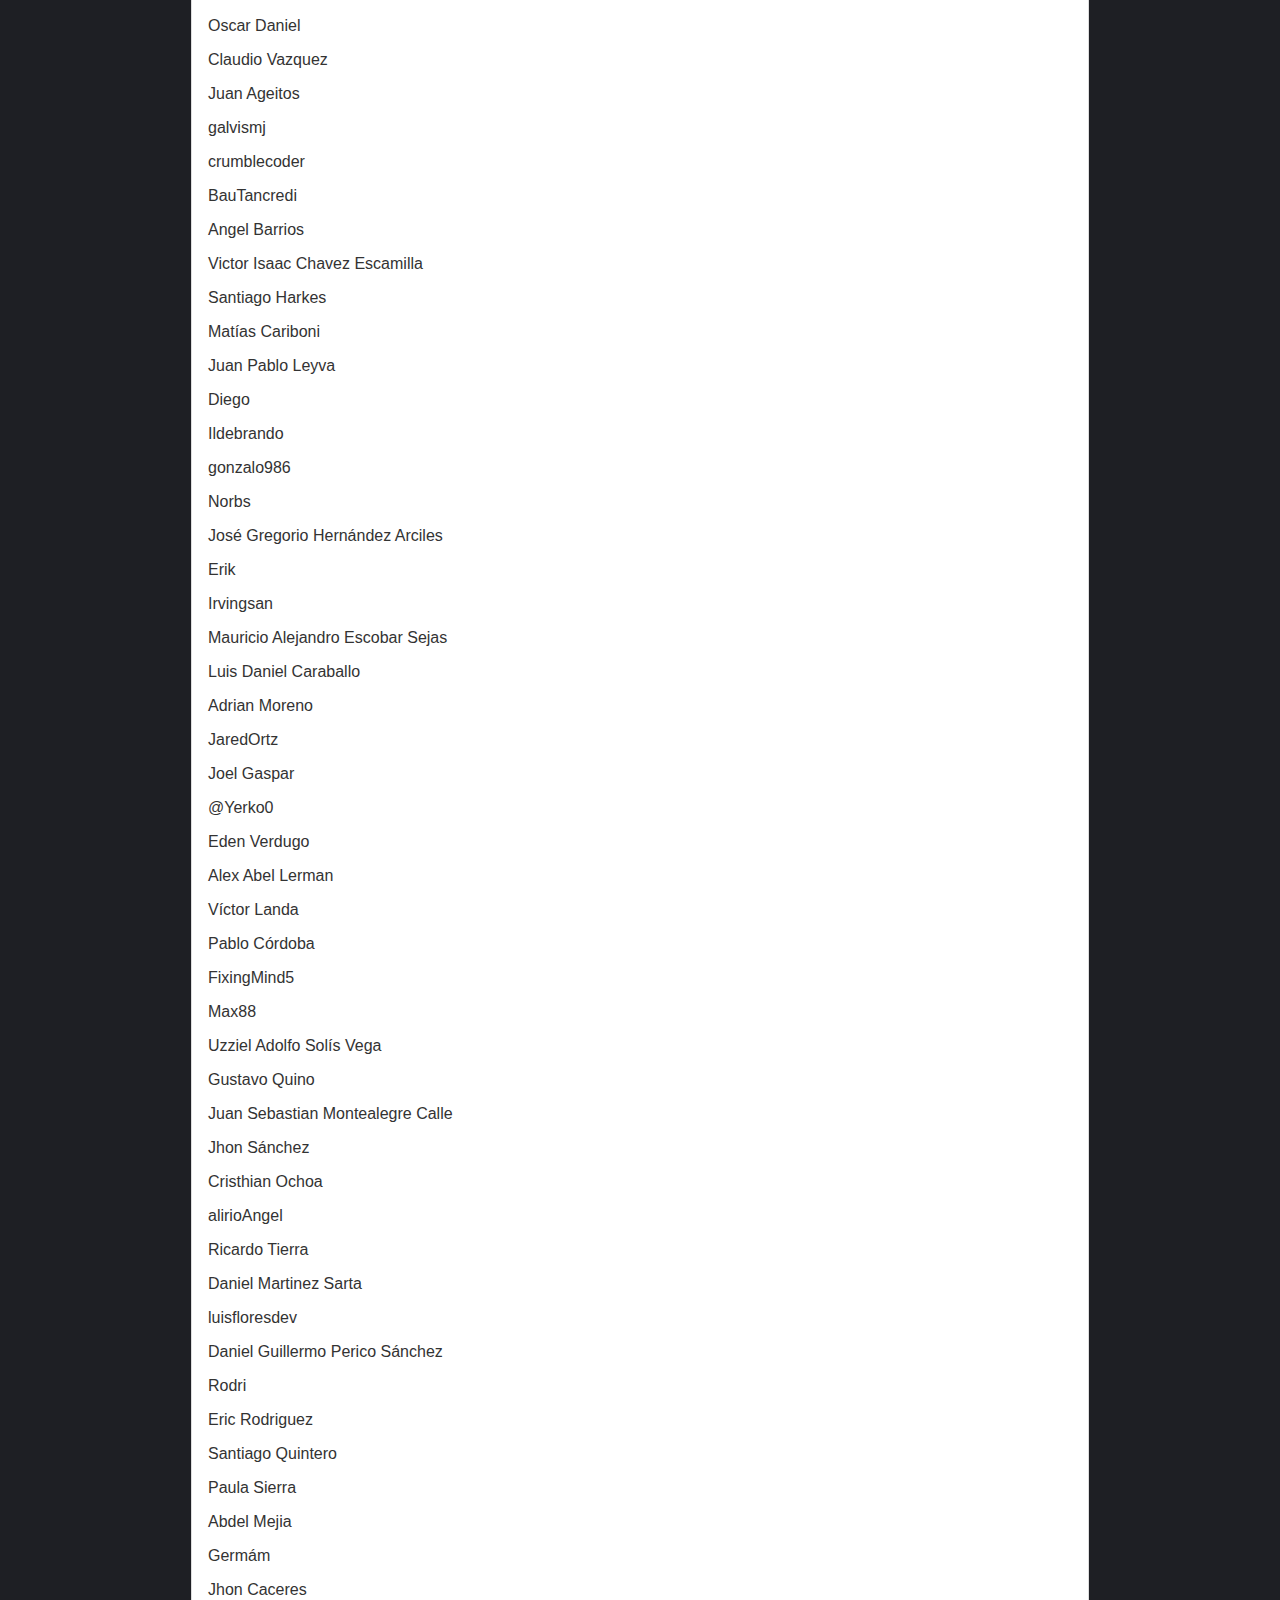
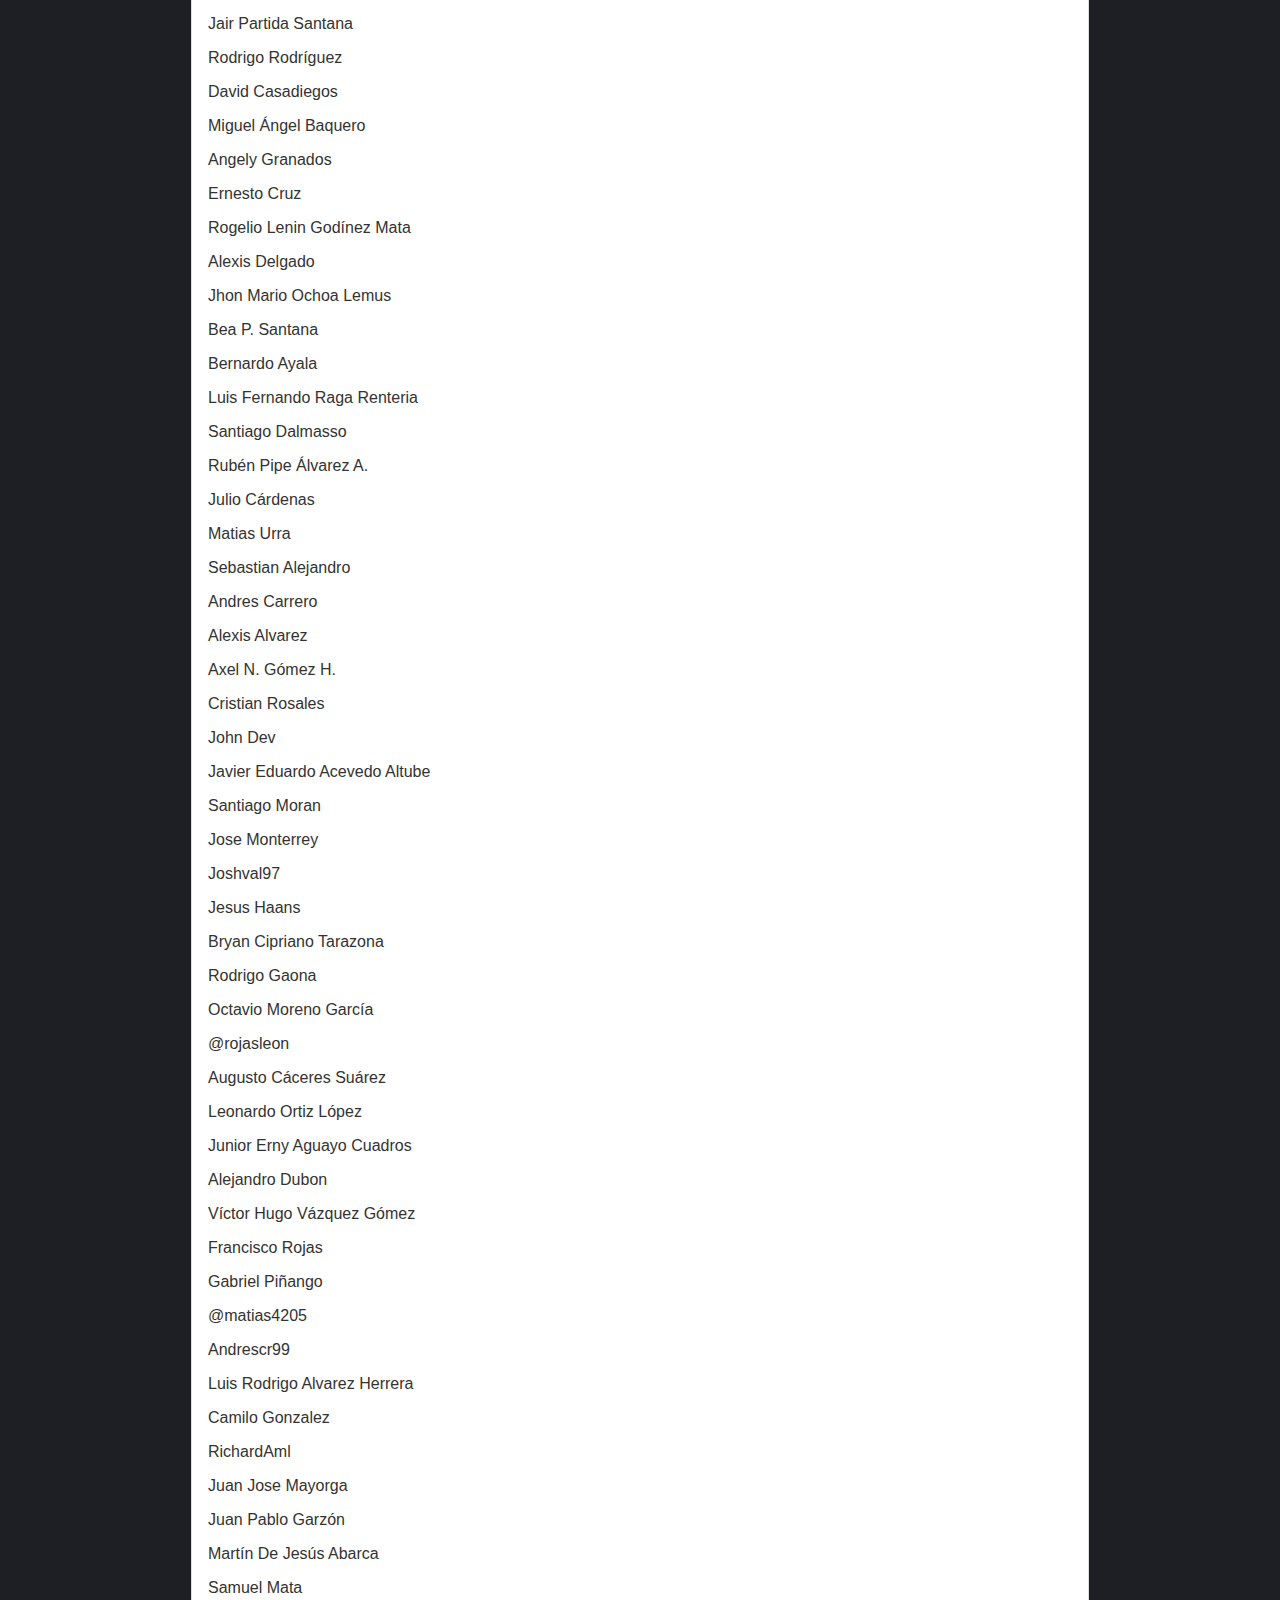
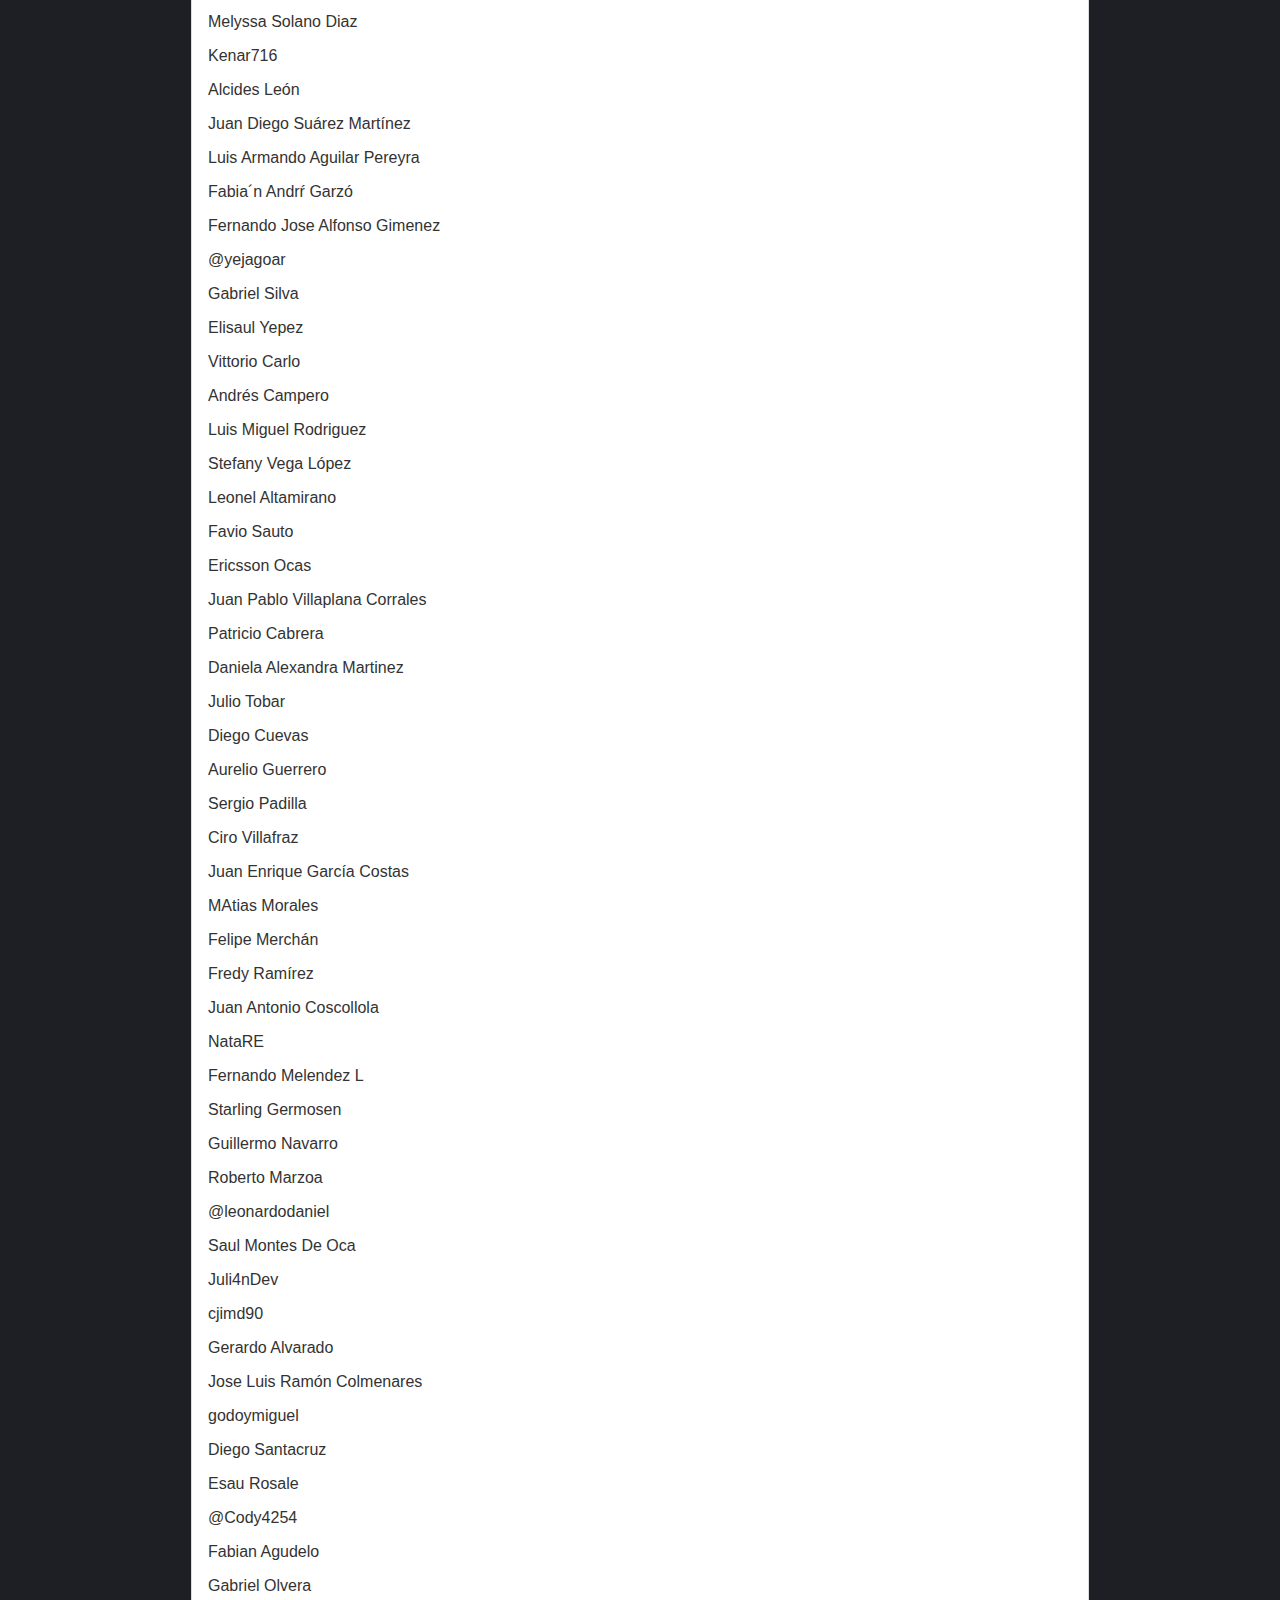
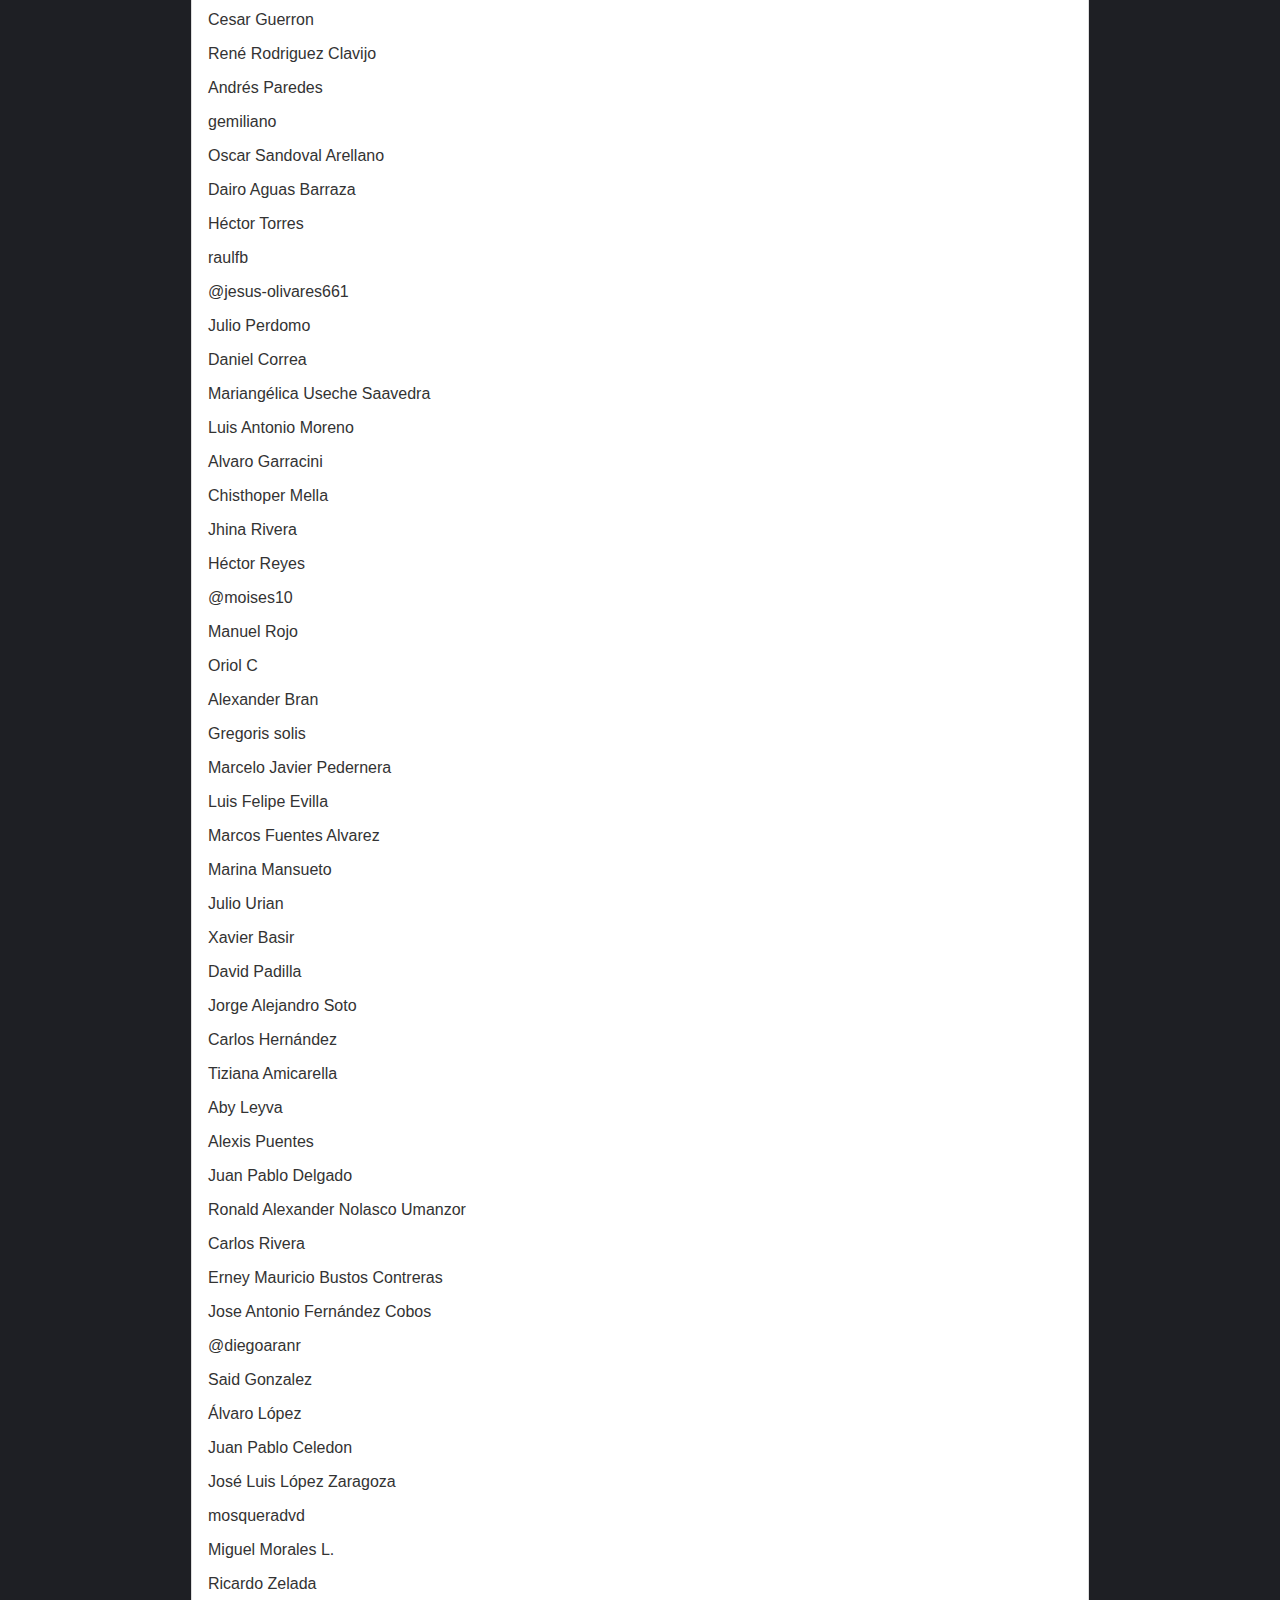
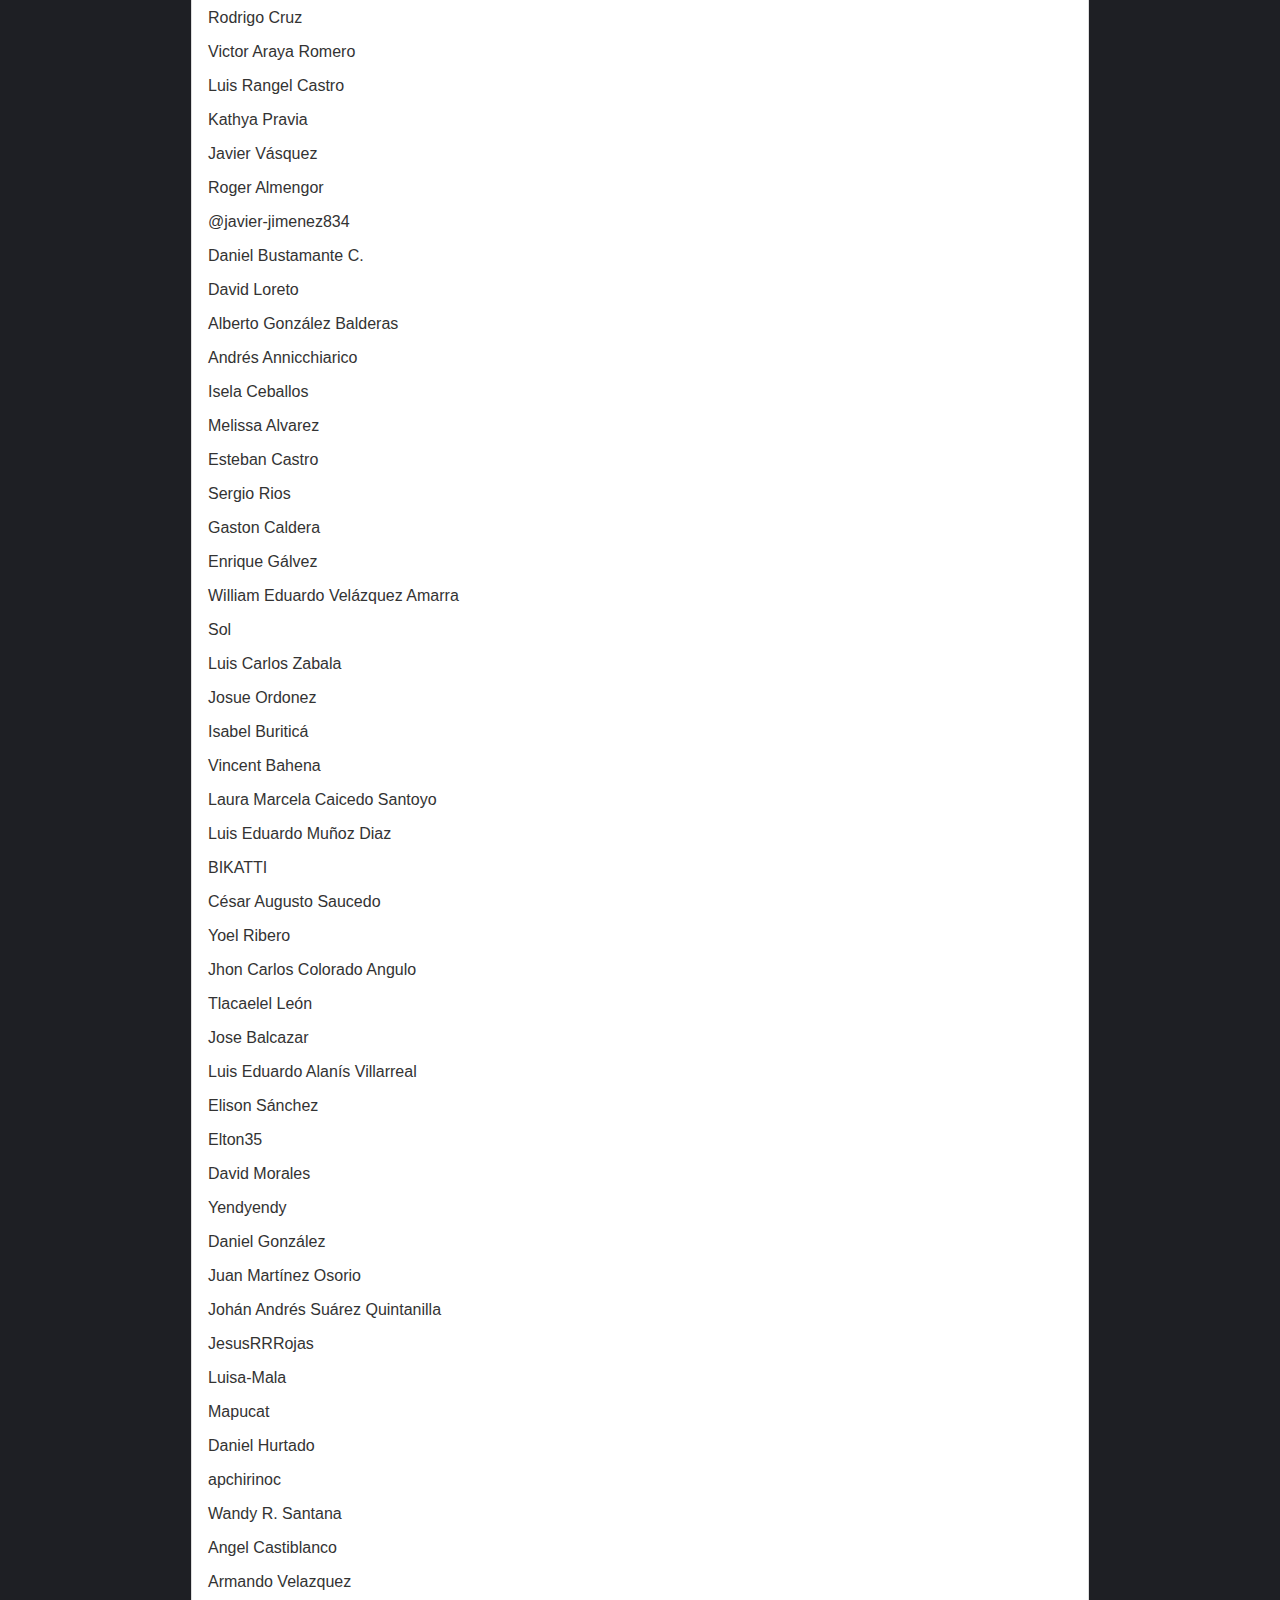
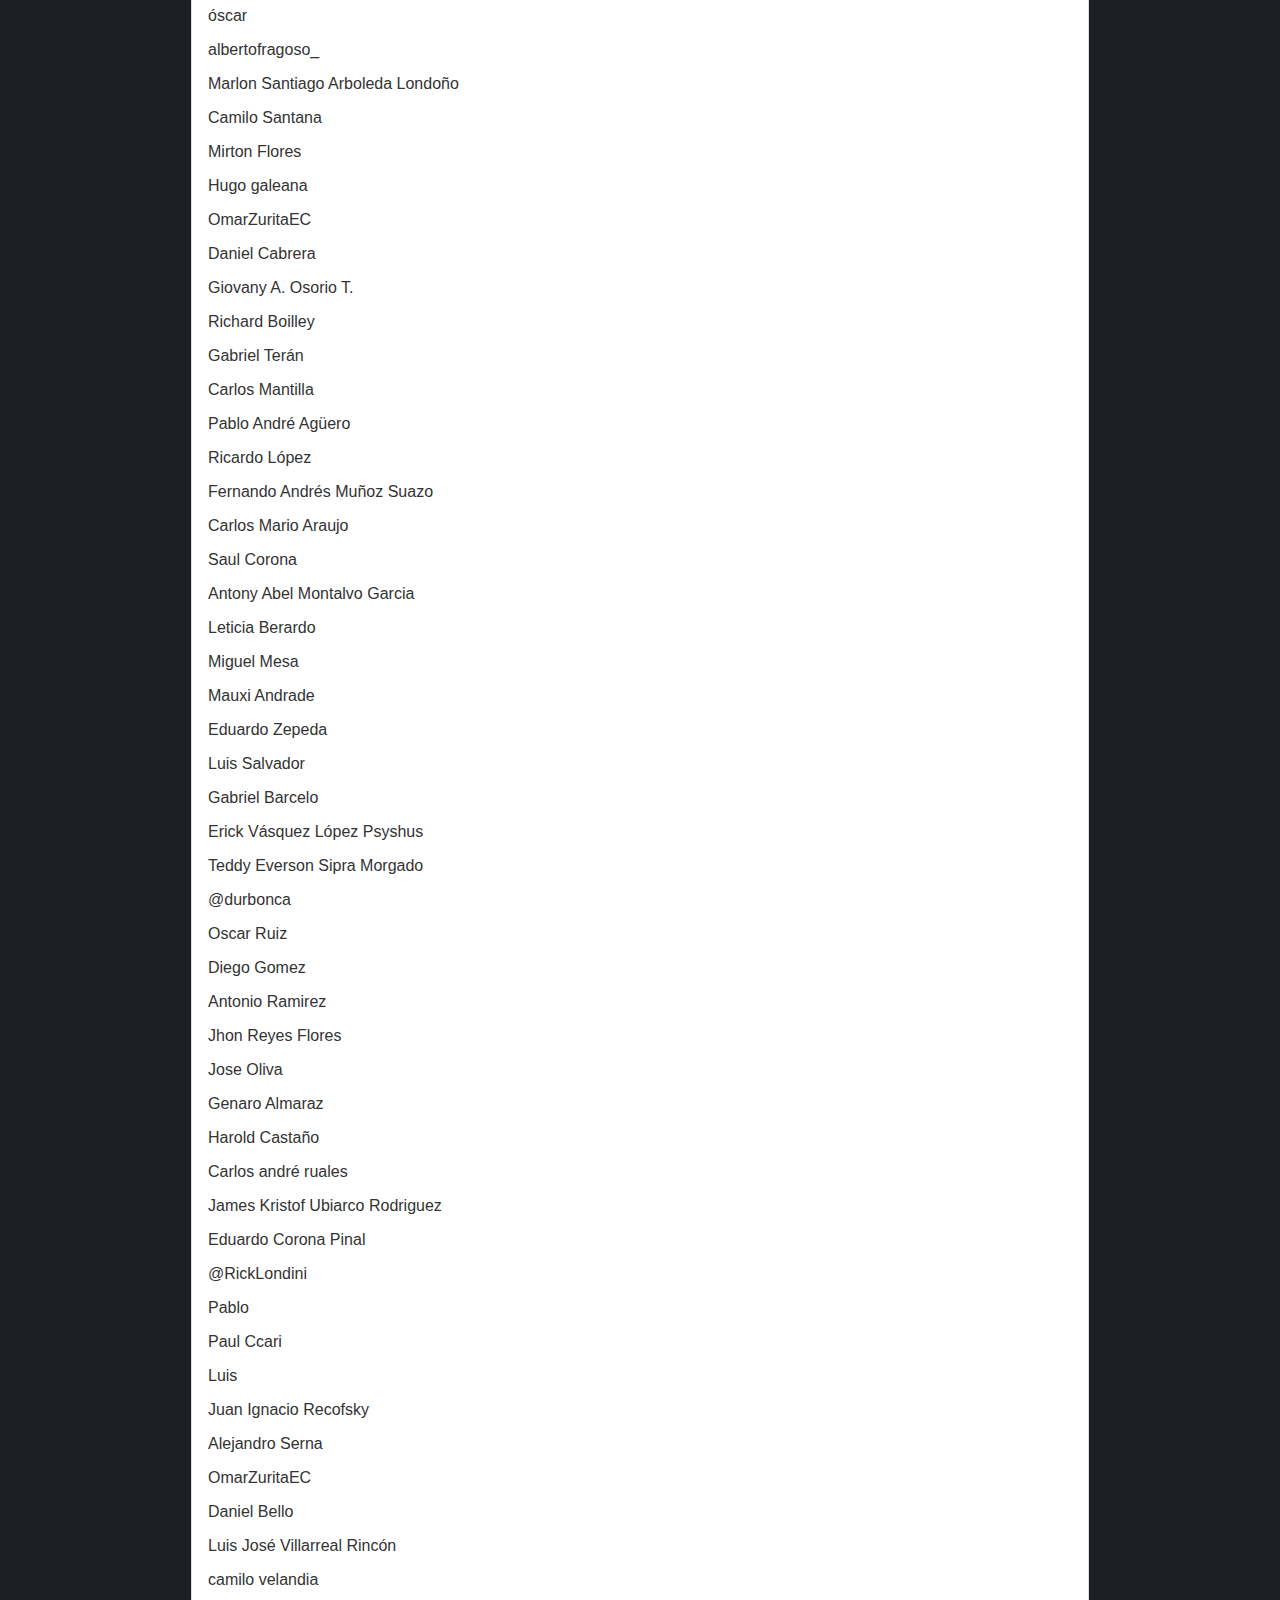
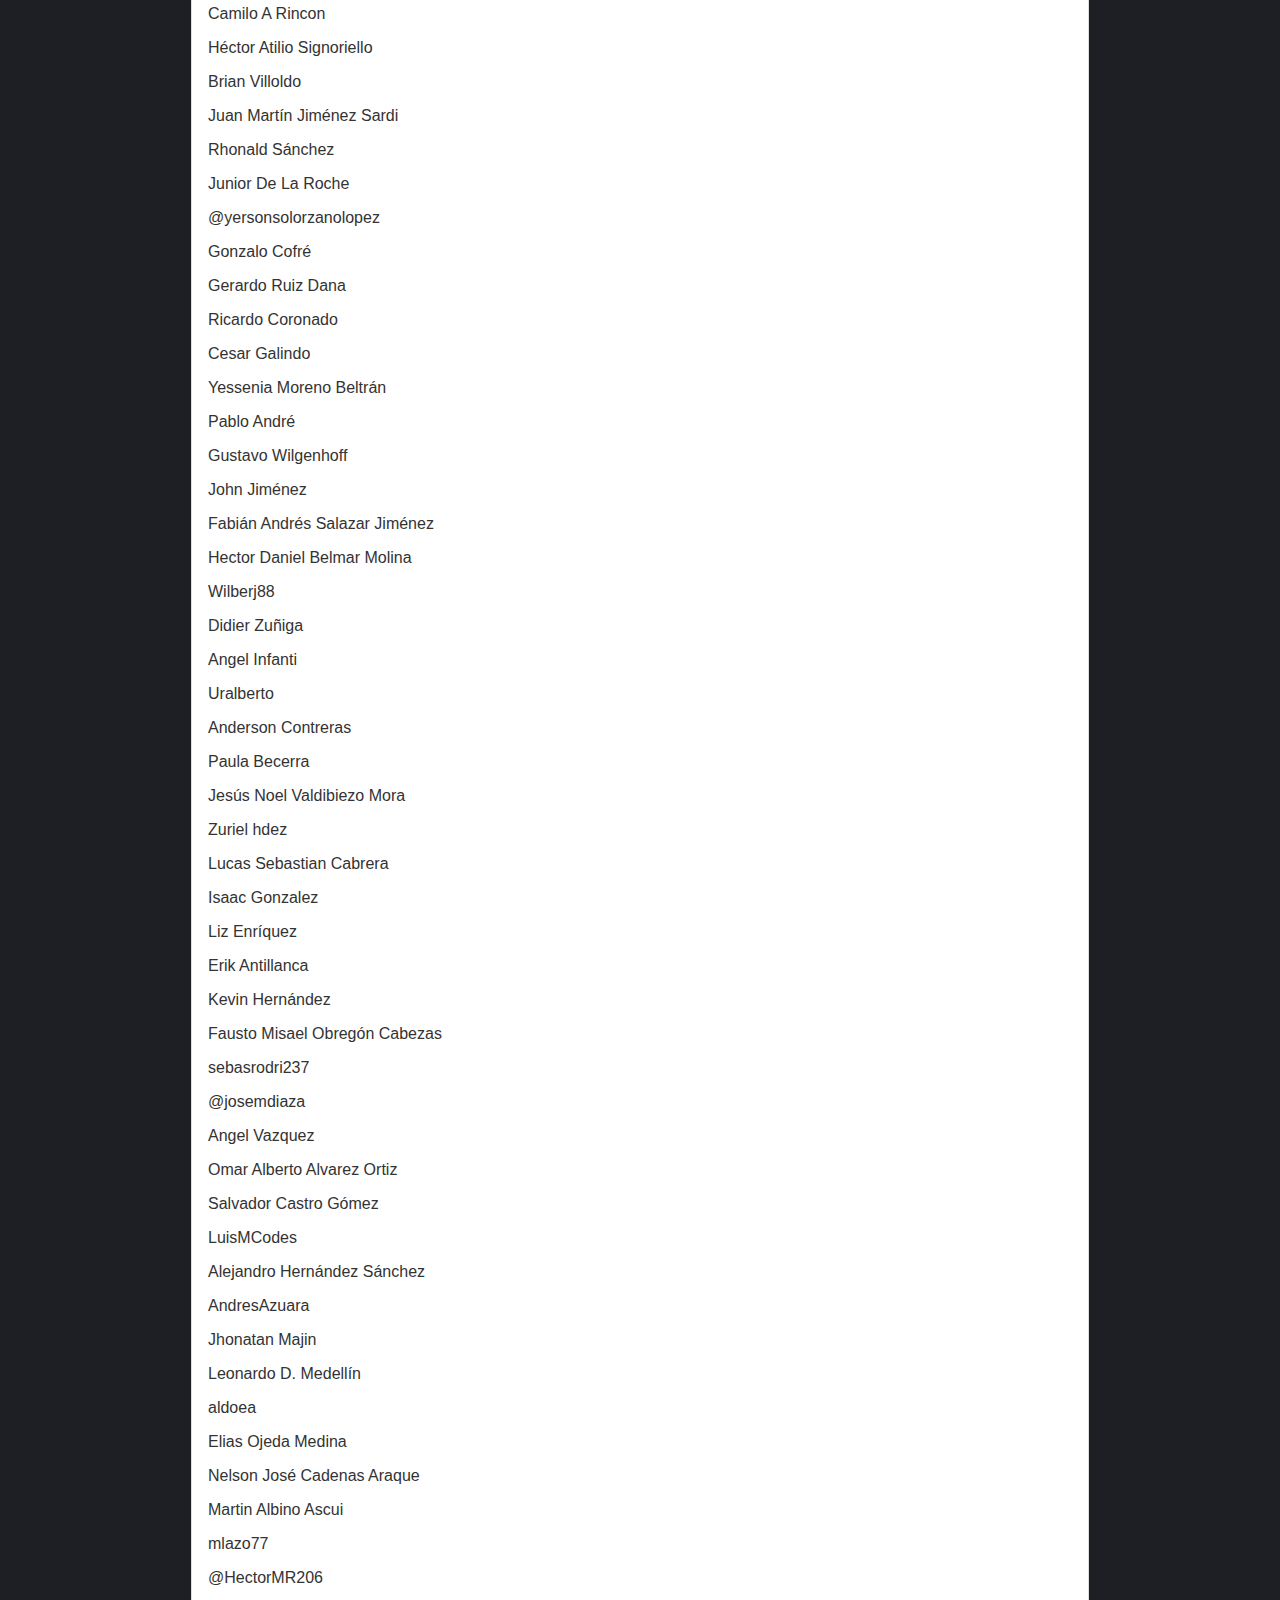
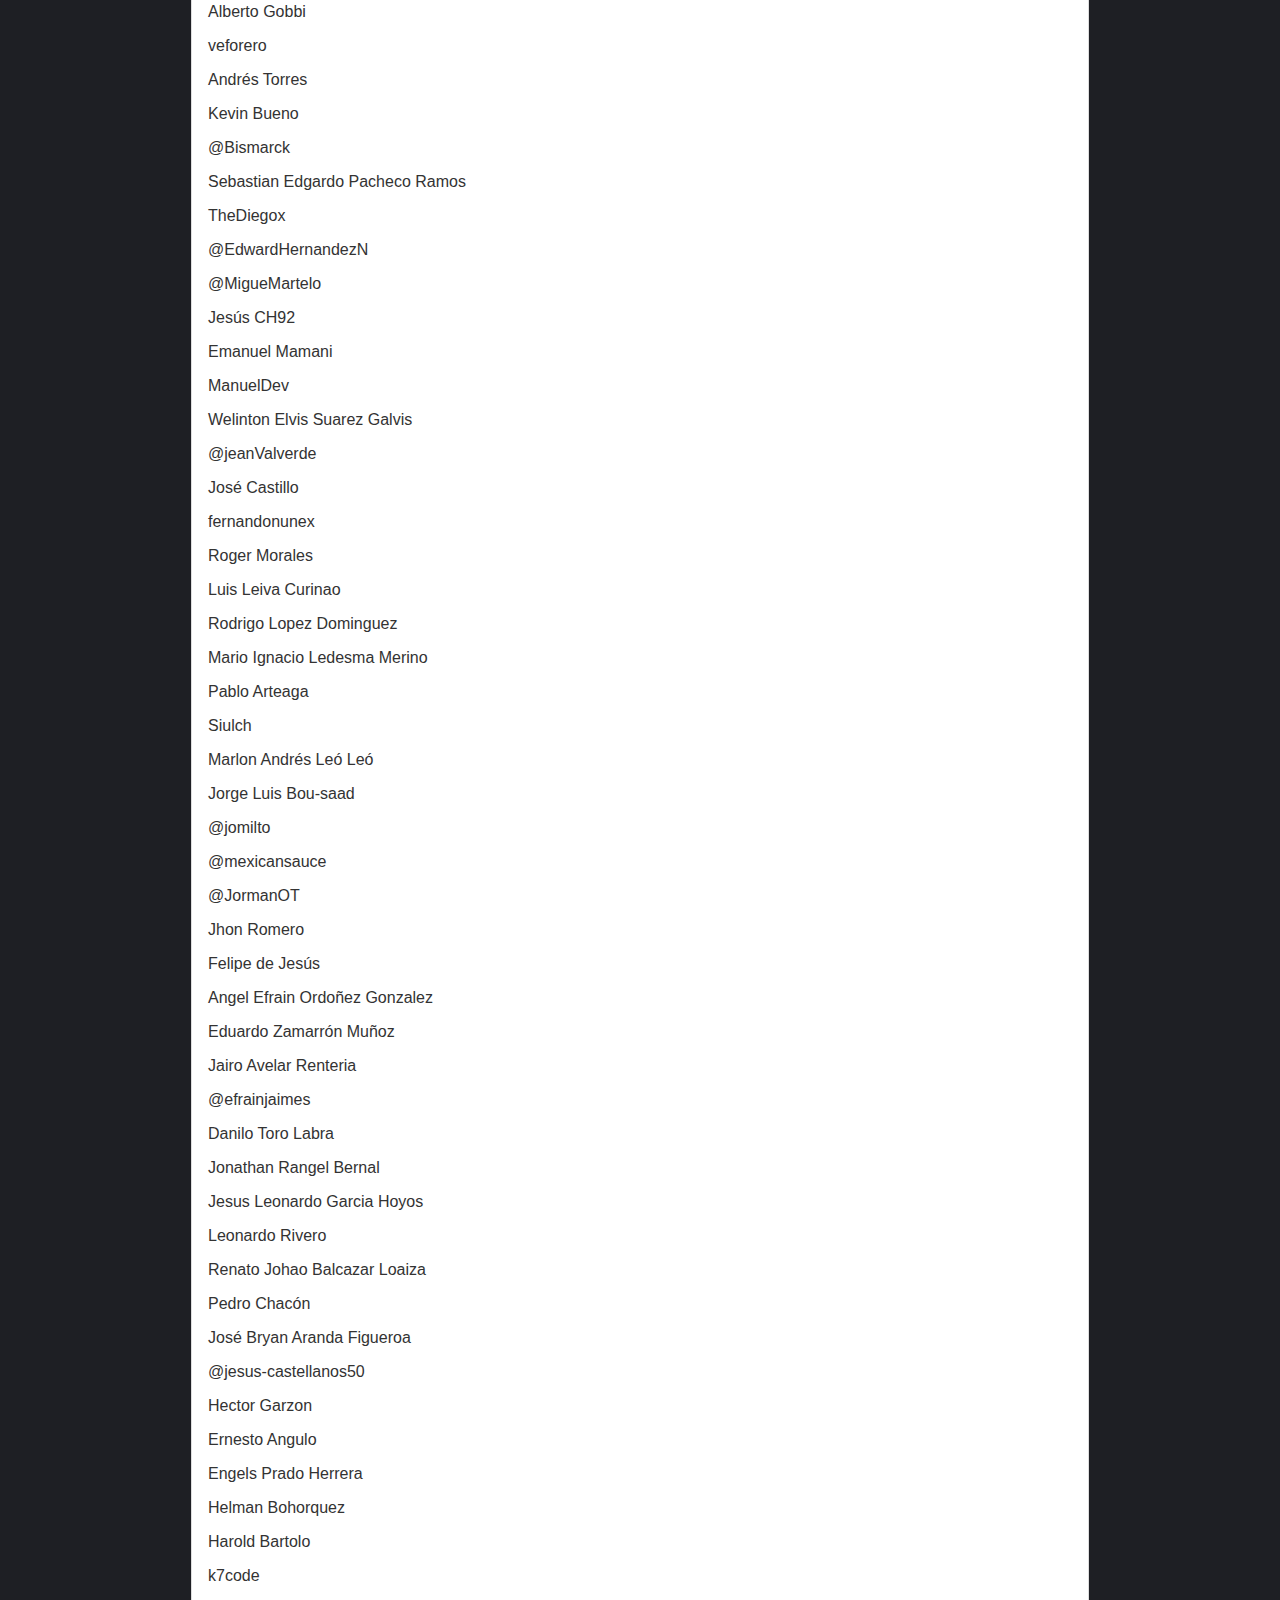
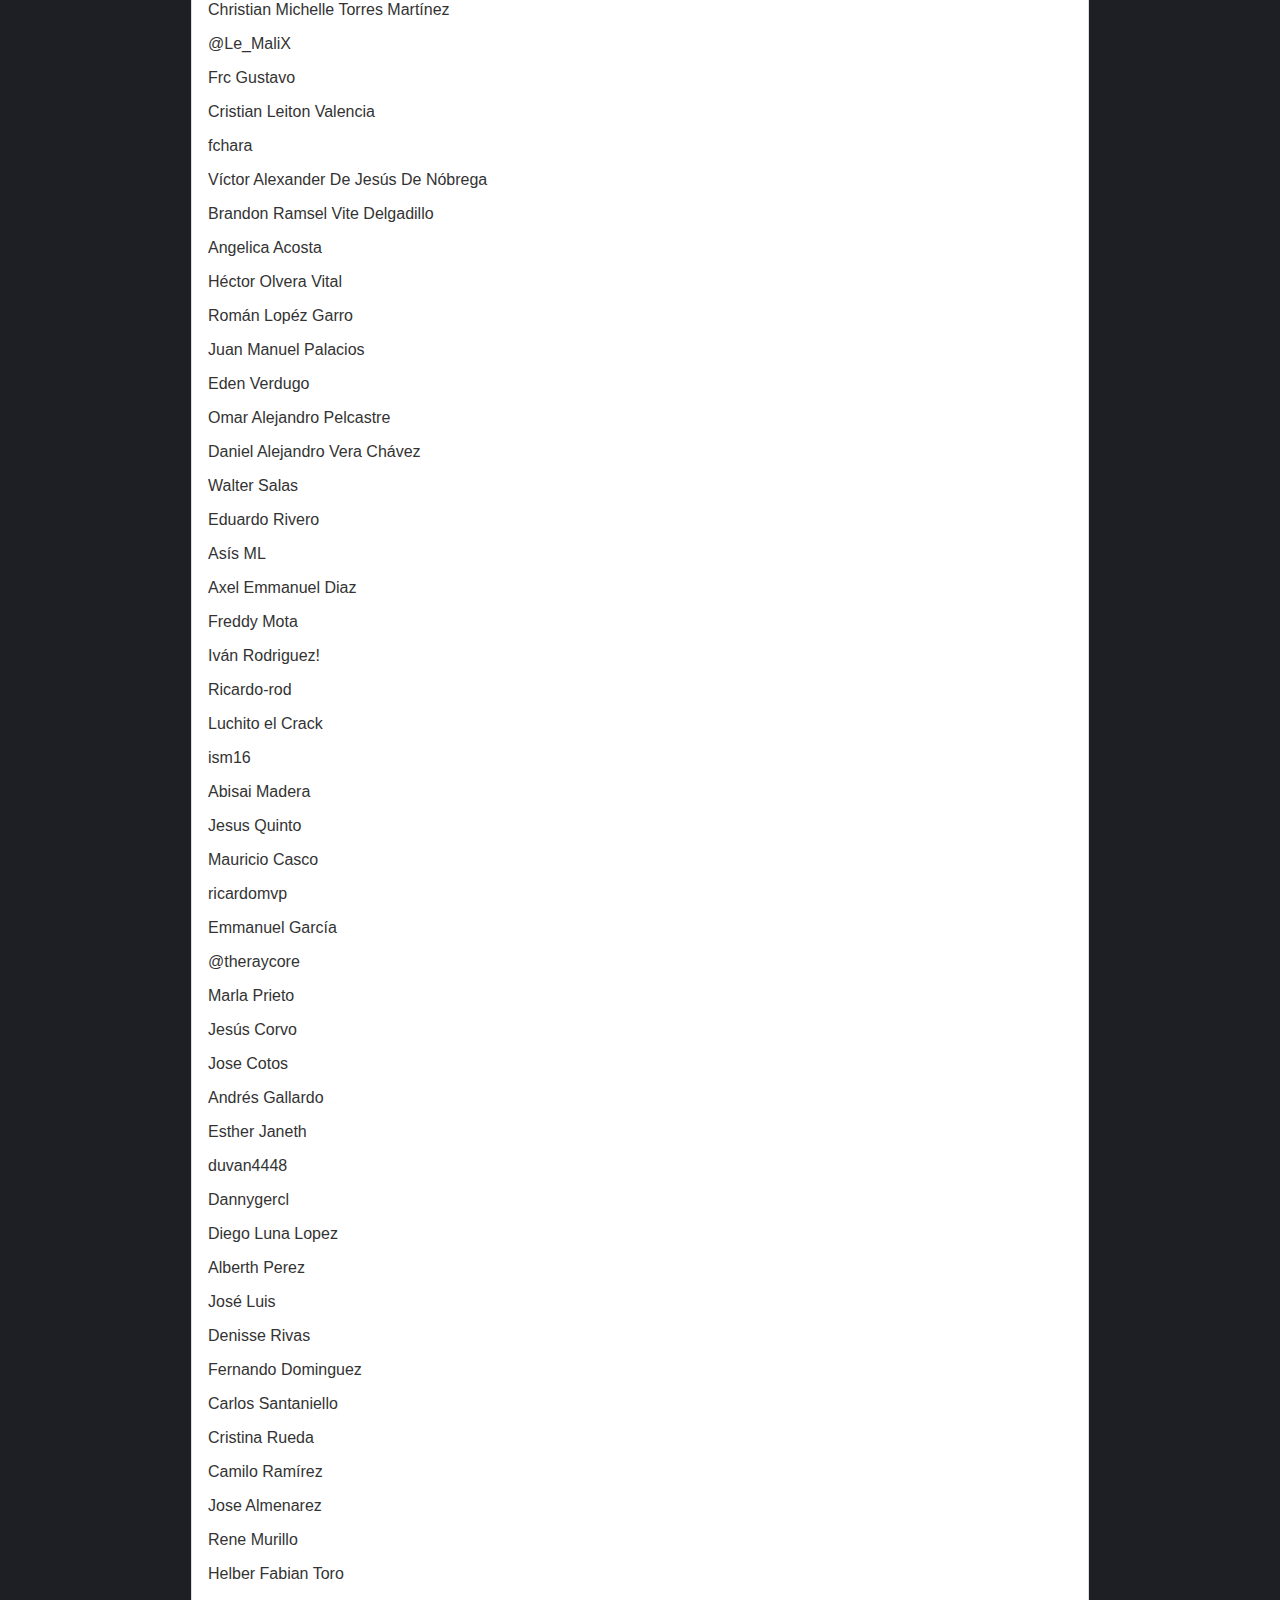
==== commit 9e4cfdb2: "Este es un commit para contribuir a hyperblog =D" ====
--- a/blogpost.html
+++ b/blogpost.html
@@ -17,7 +17,7 @@
                 <p>Los blogs son la mejor forma de compartir informaci&oacute;n y tus ideas. Mucho mas que ir a conferencias o salir en Youtube. Excepto si eres un rockstar. Pero estad&iacute;sticamente no lo eres.... por ahora.</p>
                 <p>Suscribete y dale like</p>
 
-                <p>Guillermo Vargas P&eacute;rez</p>
+                <p>Guillermo Vargas Perez</p>
                 <p>Sergio Iván Piñón Peña</p>
                 <p>Edgar Barragán</p>
                 <p>@luiscarlos</p>
